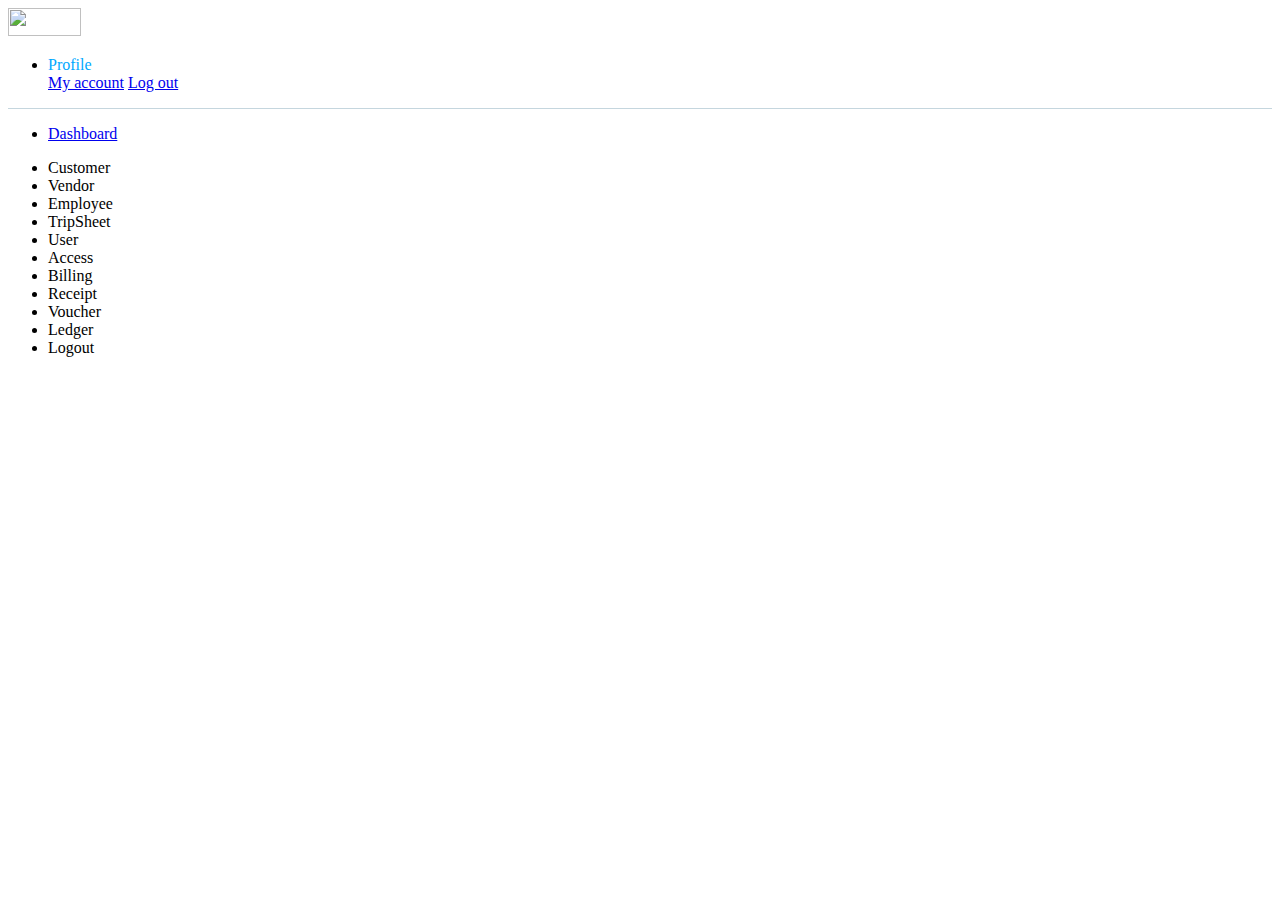
==== springboot-crud-rest-app/src/main/resources/public/index.html @ 7a880d1e "manpower invoice view ui changes" ====
<!DOCTYPE html>
<html ng-app="homeApp" lang="en" xmlns:th="http://www.thymeleaf.org">
  <title>Home</title>
  <meta charset="utf-8">
	<meta name="viewport" content="width=device-width, initial-scale=1">
<!--Local setup-->
<link rel="stylesheet" href="/css/bootstrap.min.css">
<link rel="stylesheet" href="/css/jquery.dataTables.min.css">
<link rel="stylesheet" href="/css/buttons.dataTables.min.css"> 
<link rel="stylesheet" href="/css/tempusdominus-bootstrap-4.min.css" />
<link rel="stylesheet" href="/css/font-awesome.min.css"> 
<link rel="stylesheet" href="/css/angular-toastr.css" />
<link rel="stylesheet" type="text/css" href="/css/fixedColumns.dataTables.css"/>
<link rel="stylesheet" type="text/css" href="/css/fixedHeader.dataTables.css"/>
<link rel="stylesheet" type="text/css" href="/css/select.dataTables.css"/>
<link rel="stylesheet" type="text/css" href="/css/index.css"/>
<script src="/js/jquery.min.js"></script>
<script src = "/js/jquery.dataTables.min.js"></script>
<script src="/js/bootstrap.min.js"></script>
<script src="/js/angular.min.js"></script>
<script src="/js/angular-resource.js"></script>
<script type="text/javascript" src="/js/angular-datatables.min.js"></script>
<script src="/js/angular-route.js"></script> 
<script src="/js/angular-filter.min.js"></script>
<script src="/js/angular-animate.js"></script>
<script src="/js/moment.js"></script>
<script type="text/javascript" src="/js/tempusdominus-bootstrap-4.min.js"></script>

<script src="/js/dataTables.buttons.min.js"></script>
<script src="/js/buttons.colVis.min.js"></script>
<script src="/js/buttons.flash.min.js"></script>
<script src="/js/jszip.min.js"></script>
<script src="/js/pdfmake.min.js"></script>
<script src="/js/vfs_fonts.js"></script>
<script src="/js/buttons.html5.min.js"></script>
<script src="/js/buttons.print.min.js"></script>
<script src="/js/dataTables.select.js"></script>
<script type="text/javascript" src="/js/dataTables.fixedColumns.js"></script> 
<script type="text/javascript" src="/js/dataTables.fixedHeader.js"></script>
<script type="text/javascript" src="/js/dataTables.lightColumnFilter.min.js"></script>
<script type="text/javascript"src="/js/angular-datatables.select.min.js"></script>
<script src="/js/angular-datatables.fixedcolumns.js"></script>
<script src="/js/angular-datatables.buttons.min.js"></script>
<script type="text/javascript" src="/js/angular-datatables.light-columnfilter.min.js"></script> 
<script src="/js/angular-toastr.tpls.js"></script> 

<!-- For Deployed war-->
 <!--  <link rel="stylesheet" href="/team/css/bootstrap.min.css">
 <link rel="stylesheet" href="/team/css/jquery.dataTables.min.css">
 <link rel="stylesheet" href="/team/css/buttons.dataTables.min.css"> 
<link rel="stylesheet" href="/team/css/tempusdominus-bootstrap-4.min.css" />
 <link rel="stylesheet" href="/team/css/font-awesome.min.css"> 
 <link rel="stylesheet" href="/team/css/angular-toastr.css" />
<link rel="stylesheet" type="text/css" href="/team/css/fixedColumns.dataTables.css"/>
<link rel="stylesheet" type="text/css" href="/team/css/fixedHeader.dataTables.css"/>
<link rel="stylesheet" type="text/css" href="/team/css/select.dataTables.css"/>
<link rel="stylesheet" type="text/css" href="/team/css/index.css"/>
<script src="/team/js/jquery.min.js"></script>
<script src="/team/js/jquery.dataTables.min.js"></script>
<script src="/team/js/bootstrap.min.js"></script>
<script src="/team/js/angular.min.js"></script>
<script src="/team/js/angular-resource.js"></script>
<script type="text/javascript" src="/team/js/angular-datatables.min.js"></script>
<script src="/team/js/angular-route.js"></script> 
<script src="/team/js/angular-filter.min.js"></script>
<script src="/team/js/angular-animate.js"></script>
<script src="/team/js/moment.js"></script>
<script type="text/javascript" src="/team/js/tempusdominus-bootstrap-4.min.js"></script>
<script src="/team/js/dataTables.buttons.min.js"></script>
<script src="/team/js/buttons.colVis.min.js"></script>
<script src="/team/js/buttons.flash.min.js"></script>
<script src="/team/js/jszip.min.js"></script>
<script src="/team/js/pdfmake.min.js"></script>
<script src="/team/js/vfs_fonts.js"></script>
<script src="/team/js/buttons.html5.min.js"></script>
<script src="/team/js/buttons.print.min.js"></script>
<script src="/team/js/dataTables.select.js"></script>
<script type="text/javascript" src="/team/js/dataTables.fixedColumns.js"></script> 
<script type="text/javascript" src="/team/js/dataTables.fixedHeader.js"></script>
<script type="text/javascript" src="/team/js/dataTables.lightColumnFilter.min.js"></script>
<script type="text/javascript" src="/team/js/angular-datatables.select.min.js"></script>
<script src="/team/js/angular-datatables.fixedcolumns.js"></script>
<script src="/team/js/angular-datatables.buttons.min.js"></script>
<script type="text/javascript" src="/team/js/angular-datatables.light-columnfilter.min.js"></script> 
<script src="/team/js/angular-toastr.tpls.js"></script> -->

<body >

<div ng-controller="indexController" style="width: 100%;height: 100%;">

<!--Navbar ng-controller="indexController" -->
 <nav class = "navbar navbar-expand-sm  navbar-dark" style="background: #fff;border-bottom: solid 1px #c5d6de;">
            <a class = "navbar-brand" href = "#">
               <img src = "img/sse.png" 
                  style="width: 73px;height: 28px;" alt = "">
            </a><i class="fa fa-bars fa-2x menu-toggle" aria-hidden="true" style="color: #004587;"></i>
            <ul class = "navbar-nav ml-auto">
              
                <li class="nav-item dropdown">
		        <a class="nav-link dropdown-toggle" id="navbarDropdownMenuLink-4" data-toggle="dropdown"
		          aria-haspopup="true" aria-expanded="false" style="color: #00a8ff;">
		          <i class="fa fa-user-circle fa-2x"></i><span> Profile </span></a>
		        <div class="dropdown-menu dropdown-menu-right dropdown-info" aria-labelledby="navbarDropdownMenuLink-4">
		          <a class="dropdown-item" href="#">My account</a>
		          <a class="dropdown-item" href="#">Log out</a>
		        </div>
		      </li>
 
            </ul>
            
         </nav>

<div id="wrapper" class="active">
      
      <!-- Sidebar -->
      <div id="sidebar-wrapperMain" >
      <ul id="sidebar_menu" class="sidebar-nav">
          <li class="sidebar-brand" ><a class="" href="#" id="home" ng-click="redirectUrl($event)"><i class="fa fa-dashboard subicon"  aria-hidden="true" style="color: #ac6bec;"></i>Dashboard</a></li>
      </ul>
      <ul  class="sidebar-nav">  
	<li class="sidebar-brand" id="customer_master" ng-click="redirectUrl($event)"><a><i class="fa fa-user subicon" aria-hidden="true" style="color: #ac6bec;"></i>Customer</a></li>
	<li class="sidebar-brand" id="vendor_master"  ng-click="redirectUrl($event)"><a><i class="fa fa-user-circle subicon"  style="color: #1b99cf;"></i>Vendor</a></li> 
	<li class="sidebar-brand" id="employee_master" ng-click="redirectUrl($event)" ><a><i class="fa fa-users subicon" aria-hidden="true"  style="color: #f29824;"></i>Employee</a></li> 
	<!-- <li class='sidebar-brand' ><a id="product_master"  ng-click="redirectUrl($event)">Product<i class="fa fa-product-hunt sub_icon" aria-hidden="true"></i></a></li> --> 
	<li class="sidebar-brand" id="vehicle_master" ng-click="redirectUrl($event)"><a><i class="fa fa-truck subicon" aria-hidden="true"  style="color: #46c35f;"></i>TripSheet</a></li>
	<li class="sidebar-brand" id="user_master" ng-click="redirectUrl($event)"><a><i class="fa fa-user subicon" aria-hidden="true"  style="color: #fa424a;"></i>User</a></li>
	<li class="sidebar-brand" id="userAccess_master" ng-click="redirectUrl($event)"><a><i class="fa fa-check-square-o subicon" aria-hidden="true"  style="color: #cd6724;"></i>Access</a></li>
	<li class="sidebar-brand" id="billing_master" ng-click="redirectUrl($event)"><a><i class="fa fa-money subicon" aria-hidden="true"  style="color: #21a788;"></i>Billing</a></li>
	<li class="sidebar-brand" id="receipt_master" ng-click="redirectUrl($event)"><a><i class="fa fa-address-book subicon" aria-hidden="true"  style="color: #ff561c;"></i>Receipt</a></li>
	<li class="sidebar-brand" id="voucher_master" ng-click="redirectUrl($event)"><a><i class="fa fa-address-book subicon" aria-hidden="true"  style="color: #46c35f;"></i>Voucher</a></li>
	<li class="sidebar-brand" id="ledger_master" ng-click="redirectUrl($event)"><a><i class="fa fa-address-book subicon" aria-hidden="true"  style="color: #b348ae;"></i>Ledger</a></li>
 	<li class="sidebar-brand" id="logout" ng-click="redirectUrl($event)"><a><i class="fa fa-sign-out subicon" aria-hidden="true"  style="color: #f29824;"></i>Logout</a></li>
      </ul>
        
      </div>
          
      <!-- Page content -->
      <div id="page-content-wrapper">
        <div class="page-content inset">
           <div class="row">
              <div class="col-md-12">
              <div ng-view ></div>
            </div>
          </div> 
         
        </div>
      </div>
      
    </div>
<!-- <div ng-view style="width: 100%;height: 90%;"></div> -->
</div>
<script>
	//	var localurl ="http://localhost:8086/";
 var localurl =location.origin;
var app = angular.module("homeApp", ["angular.filter","ngRoute","ngResource","datatables","datatables.buttons","ngAnimate", "toastr","datatables.fixedcolumns","datatables.light-columnfilter","datatables.select"]);
app.config(['$routeProvider',function($routeProvider) {
    $routeProvider
      .when("/", {
        templateUrl: 'Login.html',
        controller: 'myCtrl'
    }) 
    .when('/Dashboard/:username', {
        templateUrl: 'Dashboard.html',
        controller: 'EmpController'
    })
     .when('/home', {
        templateUrl: 'home.html',
        controller: 'HomeController'
    })
     .when('/customer_master', {
        templateUrl: 'customer.html',
        controller: 'CustomerController'
    })
     .when('/vendor_master', {
        templateUrl: 'vendor.html',
        controller: 'VendorController'
    })
     .when('/employee_master', {
        templateUrl: 'employee.html',
        controller: 'EmployeeController'
    })
     /* .when('/product_master', {
        templateUrl: 'product.html',
        controller: 'ProductController'
    }) */
     .when('/vehicle_master', {
        templateUrl: 'vehicle.html',
        controller: 'VehicleController'
    })
    .when('/userAccess_master', {
        templateUrl: 'userAccess.html',
        controller: 'UserAccessController'
    })
    .when('/billing_master', {
        templateUrl: 'billing.html',
        controller: 'BillingController'
    })
    .when('/receipt_master', {
        templateUrl: 'receipt.html',
        controller: 'ReceiptController'
    })
    .when('/voucher_master', {
        templateUrl: 'voucher.html',
        controller: 'VoucherController'
    })
    .when('/ledger_master', {
        templateUrl: 'ledger.html',
        controller: 'LedgerController'
    })
     .when('/user_master', {
        templateUrl: 'user.html',
        controller: 'UserController'
    });
    /* .voucher_master
    otherwise({
        redirectTo: '/Home'
    }); */
	
	
}]);

/* app.config(function ($qProvider) {
    $qProvider.errorOnUnhandledRejections(false);
}); */
app.controller('indexController',['$scope','$location', "$timeout", function ($scope, $location, $timeout) {
	$scope.user = {
	        username: '',
	        password: ''
	    }
	
	 $scope.redirectUrl= function (data){
		//console.log(data);
		var menuId = data.currentTarget.id;
		if(menuId == "home"){
			 $timeout( function(){
				// angular.element('#navMenu').trigger('click');
				 $location.path("/"+menuId);
				$("#title").text("Home");
				//angular.element('#menuToggle').css('z-index',"0");
		        }, 500 );
		}else if(menuId == "customer_master"){
			$timeout( function(){
				//angular.element('#navMenu').trigger('click');
				$location.path("/"+menuId);
				$("#title").text("Customer");
				//angular.element('#menuToggle').css('z-index',"0");
	        }, 500);
		}else if(menuId == "vendor_master"){
			$timeout( function(){
				//angular.element('#navMenu').trigger('click');
				$location.path("/"+menuId);
				$("#title").text("Vendor");
				//angular.element('#menuToggle').css('z-index',"0");
	        }, 500);
		}else if(menuId == "employee_master"){
			$timeout( function(){
				//angular.element('#navMenu').trigger('click');
				$location.path("/"+menuId);
				$("#title").text("Employee");
				//angular.element('#menuToggle').css('z-index',"0");
	        }, 500);
		}else if(menuId == "product_master"){
			$timeout( function(){
				//angular.element('#navMenu').trigger('click');
				$location.path("/"+menuId);
				$("#title").text("Product");
				//angular.element('#menuToggle').css('z-index',"0");
	        }, 500);
		}else if(menuId == "vehicle_master"){
			$timeout( function(){
				//angular.element('#navMenu').trigger('click');
				$location.path("/"+menuId);
				$("#title").text("Vehicle");
				//angular.element('#menuToggle').css('z-index',"0");
	        }, 500);
		}else if(menuId == "user_master"){
			$timeout( function(){
				//angular.element('#navMenu').trigger('click');
				$location.path("/"+menuId);
				$("#title").text("User");
				//angular.element('#menuToggle').css('z-index',"0");
	        }, 500);
		}else if(menuId == "userAccess_master"){
			$timeout( function(){
				//angular.element('#navMenu').trigger('click');
				$location.path("/"+menuId);
				$("#title").text("UserAccess");
				//angular.element('#menuToggle').css('z-index',"0");
	        }, 500);
		}else if(menuId == "billing_master"){
			$timeout( function(){
				//angular.element('#navMenu').trigger('click');
				$location.path("/"+menuId);
				$("#title").text("Billing");
				//angular.element('#menuToggle').css('z-index',"0");
	        }, 500);
		}else if(menuId == "receipt_master"){
			$timeout( function(){
				//angular.element('#navMenu').trigger('click');
				$location.path("/"+menuId);
				$("#title").text("Receipt"); 
				//angular.element('#menuToggle').css('z-index',"0");
	        }, 500);
			
		}else if(menuId == "voucher_master"){
			$timeout( function(){
				//angular.element('#navMenu').trigger('click');
				$location.path("/"+menuId);
				$("#title").text("Voucher"); 
				//angular.element('#menuToggle').css('z-index',"0");
	        }, 500);
		}else if(menuId == "ledger_master"){
			$timeout( function(){
				//angular.element('#navMenu').trigger('click');
				$location.path("/"+menuId);
				$("#title").text("Ledger");
				//angular.element('#menuToggle').css('z-index',"0");
	        }, 500);
		}
		$("#wrapper").toggleClass("active");
	} 
}]);
app.controller("myCtrl", ['$scope', '$window','$location','$rootScope', function($scope, $window, $location,$rootScope){
	//$scope.loggedIn = true;    
	//$window.location.href='http://localhost:8086/LoginPage.html';
	  
	}]);
app.controller("EmpController", ['$scope', '$routeParams' ,'$window' ,'$rootScope', function($scope, $routeParams , $window ,$rootScope ){
 

  if( $routeParams.username){
	  //$scope.loggedIn =$rootScope.loggedIn;
	  $scope.loggedIn =true;
	  $scope.username = $routeParams.username;
  }

	  
}]);
app.controller('HomeController', function ($scope, $routeParams,$rootScope) {
	console.log("alert");
	 $scope.logusername = $routeParams.username;
	 $rootScope.loggedIn =false;
});
app.controller('CustomerController',function ($scope,$http,$location,DTOptionsBuilder, DTColumnBuilder, DTColumnDefBuilder,toastr) {
	scope=$scope;
	$scope.listCustomerJson =[];
	/* $scope.listCustomerJson =[{customerId: "1111",customerName: "Demo",pan: "12354EWRWE",tan: "12354DFGDD",kyc: "123544UGDSCF",iec: "12354UUFFA",customerDetails:[{ customerAddr: "3,xyz street,mumbai", mobileNo: "123544", phoneNo: "123544",gstin: "12354RTUGF"},{ customerAddr: "3,xyz street,mumbai", mobileNo: "123544", phoneNo: "123544",gstin: "12354RTUGF"}]},
							  {customerId: "2222",customerName: "XYZ",pan: "12354EWRWE",tan: "12354DFGDD",kyc: "123544UGDSCF" ,iec: "12354UUFFA", customerDetails:[{ customerAddr: "3,xyz street,mumbai", mobileNo: "123544", phoneNo: "123544",gstin: "12354RTUGF"}]},
							  {customerId: "3333",customerName: "ABC",pan: "12354EWRWE",tan: "12354DFGDD",kyc: "123544UGDSCF" ,iec: "12354UUFFA", customerDetails:[{ customerAddr: "3,abc street,mumbai", mobileNo: "123544", phoneNo: "123544",gstin: "12354RTUGF"}]},
							  {customerId: "4444",customerName: "QWERT",pan: "12354EWRWE",tan: "12354DFGDD",kyc: "123544UGDSCF" ,iec: "12354UUFFA", customerDetails:[{ customerAddr: "3,sri street,mumbai", mobileNo: "123544", phoneNo: "123544",gstin: "12354RTUGF"}]}]; */				
	//$scope.customerDetails ={customerAddr: "",mobileNo: "",phoneNo: "",GSTIN: ""};
	
							  
	$scope.cm = {};
	$scope.cm.dtCustomer = DTOptionsBuilder.newOptions()
    .withOption('order', [0, 'asc'])
    .withButtons([
      {
        extend: 'collection',
        text: 'Export',
        buttons: [{
            extend: 'copyHtml5',
            title: 'Mylist'
          },
          {
            extend: 'pdfHtml5',
            title: 'My list'
          },
		  {
            extend: 'excel',
            title: 'Excel'
          },
		  {
            extend: 'csv',
            title: 'My list'
          }
        ]
      }
    ]);
$scope.createCust = function() {
$("#custModal").modal("show");
$(".custId").css("display","");
$(".addCust").css("display","block");
$(".updateCust").css("display","none");

//$scope.item = {customername:"",tan:"",kyc:"",pan:"",iec:"",perkmtrs:"",perkmlc2:"",perkmlc4:"",perkmcan6:"",perkmhcv9:"",perkmtrailer:"",fixedamttrs:"",fixedamtlc2:"",fixedamtlc4:"",fixedamtcan6:"",fixedamthcv9:"",fixedamttrailer:""};
$scope.item = {customername:"",tan:"",kyc:"",pan:"",iec:""};
$scope.item.customerDetails = [{customercode:"",branchname:"",customerAddr: "",state:"",mobileNo: "",phoneNo: "",gstin: ""}];
}

$scope.addCustomerDetails = function(data){
	$scope.item.customerDetails.push({customercode:"",branchname:"",customerAddr: "",state:"",mobileNo: "",phoneNo: "",gstin: ""});

}

$scope.deleteCustomerDetails = function(index){
	$scope.item.customerDetails.splice(index,1);

}
$scope.addItem = function(item) {
	 if(item.customername==""){
		 toastr.error('Please enter CustomerName');
		return;
	}/*else if(item.pan==""){
		 toastr.error('Please enter PAN');
		return;
	} else if(item.bankName==""){
		 toastr.error('Please enter Bank Name');
		return;
	}else if(item.branch==""){
		 toastr.error('Please enter Branch');
			return;
	}else if(item.accountNo==""){
		 toastr.error('Please enter Account Number');
			return;
	}else if(item.ifsc==""){
	 toastr.error('Please enter IFSC Code');
		return;
	}else if(item.contactPerson==""){
		 toastr.error('Please enter Contact Person');
		return;
	}else if(item.contactNo==""){
		 toastr.error('Please enter Contact Number');
			return;
	} */
	 else if(item.customerDetails[0].branchname==""){
		 toastr.error('Please enter BranchName');
		return;
	}
	else if(item.customerDetails[0].customercode==""){
		 toastr.error('Please enter CustomerCode');
		return;
	}else if(item.customerDetails[0].customerAddr==""){
		 toastr.error('Please enter Address');
			return;
	}else if(item.customerDetails[0].state==""){
		 toastr.error('Please enter State');
			return;
	}else if(item.customerDetails[0].mobileNo==""){
		 toastr.error('Please enter Mobile No');
			return;
	}else if(item.customerDetails[0].gstin==""){
		 toastr.error('Please enter GSTIN');
			return;
	}else{
	
	var url = localurl +"/api/v1/createcustomer";
	//$scope.listCustomerJson.push(angular.copy(item));
	    $http({
	        method : 'POST',
	        url : url,
	        data : angular.toJson($scope.item),
	        headers : {
	        'Content-Type' : 'application/json'
	        }
	        }).then(function (response) {
	            //$scope.listCustomerJson = response.data;
	            toastr.success('Data added successfully');
	        	$scope.initcust();
	        }, function error(response) {
	        	toastr.success('Sorry,Error occurred while creating customer..');
	          console.log(response.status);
	        });
	    $scope.item = {customername:"",tan:"",kyc:"",pan:"",iec:""};
	    $scope.item.customerDetails=[{customercode:"",branchname:"",customerAddr: "",state:"",mobileNo: "",phoneNo: "",gstin: ""}];
	}
	   
}
$scope.updateItem = function(item) {
 /* for(i in $scope.listCustomerJson) {
                if($scope.listCustomerJson[i].customerId == $scope.item.customerId) {
                    $scope.listCustomerJson[i] = $scope.item;
                }
         } */
         
         
	var url = localurl +"/api/v1/customerupdate";
	//$scope.listCustomerJson.push(angular.copy(item));
	console.log($scope.item);
	    $http({
	        method : 'PUT',
	        url : url,
	        data : angular.toJson($scope.item),
	        headers : {
	        'Content-Type' : 'application/json'
	        }
	        }).then(function (response) {
	            //$scope.listCustomerJson = response.data;
	            toastr.success('Data updated successfully');
	        	$scope.initcust();
	        }, function error(response) {
	        	toastr.success('Data not updated');
	          console.log(response.status);
	        });
         
         
}
$scope.removeItem = function(item){
//$scope.listCustomerJson.splice(index,1);
	console.log(item.id);
	var url=localurl +"/api/v1/customer/"+item.id;
	 $http({
		    method : 'DELETE',
		    url : url,
		   }).then(function successCallback(response) {
			   toastr.success('Data deleted successfully');
			   $scope.initcust();
		   }, function errorCallback(response) {
			   toastr.success('Data not deleted');
		    console.log(response.statusText);
		   });
}
 $scope.editCustomer = function(index){
   $("#custModal").modal("show");
   $(".custId").css("display","none");
   $(".addCust").css("display","none");
   $(".updateCust").css("display","block");
for(i in $scope.listCustomerJson) {
        if($scope.listCustomerJson[i].id == index.id) {
            $scope.item = angular.copy($scope.listCustomerJson[i]);
        }
    }
 }	
 
 $scope.initcust =function(){
	 
	 var url=localurl +"/api/v1/customerlist";
	 $http({
		    method : 'GET',
		    url : url,
		   }).then(function successCallback(response) {
		   $scope.listCustomerJson = response.data;
		   }, function errorCallback(response) {
		    console.log(response.statusText);
		   });
 }
$scope.initcustState =function(){
	 
	 var url=localurl +"/api/v1/statestaticdata";
	 $http({
		    method : 'GET',
		    url : url,
		   }).then(function successCallback(response) {
		   $scope.listStateJson = response.data;
		   }, function errorCallback(response) {
		    console.log(response.statusText);
		   });
 }
 $scope.initcust();
 $scope.initcustState();
});
app.controller('VendorController', function ($scope ,$http,$location,DTOptionsBuilder, DTColumnBuilder, DTColumnDefBuilder,toastr) {
	$scope.listVendorJson=[];
	 /* $scope.listVendorJson =[{vendorid: "1111",vendorName: "Demo",pan: "12354EWRWE",tan: "12354DFGDD",kyc: "123544UGDSCF",iec: "12354UUFFA",bankName:"ICICI",branch:"Chennai",accountNo:"232434",ifsc:"ICIC0003",contactPerson:"Dinesh",contactNo:"868755487",vendorVehicle:[{drivername: "Siva",mobileno: "234234",vehicleno: "555",vehicleType: "CAN3",FC: "4455",insurance: "555",RCno: "888",roadTax: "33",pollutioncert: "4324",goodPermit: "23423",statePermit: "2342"}],vendorAddress:[{ vendoraddr: "3,xyz street,mumbai", mobileno: "123544", phoneno: "123544",gstin: "12354RTUGF"},{ vendoraddr: "3,xyz street,mumbai", mobileno: "123544", phoneno: "123544",gstin: "12354RTUGF"}]},
	                        {vendorid: "2222",vendorName: "XYZ",pan: "12354EWRWE",tan: "12354DFGDD",kyc: "123544UGDSCF" ,iec: "12354UUFFA",bankName:"HDFC",branch:"Chennai",accountNo:"232434",ifsc:"ICIC0003",contactPerson:"Dinesh",contactNo:"868755487",vendorVehicle:[{drivername: "Siva",mobileno: "234234",vehicleno: "555",vehicleType: "CAN3",FC: "4455",insurance: "555",RCno: "888",roadTax: "33",pollutioncert: "4324",goodPermit: "23423",statePermit: "2342"}], vendorAddress:[{ vendoraddr: "3,xyz street,mumbai", mobileno: "123544", phoneno: "123544",gstin: "12354RTUGF"}]},
	                        {vendorid: "3333",vendorName: "ABC",pan: "12354EWRWE",tan: "12354DFGDD",kyc: "123544UGDSCF" ,iec: "12354UUFFA",bankName:"ICICI",branch:"Chennai",accountNo:"232434",ifsc:"ICIC0003",contactPerson:"Dinesh",contactNo:"868755487",vendorVehicle:[{drivername: "Siva",mobileno: "234234",vehicleno: "555",vehicleType: "CAN3",FC: "4455",insurance: "555",RCno: "888",roadTax: "33",pollutioncert: "4324",goodPermit: "23423",statePermit: "2342"}], vendorAddress:[{ vendoraddr: "3,abc street,mumbai", mobileno: "123544", phoneno: "123544",gstin: "12354RTUGF"}]},
	                        {vendorid: "4444",vendorName: "QWERT",pan: "12354EWRWE",tan: "12354DFGDD",kyc: "123544UGDSCF" ,iec: "12354UUFFA",bankName:"AXIS",branch:"Chennai",accountNo:"232434",ifsc:"ICIC0003",contactPerson:"Dinesh",contactNo:"868755487",vendorVehicle:[{drivername: "Siva",mobileno: "234234",vehicleno: "555",vehicleType: "CAN3",FC: "4455",insurance: "555",RCno: "888",roadTax: "33",pollutioncert: "4324",goodPermit: "23423",statePermit: "2342"}], vendorAddress:[{ vendoraddr: "3,sri street,mumbai", mobileno: "123544", phoneno: "123544",gstin: "12354RTUGF"}]}];	 */ 		
	
    $scope.item = {vendorcode:"",vendorname:"",tan:"",kyc:"",pan:"",iec:"",bankName:"",branch:"",accountNo:"",ifsc:"",contactPerson:"",contactNo:""};
    $scope.item.vendorAddress=[{vendoraddrid:"",vendoraddr: "",state:"",mobileno: "",phoneno: "",gstin: ""}];
    $scope.item.vendorvehicle = [{driverName: "",mobileNo: "",vehicleNo: "",vehicleType: "",fc: "",insurance: "",rCNo: "",roadTax: "",pollutioncert: "",goodPermit: "",statePermit: "",fcdate:"",insurancedate:""}];
                        
	$scope.vm = {};
	$scope.vm.dtVendor = DTOptionsBuilder.newOptions()
    .withOption('order', [0, 'asc'])
    .withButtons([
      {
        extend: 'collection',
        text: 'Export',
        buttons: [{
            extend: 'copyHtml5',
            title: 'Mylist'
          },
          {
            extend: 'pdfHtml5',
            title: 'My list'
          },
		  {
            extend: 'excel',
            title: 'Excel'
          },
		  {
            extend: 'csv',
            title: 'My list'
          }
        ]
      }
    ]);
$scope.createVendor = function() {
$("#venModal").modal('show');
$(".venId").css("display","");
$(".addVen").css("display","block");
$(".updateVen").css("display","none");
$scope.item = {vendorcode:"",vendorname:"",tan:"",kyc:"",pan:"",iec:"",bankName:"",branch:"",accountNo:"",ifsc:"",contactPerson:"",contactNo:""};
$scope.item.vendorAddress=[{vendoraddrid:"",vendoraddr: "",state:"",mobileno: "",phoneno: "",gstin: ""}];
$scope.item.vendorvehicle = [{driverName: "",mobileNo: "",vehicleNo: "",vehicleType: "",fc: "",insurance: "",rCNo: "",roadTax: "",pollutioncert: "",goodPermit: "",statePermit: "",fcdate:"",insurancedate:""}];
}

$scope.addVendorDetails = function(data){
	$scope.item.vendorAddress.push({vendoraddrid:"",vendoraddr: "",state:"",mobileno: "",phoneno: "",gstin: ""});

}
$scope.addVendorVehDetails = function(data){
	$scope.item.vendorvehicle.push({driverName: "",mobileNo: "",vehicleNo: "",vehicleType: "",fc: "",insurance: "",rCNo: "",roadTax: "",pollutioncert: "",goodPermit: "",statePermit: "",fcdate:"",insurancedate:""});

}
$scope.deleteVendorVehDetails = function(index){
	$scope.item.vendorvehicle.splice(index,1);

}
$scope.deleteVendorDetails = function(index){
	$scope.item.vendorAddress.splice(index,1);

}
$scope.addItem = function(item) {
	if(item.vendorcode==""){
		 toastr.error('Please enter VendorCode');
		return;
	}else if(item.vendorname==""){
		 toastr.error('Please enter VendorName');
		return;
	}else if(item.pan==""){
		 toastr.error('Please enter PAN');
		return;
	}else if(item.bankName==""){
		 toastr.error('Please enter Bank Name');
		return;
	}else if(item.branch==""){
		 toastr.error('Please enter Branch');
			return;
	}else if(item.accountNo==""){
		 toastr.error('Please enter Account Number');
			return;
	}else if(item.ifsc==""){
	 toastr.error('Please enter IFSC Code');
		return;
	}else if(item.contactPerson==""){
		 toastr.error('Please enter Contact Person');
		return;
	}else if(item.contactNo==""){
		 toastr.error('Please enter Contact Number');
			return;
	}else if(item.vendorAddress[0].customerAddr==""){
		 toastr.error('Please enter Address');
			return;
	}else if(item.vendorAddress[0].state==""){
		 toastr.error('Please enter State');
			return;
	}else if(item.vendorAddress[0].mobileno==""){
		 toastr.error('Please enter Mobile No');
			return;
	}else if(item.vendorAddress[0].gstin==""){
		 toastr.error('Please enter GSTIN');
			return;
	}else{
		//$scope.listVendorJson.push(angular.copy(item));
		var url = localurl +"/api/v1/createvendor";
			//$scope.listCustomerJson.push(angular.copy(item));
			    $http({
			        method : 'POST',
			        url : url,
			        data : angular.toJson($scope.item),
			        headers : {
			        'Content-Type' : 'application/json'
			        }
			        }).then(function (response) {
			            //$scope.listCustomerJson = response.data;
			            toastr.success('Data added successfully');
			        	$scope.initven();
			        }, function error(response) {
			        	toastr.success('Data not added');
			          console.log(response.status);
			        });
	    $scope.item = {vendorcode:"",vendorname:"",tan:"",kyc:"",pan:"",iec:"",bankName:"",branch:"",accountNo:"",ifsc:"",contactPerson:"",contactNo:""};
		$scope.item.vendorAddress=[{vendoraddrid:"",vendoraddr: "",state:"",mobileno: "",phoneno: "",gstin: ""}];
		$scope.item.vendorvehicle = [{driverName: "",mobileNo: "",vehicleNo: "",vehicleType: "",fc: "",insurance: "",rCNo: "",roadTax: "",pollutioncert: "",goodPermit: "",statePermit: "",fcdate:"",insurancedate:""}];
	}
	
}
$scope.updateItem = function(item) {
/* for(i in $scope.listVendorJson) {
              if($scope.listVendorJson[i].vendorId == $scope.item.vendorId) {
                  $scope.listVendorJson[i] = $scope.item;
              }
       } */
	var url = localurl +"/api/v1/vendorrupdate";
	//$scope.listCustomerJson.push(angular.copy(item));
	console.log($scope.item);
	    $http({
	        method : 'PUT',
	        url : url,
	        data : angular.toJson($scope.item),
	        headers : {
	        'Content-Type' : 'application/json'
	        }
	        }).then(function (response) {
	            //$scope.listCustomerJson = response.data;
	            toastr.success('Data updated successfully');
	        	$scope.initven();
	        }, function error(response) {
	        	toastr.success('Data not updated');
	          console.log(response.status);
	        });
}
$scope.removeItem = function(item){
//$scope.listVendorJson.splice(index,1);

	console.log(item.id);
	var url=localurl +"/api/v1/vendor/"+item.id;
	 $http({
		    method : 'DELETE',
		    url : url,
		   }).then(function successCallback(response) {
			   toastr.success('Data deleted successfully');
			   $scope.initven();
		   }, function errorCallback(response) {
			   toastr.success('Data not deleted');
		    console.log(response.statusText);
		   });
}
$scope.editVendor = function(index){
 $("#venModal").modal('show');
 $(".venId").css("display","none");
 $(".addVen").css("display","none");
 $(".updateVen").css("display","block");
for(i in $scope.listVendorJson) {
      if($scope.listVendorJson[i].id == index.id) {
          $scope.item = angular.copy($scope.listVendorJson[i]);
      }
  }
}
	
$scope.initven =function(){
	
	 var url=localurl +"/api/v1/vendorlist";
	 $http({
		    method : 'GET',
		    url : url,
		   }).then(function successCallback(response) {
		   $scope.listVendorJson = response.data;
		   }, function errorCallback(response) {
		    console.log(response.statusText);
		   });
}
$scope.initvenState =function(){
	 
	 var url=localurl +"/api/v1/statestaticdata";
	 $http({
		    method : 'GET',
		    url : url,
		   }).then(function successCallback(response) {
		   $scope.listvenStateJson = response.data;
		   }, function errorCallback(response) {
		    console.log(response.statusText);
		   });
}

$scope.initven();
$scope.initvenState();

});
app.controller('EmployeeController', function ($scope ,$http,$location,DTOptionsBuilder, DTColumnBuilder, DTColumnDefBuilder,toastr) {
	 $scope.listEmployeeJson =[];
	/* $scope.listEmployeeJson =[{empid: "1111",empname: "Demo", role: "Supervisor", designation: "GradeA",mobileNo:"34534545",address:"ABC nagar",PAN:"3fsdf4sd",DOB:"22/7/1991",fatherName:"xzsd",salaryPackage:"8000"},
							  {empId: "2222",empName: "XYZ", empRole: "Employee", designation: "GradeB",mobileNo:"34534545",address:"ABC nagar",PAN:"3fsdf4sd",DOB:"22/7/1991",fatherName:"xzsd",salaryPackage:"8000"},
							  {empId: "3333",empName: "ABC", empRole: "Manager", designation: "GradeC",mobileNo:"34534545",address:"ABC nagar",PAN:"3fsdf4sd",DOB:"22/7/1991",fatherName:"xzsd",salaryPackage:"8000"},
							  {empId: "4444",empName: "QWERT", empRole: "Sales Executive", designation: "GradeD",mobileNo:"34534545",address:"ABC nagar",PAN:"3fsdf4sd",DOB:"22/7/1991",fatherName:"xzsd",salaryPackage:"8000"}];	 */			
	$scope.em = {};
	$scope.em.dtOptions = DTOptionsBuilder.newOptions()
    .withOption('order', [0, 'asc'])
    .withButtons([
      {
        extend: 'collection',
        text: 'Export',
        buttons: [{
            extend: 'copyHtml5',
            title: 'Mylist'
          },
          {
            extend: 'pdfHtml5',
            title: 'My list'
          },
		  {
            extend: 'excel',
            title: 'Excel'
          },
		  {
            extend: 'csv',
            title: 'My list'
          }
        ]
      }
    ]);
$scope.createEmp = function() {
$("#empModal").modal('show');
$(".empId").css("display","");
$(".addEmp").css("display","block");
$(".updateEmp").css("display","none");
$scope.item = {};
}
$scope.addItem = function(item) {
	
	var url = localurl +"/api/v1/employees";
	//$scope.listCustomerJson.push(angular.copy(item));
	    $http({
	        method : 'POST',
	        url : url,
	        data : angular.toJson($scope.item),
	        headers : {
	        'Content-Type' : 'application/json'
	        }
	        }).then(function (response) {
	            //$scope.listCustomerJson = response.data;
	            toastr.success('Data added successfully');
	        	$scope.init();
	        }, function error(response) {
	        	toastr.success('Data not added');
	          console.log(response.status);
	        });
$scope.listEmployeeJson.push(item);
$scope.item = {};

}
$scope.updateItem = function(item) {
 /* for(i in $scope.listEmployeeJson) {
                if($scope.listEmployeeJson[i].empid == $scope.item.empid) {
                    $scope.listEmployeeJson[i] = $scope.item;
                }
         } */
         
	var url = localurl +"/api/v1/employeeupdate";
	//$scope.listCustomerJson.push(angular.copy(item));
	console.log($scope.item);
	    $http({
	        method : 'PUT',
	        url : url,
	        data : angular.toJson($scope.item),
	        headers : {
	        'Content-Type' : 'application/json'
	        }
	        }).then(function (response) {
	            //$scope.listCustomerJson = response.data;
	            toastr.success('Data updated successfully');
	        	$scope.init();
	        }, function error(response) {
	        	toastr.success('Data not updated');
	          console.log(response.status);
	        });
}
$scope.removeItem = function(item){
//$scope.listEmployeeJson.splice(index,1);
	console.log(item.id);
	var url=localurl +"/api/v1/employee/"+item.id;
	 $http({
		    method : 'DELETE',
		    url : url,
		   }).then(function successCallback(response) {
			   toastr.success('Data deleted successfully');
			   $scope.init();
		   }, function errorCallback(response) {
			   toastr.success('Data not deleted');
		    console.log(response.statusText);
		   });
}
 $scope.editEmp = function(index){
 
   $("#empModal").modal('show');
   $(".empId").css("display","none");
   $(".addEmp").css("display","none");
   $(".updateEmp").css("display","block");
for(i in $scope.listEmployeeJson) {
        if($scope.listEmployeeJson[i].empid == index.empid) {
            $scope.item = angular.copy($scope.listEmployeeJson[i]);
        }
    }
 }	
 $scope.init =function(){
	 $('#datetimepicker4').datetimepicker({
	        format: 'DD/MM/YYYY'
	    });
	 
	 
	 var url=localurl +"/api/v1/employeelist";
	 $http({
		    method : 'GET',
		    url : url,
		   }).then(function successCallback(response) {
		   $scope.listEmployeeJson = response.data;
		   }, function errorCallback(response) {
		    console.log(response.statusText);
		   });
 }
 $scope.init();
});
app.controller('ProductController', function ($scope ,$http,$location,DTOptionsBuilder, DTColumnBuilder, DTColumnDefBuilder,toastr) {
	$scope.listProductJson=[];
	/* $scope.listProductJson =[{productCode:"1111",productId: "1111",productName: "WashingMachine", HSNSAC: "4566", TaxType: "0%"},
							  {productCode:"2222",productId: "1223",productName: "Cooler", HSNSAC: "3456", TaxType: "12%"},
							  {productCode:"3333",productId: "3456",productName: "Fan", HSNSAC: "2345", TaxType: "5%"},
							  {productCode:"4444",productId: "5643",productName: "Furniture", HSNSAC: "1234", TaxType: "18%"}];	 */			
	$scope.pm = {};
	$scope.pm.dtProduct = DTOptionsBuilder.newOptions()
    .withOption('order', [0, 'asc'])
    .withButtons([
      {
        extend: 'collection',
        text: 'Export',
        buttons: [{
            extend: 'copyHtml5',
            title: 'Mylist'
          },
          {
            extend: 'pdfHtml5',
            title: 'My list'
          },
		  {
            extend: 'excel',
            title: 'Excel'
          },
		  {
            extend: 'csv',
            title: 'My list'
          }
        ]
      }
    ]);
$scope.createProduct = function() {
$("#prodModal").modal('show');
$(".prodId").css("display","");
$(".addProd").css("display","block");
$(".updateProd").css("display","none");
$scope.item = {};
}
$scope.addItem = function(item) {
	var url = localurl +"/api/v1/createproduct";
	//$scope.listCustomerJson.push(angular.copy(item));
	    $http({
	        method : 'POST',
	        url : url,
	        data : angular.toJson($scope.item),
	        headers : {
	        'Content-Type' : 'application/json'
	        }
	        }).then(function (response) {
	            //$scope.listCustomerJson = response.data;
	            toastr.success('Data added successfully');
	        	$scope.initProduct();
	        }, function error(response) {
	        	toastr.success('Data not added');
	          console.log(response.status);
	        });
//$scope.listProductJson.push(item);
$scope.item = {};

}
$scope.updateItem = function(item) {
/* for(i in $scope.listProductJson) {
               if($scope.listProductJson[i].productCode == $scope.item.productCode) {
                   $scope.listProductJson[i] = $scope.item;
               }
        } */
        
	var url = localurl +"/api/v1/productupdate";
	//$scope.listCustomerJson.push(angular.copy(item));
	console.log($scope.item);
	    $http({
	        method : 'PUT',
	        url : url,
	        data : angular.toJson($scope.item),
	        headers : {
	        'Content-Type' : 'application/json'
	        }
	        }).then(function (response) {
	            //$scope.listCustomerJson = response.data;
	            toastr.success('Data updated successfully');
	        	$scope.initProduct();
	        }, function error(response) {
	        	toastr.success('Data not updated');
	          console.log(response.status);
	        });
}
$scope.removeItem = function(item){
//$scope.listProductJson.splice(index,1);
	console.log(item.id);
	var url=localurl +"/api/v1/product/"+item.id;
	 $http({
		    method : 'DELETE',
		    url : url,
		   }).then(function successCallback(response) {
			   toastr.success('Data deleted successfully');
			   $scope.initProduct();
		   }, function errorCallback(response) {
			   toastr.success('Data not deleted');
		    console.log(response.statusText);
		   });
}
$scope.editProduct = function(index){

  $("#prodModal").modal('show');
  $(".prodId").css("display","none");
  $(".addProd").css("display","none");
  $(".updateProd").css("display","block");
for(i in $scope.listProductJson) {
       if($scope.listProductJson[i].productcode == index.productcode) {
           $scope.item = angular.copy($scope.listProductJson[i]);
       }
   }
}	
$scope.initProduct = function(){
	 var url=localurl +"/api/v1/productlist";
	 $http({
		    method : 'GET',
		    url : url,
		   }).then(function successCallback(response) {
		   $scope.listProductJson = response.data;
		   }, function errorCallback(response) {
		    console.log(response.statusText);
		   });
}
$scope.initProduct();
});
app.controller('VehicleController', function ($scope, $timeout,$window ,$filter,$http,$location,DTOptionsBuilder, DTColumnBuilder, DTColumnDefBuilder,toastr,multipartForm) {
	$scope.listVehicleJson ={};
	 //$scope.listCustJson=[];
	 //$scope.listVenJson=[];
	 $scope.listdataJson=[];
	 $scope.getTruckType=[];
	 $scope.tempperkmchargevendor="0";
	 $scope.tempfreightAmtCust="0";
	 $scope.tempfreightAmtVen="0";
	 $scope.getTempCustVen={};
	
	 //$scope.vehlistdataJson=[];
	/* $scope.listVehicleJson =[{codeId: "1111",truckNo: "3455", rcno: "4566", fcDate: "23/4/2019", truckType: "Transport truck"},
							  {codeId: "1223",truckNo: "56767", rcno: "3456", fcDate: "23/4/2019", truckType: "Dump truck"},
							  {codeId: "3456",truckNo: "5675", rcno: "2345", fcDate: "23/4/2019", truckType: "Garbage truck"},
							  {codeId: "5643",truckNo: "56756", rcno: "1234", fcDate: "23/4/2019", truckType: "Box truck"}]; */				
	/*$scope.trip = [{loadNo: "1111",tripNo: "2222",origin: "NEEMAM",destination: "EGMORE",invoiceNO: "234322",dateTime: "23/4/2019",truckType: "CAN2",truckNo: "TN2323200",driverName: "Siva",noOfCase: "3",OPKM: "2",CLSKM: "5",diffKM: "4",advance: "500",perKMchargeCustomer: "6.5",perKMchargeVendor: "7.6",profit: "400",tollBill: "654787",policeBill: "57890",freightAmt: "700",haltingCharge: "700",remarks: "good"},
					{loadNo: "1111",tripNo: "2222",origin: "NEEMAM",destination: "EGMORE",invoiceNO: "234322",dateTime: "23/4/2019",truckType: "CAN2",truckNo: "TN2323200",driverName: "Siva",noOfCase: "3",OPKM: "2",CLSKM: "5",diffKM: "4",advance: "500",perKMchargeCustomer: "6.5",perKMchargeVendor: "7.6",profit: "400",tollBill: "654787",policeBill: "57890",freightAmt: "700",haltingCharge: "700",remarks: "good"}];
							  
	*/	
	$scope.trip = {customername:"",vendorname:"",loadNo: "",tripNo: "",origin: "",destination: "",invoiceNO: "",dateTime: "",truckType: "",truckno: "",driverName: "",noOfCase: "",opkm: "0",clskm: "0",diffKM: "0",advance: "0",perkmchargecustomer: "0",perkmchargevendor: "0",gatein:"",gateout:"",haltedTime:"",customerhalt:"0",vendorhalt:"0",profit: "0",tollBill: "",policeBill: "",freightAmtCust: "0",freightAmtVen:"0",haltingCharge: "0",discount:"0",remarks: "",customerrate:0,vendorrate:0,customerperkm:0,vendorperkm:0};
	scope=$scope;
	$scope.vehm = {};
	$scope.vehm.dtVehicle = DTOptionsBuilder.newOptions()
    .withOption('order', [0, 'asc'])
    .withButtons([
      {
        extend: 'collection',
        text: 'Export',
        buttons: [{
            extend: 'copyHtml5',
            title: 'Mylist'
          },
          {
            extend: 'pdfHtml5',
            title: 'My list'
          },
		  {
            extend: 'excel',
            title: 'Excel'
          },
		  {
            extend: 'csv',
            title: 'My list'
          }
        ]
      }
    ]);
	
	$scope.validateOrigin =function(data){
		
		if(data && $scope.listdataJson.indexOf(data) == -1) {
			 toastr.error('Invalid Data');
			}
	}
	//existing code
	$scope.getCommonDetails =function(item){
		
		if(item){
		var url=localurl +"/api/v1/customervendorobjectfromtripsheet";
		 $http({
			    method : 'GET',
			    url : url,
			    params: {name: item}
			   }).then(function successCallback(response) {
			   console.log(response);
			   var respData=response.data[0];
			   if(respData.customername){
				   $scope.getTempCustVen =respData;
				   $scope.trip.truckno="";
			   }
			   }, function errorCallback(response) {
			    console.log(response.statusText);
			   });
		}
	}
	
	$scope.getFindcustomer =function(item){
			
			if(item){
			var url=localurl +"/api/v1/findcustomername?customercode="+item;
			 $http({
				    method : 'GET',
				    url : url
				    //params: {name: item}
				   }).then(function successCallback(response) {
				   console.log(response);
				   var respData=response.data;
				   if(respData.status){
					   $scope.trip.customername =respData.status;
					   $scope.trip.truckno="";
				   }
				   }, function errorCallback(response) {
				    console.log(response.statusText);
				    $scope.trip.customername="";
				   });
			}else{
				$scope.trip.customername="";
			}
		}
	
	$scope.getFindvendorByTruckno =function(item){
		
		if(item){
		var url=localurl +"/api/v1/vendornamebytruckno";
		 $http({
			    method : 'GET',
			    url : url,
			    params: {truckno: item}
			   }).then(function successCallback(response) {
			   console.log(response);
			   var respData=response.data;
			   if(respData[0]){
				   $scope.trip.vendorname =respData[0];
				   // $scope.trip.customername =respData.status;
				  // $scope.trip.truckno="";
			   }
			   }, function errorCallback(response) {
			    console.log(response.statusText);
			    $scope.trip.vendorname ="";
			   });
		}else{
			$scope.trip.vendorname ="";
		}
	}
	
	$scope.changeBasedNumber =function(item){
		if(item !="" && item !=undefined){
		 $scope.tempperkmchargecustomer="";
		$scope.tempperkmchargevendor="";
		$scope.tempfreightAmtCust="";
		$scope.tempfreightAmtVen="";
	 angular.forEach($scope.vehlistdataJson,function(value,index){
			 if(value.vehicleNo ==item){
				 $scope.trip.truckType=value.vehicleType;
			 }
	 })
				 $scope.tempperkmchargevendor=$scope.trip.vendorperkm ? $scope.trip.vendorperkm : 0 ;
				 $scope.tempfreightAmtVen=$scope.trip.vendorrate ? $scope.trip.vendorrate : 0 ;
				 $scope.trip.opkm=$scope.trip.opkm? $scope.trip.opkm : 0 ;
				 $scope.trip.clskm=$scope.trip.clskm ? $scope.trip.clskm : 0 ;
				 $scope.trip.diffKM=$scope.trip.diffKM ? $scope.trip.diffKM : 0 ;
				 $scope.trip.perkmchargevendor=$scope.trip.perkmchargevendor ? $scope.trip.perkmchargevendor : 0 ;
				 $scope.trip.perkmchargecustomer=$scope.trip.perkmchargecustomer? $scope.trip.perkmchargecustomer : 0 ;
				 $scope.trip.tollBill=$scope.trip.tollBill ? $scope.trip.tollBill : 0 ;
				 $scope.trip.policeBill=$scope.trip.policeBill ? $scope.trip.policeBill : 0 ;
				 
				 
				 //set customer perkm and fixed
				  var tempcustVen =$scope.getTempCustVen;
				// if($scope.getTempCustVen.customername && $scope.trip.destination){
					 if($scope.trip.origin && $scope.trip.destination){
					  $scope.tempfreightAmtCust=$scope.trip.customerrate ? $scope.trip.customerrate : 0 ;
					  $scope.tempperkmchargecustomer=$scope.trip.customerperkm ? $scope.trip.customerperkm : 0 ;
					 
					    if($scope.trip.truckType=="LCV2"){
						   $scope.checkDisabled =false;
						  // $scope.tempfreightAmtCust=tempcustVen.fixedamtlc2;
						  //$scope.tempperkmchargecustomer=tempcustVen.perkmlc2;
					   }else if($scope.trip.truckType=="LCV4"){
						   $scope.checkDisabled =false;
						   //$scope.tempperkmchargecustomer=tempcustVen.perkmlc4;
						   //$scope.tempfreightAmtCust=tempcustVen.fixedamtlc4;
					   }else if($scope.trip.truckType=="CAN6"){
						   $scope.checkDisabled =false;
						   //$scope.tempperkmchargecustomer=tempcustVen.perkmcan6;
						  // $scope.tempfreightAmtCust=tempcustVen.fixedamtcan6;
					   }else if($scope.trip.truckType=="HCV9"){
						   $scope.checkDisabled =true;
						  // $scope.tempperkmchargecustomer=tempcustVen.perkmhcv9;
						  // $scope.tempfreightAmtCust=tempcustVen.fixedamthcv9;
						  // $scope.tempfreightAmtCust= 0 ;
						  // $scope.tempperkmchargecustomer= 0 ;
					   }else if($scope.trip.truckType=="TARUS"){
						   $scope.checkDisabled =true;
						  // $scope.tempperkmchargecustomer=tempcustVen.perkmtrs;
						  // $scope.tempfreightAmtCust=tempcustVen.fixedamttrs;
						  
					   }else if($scope.trip.truckType=="TRALIER"){
						   $scope.checkDisabled =true;
						 //  $scope.tempperkmchargecustomer=tempcustVen.perkmtrailer;
						 //  $scope.tempfreightAmtCust=tempcustVen.fixedamttrailer;
						  
						 } 
						 if($scope.checkDisabled){
								 $scope.trip.customerperkm=0;
								 $scope.trip.vendorperkm=0;
								 $scope.trip.opkm=0;
								 $scope.trip.clskm=0;
								 $scope.trip.diffKM=0;
								 $scope.trip.perkmchargecustomer=0;
								 $scope.trip.perkmchargevendor=0;
						 }
				   }else{
					   toastr.error('Origin and Destination are mandatory to proceed further');
				   } 	 
			// }
			 
        // })
		
		}else{
			toastr.error('Please Choose Truck Type');
		}	
		$scope.addAmtoFrieght();
	}
	
	/* $scope.haltingCharge =function(){
		
		$scope.trip.freightAmtCust=eval($scope.trip.haltingCharge)+eval($scope.trip.freightAmtCust);
		
	} */
	$scope.calculateKm=function(opkm,clskm){
		if(opkm){
			if(eval(opkm)<eval(clskm)){
				$scope.trip.diffKM=(parseInt(clskm)? parseInt(clskm):0)-(parseInt(opkm)? parseInt(opkm):0);
				$scope.trip.perkmchargevendor=(parseInt($scope.trip.diffKM)? parseInt($scope.trip.diffKM):0) * (parseInt($scope.tempperkmchargevendor)? parseInt($scope.tempperkmchargevendor):0);
				$scope.trip.perkmchargecustomer=(parseInt($scope.trip.diffKM)? parseInt($scope.trip.diffKM):0) * (parseInt($scope.tempperkmchargecustomer)? parseInt($scope.tempperkmchargecustomer):0);
			}else{
				toastr.error('Close Kms should lesser than Open Kms');
				$scope.trip.diffKM="";
			}
		}else{
			toastr.error('Please Enter OpKms');
		}
		
	}
	 
	$scope.calculateDate=function(startDate,endDate){
			 startDate =new Date(startDate)
			endDate = new Date(endDate)
		if(startDate < endDate){ 	
		 var diff = endDate.getTime() - startDate.getTime();
	        var days = Math.floor(diff / (60 * 60 * 24 * 1000));
	        var hours = Math.floor(diff / (60 * 60 * 1000)) - (days * 24);
	        var minutes = Math.floor(diff / (60 * 1000)) - ((days * 24 * 60) + (hours * 60));
	        var seconds = Math.floor(diff / 1000) - ((days * 24 * 60 * 60) + (hours * 60 * 60) + (minutes * 60));
	        scope.trip.haltedTime = days +" Days "+ hours +" Hr " +minutes+" Min";
	        var dayminus =days;
	        dayminus =dayminus?dayminus:0;
	        if(scope.trip.truckType !="" && scope.trip.truckType =="EICHER"){
	        	scope.trip.customerhalt=(parseInt(dayminus)? parseInt(dayminus):0)*800;
	        	scope.trip.vendorhalt=(parseInt(dayminus)? parseInt(dayminus):0)*500;
	        }else if(scope.trip.truckType !="" && scope.trip.truckType =="HCV9"){
	        	scope.trip.customerhalt=(parseInt(dayminus)? parseInt(dayminus):0)*1000;
	        	scope.trip.vendorhalt=(parseInt(dayminus)? parseInt(dayminus):0)*900;
	        }else if(scope.trip.truckType !="" && scope.trip.truckType =="TARUS"){
	        	scope.trip.customerhalt=(parseInt(dayminus)? parseInt(dayminus):0)*1500;
	        	scope.trip.vendorhalt=(parseInt(dayminus)? parseInt(dayminus):0)*1200;
	        }
	        $scope.addAmtoFrieght();
	        //return { day: days, hour: hours, minute: minutes, second: seconds };
		 }else{
			//toastr.error('Please select the date and time correctly');
			scope.trip.gatein ="";
			scope.trip.gateout ="";
			angular.element('#gatedate').triggerHandler('click');
		} 
	}
	$scope.addAmtoFrieght =function(){
		
		/* if(typeof($scope.trip.freightAmtCust)=="undefined"){
			$scope.trip.freightAmtCust='0';
		}
		if(typeof($scope.trip.freightAmtVen)=="undefined" || typeof($scope.trip.freightAmtVen)=="number" ){
			$scope.trip.freightAmtVen='0';
		}
		if(typeof($scope.trip.policeBill)=="undefined"){
			$scope.trip.policeBill='0';
		}
		if(typeof($scope.trip.tollBill)=="undefined"){
			$scope.trip.tollBill='0';
		}
		if(typeof($scope.trip.haltingCharge)=="undefined"){
			$scope.trip.haltingCharge='0';
		} */
		$scope.trip.freightAmtCust=(parseInt($scope.trip.policeBill)? parseInt($scope.trip.policeBill):0)+(parseInt($scope.trip.tollBill)? parseInt($scope.trip.tollBill):0)+(parseInt($scope.tempfreightAmtCust)? parseInt($scope.tempfreightAmtCust):0)+(parseInt($scope.trip.customerhalt)? parseInt($scope.trip.customerhalt):0)+(parseInt($scope.trip.perkmchargecustomer)? parseInt($scope.trip.perkmchargecustomer):0);
		$scope.trip.freightAmtVen=(parseInt($scope.trip.policeBill)? parseInt($scope.trip.policeBill):0)+(parseInt($scope.trip.tollBill)? parseInt($scope.trip.tollBill):0)+(parseInt($scope.tempfreightAmtVen)? parseInt($scope.tempfreightAmtVen):0)+(parseInt($scope.trip.perkmchargevendor)? parseInt($scope.trip.perkmchargevendor):0)+(parseInt($scope.trip.vendorhalt)? parseInt($scope.trip.vendorhalt):0);
		$scope.trip.freightAmtVen =(parseInt($scope.trip.freightAmtVen)? parseInt($scope.trip.freightAmtVen):0) - (parseInt($scope.trip.advance)? parseInt($scope.trip.advance):0);
		$scope.trip.profit=(parseInt($scope.trip.freightAmtCust)? parseInt($scope.trip.freightAmtCust):0) - (parseInt($scope.trip.freightAmtVen)? parseInt($scope.trip.freightAmtVen):0);
	}
	
/* $scope.addAmtoFrieghtVen =function(data){
		
		if(typeof($scope.trip.freightAmtCust)=="undefined"){
			$scope.trip.freightAmtCust='0';
		}
		if(typeof($scope.trip.freightAmtVen)=="undefined" || typeof($scope.trip.freightAmtVen)=="number" ){
			$scope.trip.freightAmtVen='0';
		}
		if(typeof($scope.trip.tollBill)=="undefined"){
			$scope.trip.tollBill='0';
		}
		$scope.trip.freightAmtVen=eval($scope.trip.tollBill)+eval(data)+eval($scope.tempfreightAmtVen);
		//$scope.trip.freightAmtVen=eval($scope.trip.freightAmtVen)+eval(data);
	} */
$scope.createVehicle = function() {
$("#vehModal").modal('show');
$(".vehId").css("display","");
$(".addVeh").css("display","block");
$(".updateVeh").css("display","none");

}
$scope.createTrip = function() {
$scope.checkDisabled =false;
$('#tripModal').modal('show');
$(".addVeh").css("display","block");
$(".updateVeh").css("display","none");
//$scope.trip={};
$scope.trip = {customername:"",vendorname:"",loadNo: "",tripNo: "",origin: "",destination: "",invoiceNO: "",dateTime: "",truckType: "",truckno: "",driverName: "",noOfCase: "",opkm: "0",clskm: "0",diffKM: "0",advance: "0",perkmchargecustomer: "0",perkmchargevendor: "0",gatein:"",gateout:"",haltedTime:"",customerhalt:"0",vendorhalt:"0",profit: "0",tollBill: "",policeBill: "",freightAmtCust: "0",freightAmtVen:"0",haltingCharge: "0",discount:"0",remarks: "",customerrate:0,vendorrate:0,customerperkm:0,vendorperkm:0};
}
$scope.addTripItem = function(item) {
	  
	 if(!$scope.checkDisabled){
		 if(item.opkm==""){
			 toastr.error('Please enter opKm');
				return;
		}else if(item.clskm==""){
			 toastr.error('Please enter Clskm');
				return;
		}
	 }
	if(item.loadno==""){
		 toastr.error('Please enter Load Number');
		return;
	}else if(item.tripNo==""){
		 toastr.error('Please enter Trip Number');
		return;
	}
	else if(item.origin==""){
		 toastr.error('Please enter Origin');
		return;
	}else if(item.destination==""){
		 toastr.error('Please enter Destination');
			return;
	}else if(item.invoiceNo==""){
		 toastr.error('Please enter Invoice Number');
			return;
	}else if(item.datetime==""){
		 toastr.error('Please enter Date');
			return;
	}else if(item.truckno==""){
		 toastr.error('Please enter Truck Number');
			return;
	}else if(item.truckType==""){
		 toastr.error('Please enter Truck Type');
			return;
	}else if(item.driverName==""){
		 toastr.error('Please enter Driver Name');
			return;
	}else if(item.noOfCase==""){
		 toastr.error('Please enter No Of Case');
			return;
	}else if(item.advance==""){
		 toastr.error('Please enter Advance');
			return;
	}else if(item.tollBill==""){
		 toastr.error('Please enter Toll Bill');
			return;
	}else if(item.policeBill==""){
		 toastr.error('Please enter Police Bill');
			return;
	}else if(item.haltingCharge==""){
		 toastr.error('Please enter Halting Charge');
			return;
	}else if(item.discount==""){
		 toastr.error('Please enter Discount');
			return;
	}
	else{
//$scope.listVehicleJson.push(item);
var url = localurl +"/api/v1/createtripsheet";
	//$scope.listCustomerJson.push(angular.copy(item));
	    $http({
	        method : 'POST',
	        url : url,
	        data : angular.toJson(item),
	        headers : {
	        'Content-Type' : 'application/json'
	        }
	        }).then(function (response) {
	            //$scope.listCustomerJson = response.data;
	            toastr.success('Data added successfully');
	        	$scope.initVeh();
	        }, function error(response) {
	        	toastr.success('Data not added');
	          console.log(response.status);
	        });
	    $scope.trip = {customername:"",vendorname:"",loadNo: "",tripNo: "",origin: "",destination: "",invoiceNO: "",dateTime: "",truckType: "",truckno: "",driverName: "",noOfCase: "",opkm: "0",clskm: "0",diffKM: "0",advance: "0",perkmchargecustomer: "0",perkmchargevendor: "0",gatein:"",gateout:"",haltedTime:"",customerhalt:"0",vendorhalt:"0",profit: "0",tollBill: "",policeBill: "",freightAmtCust: "0",freightAmtVen:"0",haltingCharge: "0",discount:"0",remarks: "",customerrate:0,vendorrate:0,customerperkm:0,vendorperkm:0};
	}
}

$scope.closeUpload =function(){
	$("#uploadDiv").css("display","none");
};
$scope.openUpload =function(){
	$("#uploadDiv").css("display","block");
};
$scope.submitFileUpload =function(){
	 $scope.tripListPending=[];
	var uploadUrl = '/api/v1/upload';
    multipartForm.post(uploadUrl, $scope.file);
};
$scope.submitUpload =function(){
	console.log("submit");
	 var fd = new FormData()
     for (var i in $scope.files) {
         fd.append("uploadedFile", $scope.files[i]);
     }
     var xhr = new XMLHttpRequest()
     xhr.upload.addEventListener("progress", $scope.uploadProgress, false)
     xhr.addEventListener("load", $scope.uploadComplete, false)
     xhr.addEventListener("error", $scope.uploadFailed, false)
     xhr.addEventListener("abort", $scope.uploadCanceled, false)
     xhr.open("POST", "/fileupload")
     //scope.progressVisible = true
     xhr.send(fd)
};


$scope.uploadProgress =function(evt) {
    
}

$scope.uploadComplete = function(evt) {
    /* This event is raised when the server send back a response */
    alert(evt.target.responseText);
}

$scope.uploadFailed = function(evt) {
    alert("There was an error attempting to upload the file.");
}

$scope.uploadCanceled = function(evt) {
    alert("The upload has been canceled by the user or the browser dropped the connection.");
}

$scope.setFiles = function(element) {
    $scope.$apply(function(scope) {
      console.log('files:', element.files);
      // Turn the FileList object into an Array
        $scope.files = []
        for (var i = 0; i < element.files.length; i++) {
          $scope.files.push(element.files[i])
        }
    // scope.progressVisible = false
      });
    };

$scope.updateItem = function(item) {
/* for(i in $scope.listVehicleJson) {
               if($scope.listVehicleJson[i].codeId == $scope.item.codeId) {
                   $scope.listVehicleJson[i] = $scope.item;
               }
        } */
	var url = localurl +"/api/v1/updatetripsheet";
	//$scope.listCustomerJson.push(angular.copy(item));
	console.log($scope.item);
	    $http({
	        method : 'PUT',
	        url : url,
	        data : angular.toJson($scope.trip),
	        headers : {
	        'Content-Type' : 'application/json'
	        }
	        }).then(function (response) {
	            //$scope.listCustomerJson = response.data;
	            toastr.success('Data updated successfully');
	        	$scope.initVeh();
	        }, function error(response) {
	        	toastr.success('Data not updated');
	          console.log(response.status);
	        });
	    //$scope.trip = {loadNo: "",tripNo: "",origin: "",destination: "",invoiceNO: "",dateTime: "",truckType: "",truckno: "",driverName: "",noOfCase: "",opkm: "0",clskm: "0",diffKM: "0",advance: "0",perkmchargecustomer: "0",perkmchargevendor: "0",gatein:"",gateout:"",haltedTime:"",customerhalt:"0",vendorhalt:"0",profit: "0",tollBill: "",policeBill: "",freightAmtCust: "0",freightAmtVen:"0",haltingCharge: "0",discount:"0",remarks: ""};
}
$scope.removeItem = function(item){
//$scope.listVehicleJson.splice(index,1);
	var url=localurl +"/api/v1/tripsheet/"+item.tripid;
	 $http({
		    method : 'DELETE',
		    url : url,
		   }).then(function successCallback(response) {
			   toastr.success('Data deleted successfully');
			   $scope.initVeh();
		   }, function errorCallback(response) {
			   toastr.success('Data not deleted');
		    console.log(response.statusText);
		   });
}
$scope.editVehicle = function(index){
	$('#tripModal').modal('show');
  //$("#vehModal").modal('show');
  $(".vehId").css("display","none");
  $(".addVeh").css("display","none");
  $(".updateVeh").css("display","block");
for(i in $scope.listVehicleJson) {
       if($scope.listVehicleJson[i].truckno == index.truckno) {
           $scope.trip = angular.copy($scope.listVehicleJson[i]);
       }
   }
}
$scope.newtabTrip =function(){
	 var w = $window.open();
	  var html = $(".tripItems").html();
	  $(w.document.head).append("<link rel='stylesheet' href='https://maxcdn.bootstrapcdn.com/bootstrap/4.3.1/css/bootstrap.min.css'>");
	  var scriptjquery = document.createElement( 'script' );
	  scriptjquery.type = 'text/javascript';
	  scriptjquery.src = 'https://ajax.googleapis.com/ajax/libs/jquery/3.3.1/jquery.min.js';
	  $(w.document.head).append( scriptjquery );
	  var scriptbootstrap = document.createElement( 'script' );
	  scriptbootstrap.type = 'text/javascript';
	  scriptbootstrap.src = 'https://maxcdn.bootstrapcdn.com/bootstrap/4.3.1/js/bootstrap.min.js';
	  $(w.document.head).append( scriptbootstrap );
	  $(w.document.body).html(html);
	setTimeout(function(){ 
	    w.print();
	}, 500);
}
$scope.initVeh =function(){
	 $('#datetimepicker5').datetimepicker(/* {
	        format: 'DD/MM/YYYY'
	    } */);
	
	 /* $("#startdate").datetimepicker({
	        todayBtn:  1,
	        autoclose: true,
	    }).on('changeDate', function (selected) {
	        var minDate = new Date(selected.date.valueOf());
	        $('#enddate').datepicker('setStartDate', minDate);
	    }); */
	 /* $('#datetimepicker_gateIn').datetimepicker({
		        format: 'DD/MM/YYYY'
		    });
	 $('#datetimepicker_gateOut').datetimepicker({
		        format: 'DD/MM/YYYY'
		    }); */
	 var url=localurl +"/api/v1/triplist";
	 $http({
		    method : 'GET',
		    url : url,
		   }).then(function successCallback(response) {
		   $scope.listVehicleJson = response.data;
		   }, function errorCallback(response) {
		    console.log(response.statusText);
		   });
}
$scope.getCustVenList =function(){
	 var url=localurl +"/api/v1/customercodelist";
	 $http({
		    method : 'GET',
		    url : url,
		   }).then(function successCallback(response) {
			 //$scope.listCustJson = response.data;
			 $scope.listdataJson=response.data;  
		   /* angular.forEach(response.data,function(value,index){
			   if(value.customername || value.vendorname){
				   $scope.listdataJson.push(value.customername ? value.customername : value.vendorname);  
			   }
			   
		   }); */
		   }, function errorCallback(response) {
		    console.log(response.statusText);
		   });
}
$scope.getTruckList =function(){
	 var url=localurl +"/api/v1/vehiclelist";
	 $http({
		    method : 'GET',
		    url : url,
		   }).then(function successCallback(response) {
		   //$scope.listCustJson = response.data;
		    $scope.vehlistdataJson = []; 
           /*  var values = [ 
            {name: 'Binary Search'}, 
            {name: 'Linear Search'}, 
            {name: 'Interpolation Search'} 
            ];   
            angular.forEach(values, function (value, key) { 
                $scope.names.push(value.name); 
            }); */ 
		   $scope.vehlistdataJson=response.data;
		   }, function errorCallback(response) {
		    console.log(response.statusText);
		   });
}
$scope.getTruckNo = function(selectedType) {

    // get the selected bank object from the banks array
    var filteredBank = $filter('filter')($scope.vehlistdataJson, selectedType);
    $scope.getTruckType.push(filteredBank[0].vehicleNo);
    // return the branches of the selected bank
    //return filteredBank[0].vehicleNo;
    
};
 
$scope.initVeh();
$scope.getCustVenList();
$scope.getTruckList();
	
$scope.bay=function() {
	var xmlhttp;
	if (window.XMLHttpRequest) {// code for IE7+, Firefox, Chrome, Opera, Safari
		xmlhttp = new XMLHttpRequest();
		var myWindow = $window.open('', '', 'width=2000,height=1000');
		  $(myWindow.document.head).append("<link rel='stylesheet' href='https://maxcdn.bootstrapcdn.com/bootstrap/4.3.1/css/bootstrap.min.css'>");
		  var scriptjquery = document.createElement( 'script' );
		  scriptjquery.type = 'text/javascript';
		  scriptjquery.src = 'https://ajax.googleapis.com/ajax/libs/jquery/3.3.1/jquery.min.js';
		  $(myWindow.document.head).append( scriptjquery );
		  var scriptbootstrap = document.createElement( 'script' );
		  scriptbootstrap.type = 'text/javascript';
		  scriptbootstrap.src = 'https://maxcdn.bootstrapcdn.com/bootstrap/4.3.1/js/bootstrap.min.js';
		  $(myWindow.document.head).append( scriptbootstrap );
		  
		myWindow.document.write("<body style='font: bold; font-size: xxx-small; line-height: 0.5cm;'><img src=\"img/sse.png height='42px' width='42px'\"><h1 align='center'>SSE LOGISTICS PRIVATE LIMITED</h1> ");
						//+ "<h4  align='center'>484, Pantheon Plaza, Pantheon Road, Egmore, Chennai - 600 008. INDIA</h4>"
						//+ "<h4  align='center'>Ph:+91-44-1111 4444, 2222 3333  FAX:+91-44-5559-5555</h4>");
		
		//$(myWindow.document.body).append("<div class='container'><div class='row'><div class='col-xs-5'><div class='panel panel-default'><div class='panel-heading'><h3 class='panel-title'>Company Details</h3></div><div class='panel-body'><dl class='dl-horizontal'><dt>Name</dt><dd><strong>Acme Corporation</strong></dd><dt>Industry</dt><dd>Software Development</dd><dt>Address</dt><dd>Field 3, Moon</dd><dt>Phone</dt><dd>123.4456.4567</dd><dt>Email</dt><dd>mainl@acme.com</dd><dt>Tax NO</dt><dd class='mono'>123456789</dd><dt>Tax Office</dt><dd>A' Moon</dd></div></div></div><div class='col-xs-7'><div class='panel panel-default'><div class='panel-heading'><h3 class='panel-title'>Customer Details</h3></div><div class='panel-body'><dl class='dl-horizontal'><dt>Name</dt><dd>Microsoft Corporation</dd><dt>Industry</dt><dd>Software Development</dd><dt>Address</dt><dd>One Microsoft Way Redmond, WA 98052-7329, USA</dd><dt>Phone</dt><dd>(425) 882-8080</dd><dt>Email</dt><dd>contact@microsoft.com</dd><dt>Tax NO</dt><dd class='mono'>123456789</dd><dt>&nbsp;</dt><dd>&nbsp;</dd></div></div></div></div></div>");
		$(myWindow.document.body).append("<table border='1'; cellpadding=0.1; cellspacing=5; align='center' >"
						+ "<tr><td><b>FROM</b></td><td><b>TO</b></td>"
						+ "<td>DATE</td><td>VEHICLETYPE</td><td>VEHICLENO </td><td>DRIVERNAME</td>" + "</tr><tr><td><b> " +  $scope.trip.from
						+ "   </b></td><td><b>" + $scope.trip.to + "</b></td>" + "<td>" + $scope.trip.date
						+ "</td><td>" + $scope.trip.vehicleType + "</td><td>" + $scope.trip.vehicleNo + " </td><td>"+$scope.trip.driverName+"</td>"
						+ "</tr></table>");
		$(myWindow.document.body).append("");
		
		$(myWindow.document).close();
		$(myWindow).focus();
		$(myWindow).print();
		$(myWindow).close();
	} else {// code for IE6, IE5
		xmlhttp = new ActiveXObject("Microsoft.XMLHTTP");
	}
	xmlhttp.onreadystatechange = function() {
		if (xmlhttp.readyState == 4 && xmlhttp.status == 200) {
			document.getElementById("myDiv").innerHTML = xmlhttp.responseText;
		}
	}
	
	xmlhttp.send();
}
});
app.controller('UserController', function ($scope,$http,$location,DTOptionsBuilder, DTColumnBuilder, DTColumnDefBuilder,toastr) {
	$scope.listUserJson=[];
	/* $scope.listUserJson =[{codeId: "1111",userId: "1111",userName: "Demo", email: "Supervisor@gamil.com", password: "GradeA", retypepassword: "GradeA", userRole: "Supervisor"},
						  {codeId: "2222",userId: "2222",userName: "XYZ", email: "Employee@gmail.com", password: "GradeB", retypepassword: "GradeA", userRole: "Employee"},
						  {codeId: "3333",userId: "3333",userName: "ABC", email: "Manager@gmail.com", password: "GradeC", retypepassword: "GradeA", userRole: "Manager"},
						  {codeId: "4444",userId: "4444",userName: "QWERT", email: "SalesExecutive@gmail.com", password: "GradeD", retypepassword: "GradeA", userRole: "SalesExecutive"}]; */				
	$scope.um = {};
	$scope.um.dtUser = DTOptionsBuilder.newOptions()
    .withOption('order', [0, 'asc'])
    .withButtons([
      {
        extend: 'collection',
        text: 'Export',
        buttons: [{
            extend: 'copyHtml5',
            title: 'Mylist'
          },
          {
            extend: 'pdfHtml5',
            title: 'My list'
          },
		  {
            extend: 'excel',
            title: 'Excel'
          },
		  {
            extend: 'csv',
            title: 'My list'
          }
        ]
      }
    ]);
$scope.createUser = function() {
$("#usrModal").modal('show');
$(".usrId").css("display","");
$(".addUsr").css("display","block");
$(".updateUsr").css("display","none");
$scope.item = {};
}
$scope.addItem = function(item) {
//$scope.listUserJson.push(item);
var url = localurl +"/api/v1/createuser";
	//$scope.listCustomerJson.push(angular.copy(item));
	    $http({
	        method : 'POST',
	        url : url,
	        data : angular.toJson($scope.item),
	        headers : {
	        'Content-Type' : 'application/json'
	        }
	        }).then(function (response) {
	            //$scope.listCustomerJson = response.data;
	            toastr.success('Data added successfully');
	        	$scope.initUser();
	        }, function error(response) {
	        	toastr.success('Data not added');
	          console.log(response.status);
	        });
$scope.item = {};

}
$scope.updateItem = function(item) {
/* for(i in $scope.listUserJson) {
            if($scope.listUserJson[i].codeId == $scope.item.codeId) {
                $scope.listUserJson[i] = $scope.item;
            }
     } */
	var url = localurl +"/api/v1/userupdate";
	//$scope.listCustomerJson.push(angular.copy(item));
	console.log($scope.item);
	    $http({
	        method : 'PUT',
	        url : url,
	        data : angular.toJson($scope.item),
	        headers : {
	        'Content-Type' : 'application/json'
	        }
	        }).then(function (response) {
	            //$scope.listCustomerJson = response.data;
	            toastr.success('Data updated successfully');
	        	$scope.initUser();
	        }, function error(response) {
	        	toastr.success('Data not updated');
	          console.log(response.status);
	        });
}
$scope.removeItem = function(item){
//$scope.listUserJson.splice(index,1);
	var url=localurl +"/api/v1/user/"+item.id;
	 $http({
		    method : 'DELETE',
		    url : url,
		   }).then(function successCallback(response) {
			   toastr.success('Data deleted successfully');
			   $scope.initUser();
		   }, function errorCallback(response) {
			   toastr.success('Data not deleted');
		    console.log(response.statusText);
		   });
}
$scope.editCustomer = function(index){

$("#usrModal").modal('show');
$(".usrId").css("display","none");
$(".addUsr").css("display","none");
$(".updateUsr").css("display","block");
for(i in $scope.listUserJson) {
    if($scope.listUserJson[i].codeId == index.codeId) {
        $scope.item = angular.copy($scope.listUserJson[i]);
    }
}
}
$scope.initUser =function(){
	
	 var url=localurl +"/api/v1/userlist";
	 $http({
		    method : 'GET',
		    url : url,
		   }).then(function successCallback(response) {
		   $scope.listUserJson = response.data;
		   }, function errorCallback(response) {
		    console.log(response.statusText);
		   });
}
$scope.initUser();
});

app.controller('UserAccessController', function ($scope,DTOptionsBuilder, DTColumnBuilder, DTColumnDefBuilder) {
	
	$scope.listUserAccessJson =[{permissionScreen: "Customer",addPerm: true, editPerm: true, delPerm: true, viewPerm: true, reportPerm: true},
								  {permissionScreen: "vendor",addPerm: true, editPerm: true, delPerm: true, viewPerm: true, reportPerm: true},
								  {permissionScreen: "Billing",addPerm: true, editPerm: true, delPerm: true, viewPerm: true, reportPerm: true},
								  {permissionScreen: "Product",addPerm: true, editPerm: true, delPerm: true, viewPerm: true, reportPerm: true}];				
});
app.controller('BillingController',function ($compile,$scope, $window,DTOptionsBuilder, DTColumnBuilder, DTColumnDefBuilder,$http,$resource,$location, $q,$timeout,toastr,multipartForm) {
	$scope.file = {};
	$scope.customerInvoice={fromdate:"",todate:""};
	$scope.vendorInvoice={fromdate:"",todate:"",truckno:""};
	$scope.customerView={fromdate:"",todate:""};
	$scope.vendorView={fromdate:"",todate:"",vendorname:""};
	$scope.checkedValue=[];
	$scope.checkedVendorValue=[];
	$scope.listBillingJson =[{customerName: "SAI Sakthi",shipperName: "xyzz", consignorName: "ABCCC", billingDetails: {}},
							  {customerName: "Samsang",shipperName: "ABCCC", consignorName: "ABCCC", billingDetails: {}},
							  {customerName: "titan",shipperName: "ABCCC", consignorName: "ABCCC",billingDetails: {}},
							  {customerName: "sonaata",shipperName: "ABCCC", consignorName: "ABCCC", billingDetails: {}}];	
	 /* $scope.customerInvoiceJson =[{id:"1",loadNo: "23678",datetime: "1-Apr-2019", invoiceNo: "7345300022", origin: "NEMAM",customerName:"HCCBPL REDHILLS DEPOT",destination:"POOCHIATHIPATTU",truckno: "TN3QU2333", truckType: "TRS", noOfCase: "1123",opkm:"678",clskm:"788",diffKM: "100", perkmchargecustomer: "330", freightAmtCust: "2000",advance:"",discount:"1000",grandTotal:""},
								{id:"2",loadNo: "2008",datetime: "1-Apr-2019", invoiceNo: "7345300022", origin: "NEMAM",customerName:"HCCBPL REDHILLS DEPOT",destination:"POOCHIATHIPATTU",truckno: "TN3QU2333", truckType: "TRS", noOfCase: "1123",opkm:"678",clskm:"788",diffKM: "100", perkmchargecustomer: "330", freightAmtCust: "1000",advance:"500",discount:"",grandTotal:""},
								{id:"3",loadNo: "2998",datetime: "1-Apr-2019", invoiceNo: "7345300022", origin: "NEMAM",customerName:"HCCBPL REDHILLS DEPOT",destination:"POOCHIATHIPATTU",truckno: "TN3QU2333", truckType: "TRS", noOfCase: "1123",opkm:"678",clskm:"788",diffKM: "100", perkmchargecustomer: "330", freightAmtCust: "500",advance:"",discount:"200",grandTotal:""},
								{id:"4",loadNo: "23678",datetime: "1-Apr-2019", invoiceNo: "7345300022", origin: "NEMAM",customerName:"HCCBPL REDHILLS DEPOT",destination:"POOCHIATHIPATTU",truckno: "TN3QU2333", truckType: "TRS", noOfCase: "1123",opkm:"678",clskm:"788",diffKM: "100", perkmchargecustomer: "330", freightAmtCust: "2000",advance:"100",discount:"",grandTotal:""},
								{id:"5",loadNo: "20002",datetime: "1-Apr-2019", invoiceNo: "7345300022", origin: "NEMAM",customerName:"HCCBPL REDHILLS DEPOT",destination:"POOCHIATHIPATTU",truckno: "TN3QU2333", truckType: "TRS", noOfCase: "1123",opkm:"678",clskm:"788",diffKM: "100", perkmchargecustomer: "330", freightAmtCust: "400",advance:"",discount:"400",grandTotal:""},
								{id:"6",loadNo: "23",datetime: "1-Apr-2019", invoiceNo: "7345300022", origin: "NEMAM",customerName:"HCCBPL REDHILLS DEPOT",destination:"POOCHIATHIPATTU",truckno: "TN3QU2333", truckType: "TRS", noOfCase: "1123",opkm:"678",clskm:"788",diffKM: "100", perkmchargecustomer: "330", freightAmtCust: "3000",advance:"400",discount:"",grandTotal:""}]; */	
	$scope.customerInvoiceJson =[];
	$scope.vendorInvoiceJson =[];
	$scope.customerViewList=[];
	$scope.vendorViewList =[];
	$scope.vendorNameList =[];
	$scope.criteriaCust = {};
	$scope.criteriaView = {};
	/* $scope.vendorInvoiceJson =[{id:"1",loadNo: "23678",datetime: "1-Apr-2019", invoiceNo: "7345300022", origin: "NEMAM",customerName:"HCCBPL REDHILLS DEPOT",destination:"POOCHIATHIPATTU",truckno: "TN3QU2333", truckType: "TRS", noOfCase: "1123",opkm:"678",clskm:"788",diffKM: "100", perkmchargecustomer: "330", freightAmtCust: "2000",advance:"",discount:"1000",grandTotal:""},
		{id:"2",loadNo: "2008",datetime: "1-Apr-2019", invoiceNo: "7345300022", origin: "NEMAM",customerName:"HCCBPL REDHILLS DEPOT",destination:"POOCHIATHIPATTU",truckno: "TN3QU2333", truckType: "TRS", noOfCase: "1123",opkm:"678",clskm:"788",diffKM: "100", perkmchargecustomer: "330", freightAmtCust: "1000",advance:"500",discount:"",grandTotal:""},
		{id:"3",loadNo: "2998",datetime: "1-Apr-2019", invoiceNo: "7345300022", origin: "NEMAM",customerName:"HCCBPL REDHILLS DEPOT",destination:"POOCHIATHIPATTU",truckno: "TN3QU2333", truckType: "TRS", noOfCase: "1123",opkm:"678",clskm:"788",diffKM: "100", perkmchargecustomer: "330", freightAmtCust: "500",advance:"",discount:"200",grandTotal:""},
		{id:"4",loadNo: "23678",datetime: "1-Apr-2019", invoiceNo: "7345300022", origin: "NEMAM",customerName:"HCCBPL REDHILLS DEPOT",destination:"POOCHIATHIPATTU",truckno: "TN3QU2333", truckType: "TRS", noOfCase: "1123",opkm:"678",clskm:"788",diffKM: "100", perkmchargecustomer: "330", freightAmtCust: "2000",advance:"100",discount:"",grandTotal:""},
		{id:"5",loadNo: "20002",datetime: "1-Apr-2019", invoiceNo: "7345300022", origin: "NEMAM",customerName:"HCCBPL REDHILLS DEPOT",destination:"POOCHIATHIPATTU",truckno: "TN3QU2333", truckType: "TRS", noOfCase: "1123",opkm:"678",clskm:"788",diffKM: "100", perkmchargecustomer: "330", freightAmtCust: "400",advance:"",discount:"400",grandTotal:""},
		{id:"6",loadNo: "23",datetime: "1-Apr-2019", invoiceNo: "7345300022", origin: "NEMAM",customerName:"HCCBPL REDHILLS DEPOT",destination:"POOCHIATHIPATTU",truckno: "TN3QU2333", truckType: "TRS", noOfCase: "1123",opkm:"678",clskm:"788",diffKM: "100", perkmchargecustomer: "330", freightAmtCust: "3000",advance:"400",discount:"",grandTotal:""}]; */
	$scope.checked=false;
/* 	$scope.toggleAll = function(selectAll, selectedItems) {
        for (var id in selectedItems) {
            if (selectedItems.hasOwnProperty(id)) {
                selectedItems[id] = selectAll;
            }
        }
    };
 $scope.toggleOne= function(selectedItems) {
        for (var id in selectedItems) {
            if (selectedItems.hasOwnProperty(id)) {
                if(!selectedItems[id]) {
                	$scope.selectAll = false;
                    return;
                }
            }
        }
        $scope.selectAll = true;
    };
	//vendor datatable
	 //var bm = $scope;
	 $scope.selected = {};
	 $scope.selectAll = false;
	 $scope.toggleAll = $scope.toggleAll;
	 $scope.toggleOne = $scope.toggleOne;
	 $scope.dtInstance = {};
	 
	 $scope.getTableData = function() {
		    var deferred = $q.defer();
		    deferred.resolve($scope.customerInvoiceJson); 
		    return deferred.promise;
		};
	
	 var titleHtml = '<input type="checkbox" ng-model="bm.selectAll" ng-click="bm.toggleAll(bm.selectAll,bm.selected)">';

		//$scope.bm.dtOptions = DTOptionsBuilder.newOptions()fromFnPromise
		$scope.dtOptions = DTOptionsBuilder.fromSource($scope.getTableData) 
         .withPaginationType('full_numbers')
         .withOption('createdRow', function(row, data, dataIndex) {
            // Recompiling so we can bind Angular directive to the DT
            $compile(angular.element(row).contents())($scope);
        })
        	.withOption('headerCallback', function(header) {
            if (!$scope.headerCompiled) {
                // Use this headerCompiled field to only compile header once
                $scope.headerCompiled = true;
                $compile(angular.element(header).contents())($scope);
            }
        })
		        .withOption('scrollY', '300px')
		        .withOption('scrollX', '100%')
		        .withOption('scrollCollapse', true)
		        .withFixedColumns({
		            leftColumns: 1,
		            rightColumns: 1
		        });
	
		$scope.dtColumns = [
	        DTColumnBuilder.newColumn(null).withTitle(titleHtml)
	            .renderWith(function(data, type, full, meta) {
	            	$scope.selected[full.id] = false;
	                return '<input type="checkbox" ng-model="$scope.selected[' + data.id + ']" ng-click="$scope.toggleOne($scope.selected)">';
	            }), 
	           
	        	DTColumnBuilder.newColumn('LRNO').withTitle('LRNO'),
	            DTColumnBuilder.newColumn('date').withTitle('date'),
	            DTColumnBuilder.newColumn('invoiceNo').withTitle('invoiceNo'),
	            DTColumnBuilder.newColumn('origin').withTitle('origin'),
	            DTColumnBuilder.newColumn('customerName').withTitle('customerName'),
	            DTColumnBuilder.newColumn('destination').withTitle('destination'),
	            DTColumnBuilder.newColumn('truckNo').withTitle('truckNo'),
	            DTColumnBuilder.newColumn('truckType').withTitle('truckType'),
	            DTColumnBuilder.newColumn('noOfCase').withTitle('noOfcase'),
	            DTColumnBuilder.newColumn('opKms').withTitle('opkms'),
	            DTColumnBuilder.newColumn('clsKms').withTitle('clskms'),
	            DTColumnBuilder.newColumn('totalkms').withTitle('totalkms'),
	            DTColumnBuilder.newColumn('forKms').withTitle('forkms'),
	            DTColumnBuilder.newColumn('tRTypeFixed').withTitle('tRTypeFixed'),
	            DTColumnBuilder.newColumn('advance').withTitle('advance'),
	            DTColumnBuilder.newColumn('grandTotal').withTitle('grandTotal')
	           // DTColumnBuilder.newColumn(null).withTitle('Action')
	    ]; 
     */
		 
    /*  $scope.settings = {
		      selectAll: false
		    } */
		    
		    
	
	$scope.saveInArray =function(index){
    	 if($scope.customerInvoiceJson[index].checked) {
    	      $scope.checkedValue.push($scope.customerInvoiceJson[index]);
    	    } else {
    	       var newIndex = $scope.checkedValue.map(function(e) { return e.loadno; }).indexOf($scope.customerInvoiceJson[index].loadno);
    	       // for compare instead of "loadNo" you should use that field is unique. ie: e.uniqueField
    	       // and $scope.customerInvoiceJson[index].uniqueField
    	       if(newIndex !== -1)
    	          $scope.checkedValue.splice(newIndex,1);
    	    }
     }
	$scope.saveVendorInArray =function(index){
   	 if($scope.vendorInvoiceJson[index].checked) {
   	      $scope.checkedVendorValue.push($scope.vendorInvoiceJson[index]);
   	    } else {
   	       var newIndex = $scope.checkedVendorValue.map(function(e) { return e.loadno; }).indexOf($scope.vendorInvoiceJson[index].loadno);
   	       // for compare instead of "loadNo" you should use that field is unique. ie: e.uniqueField
   	       // and $scope.customerInvoiceJson[index].uniqueField
   	       if(newIndex !== -1)
   	          $scope.checkedVendorValue.splice(newIndex,1);
   	    }
    }
	$scope.init_Billing =function(){
		 /* $('#datetimepicker_billDate').datetimepicker({
		        format: 'DD/MM/YYYY'
		    }); 
		    $('#datetimepicker_billvenDate').datetimepicker({
		        format: 'DD/MM/YYYY'
		    });*/
		    $('#datetimepicker_startBillDate').datetimepicker({
		        format: 'DD/MM/YYYY'
		    });
		    $('#datetimepicker_endBillDate').datetimepicker({
		        format: 'DD/MM/YYYY'
			});
			$('#datetimepicker_fromdate').datetimepicker({
		        format: 'MM/DD/YYYY'
			});
			$('#datetimepicker_todate').datetimepicker({
		        format: 'MM/DD/YYYY'
			});
			$('#datetimepicker_fromvendordate').datetimepicker({
		        format: 'MM/DD/YYYY'
			});
			$('#datetimepicker_tovendordate').datetimepicker({
		        format: 'MM/DD/YYYY'
			});
			$('#datetimepicker_fromcustview').datetimepicker({
		        format: 'DD/MM/YYYY'
			});
			$('#datetimepicker_tocustview').datetimepicker({
		        format: 'DD/MM/YYYY'
			});
			
			$('#datetimepicker_custinvoicedate').datetimepicker({
		        format: 'DD/MM/YYYY'
			});
			
			$('#datetimepicker_veninvoicedate').datetimepicker({
		        format: 'DD/MM/YYYY'
			});
			$('#datetimepicker_mpinvoicedate').datetimepicker({
		        format: 'DD/MM/YYYY'
			});
			var bm = $scope;
			bm.dtInstanceCallback = function(instance) {
			 	bm.dtInstance = instance;
	    };
	    
	    bm.dtOptions = DTOptionsBuilder.newOptions()
			        .withOption('scrollY', '300px')
			        .withOption('scrollX', '100%')
			        .withOption('scrollCollapse', true)
			        .withFixedColumns({
			            leftColumns: 1,
			            rightColumns: 1
			        });
	    
	}
	/* $scope.addKmsandFixed =function(kms,fix){

angular.forEach($scope.customerInvoiceJson, function(value, key) {
  //this.push(key + ': ' + value);
  value.forKms=kms;
  value.tRTypeFixed=fix;
  value.grandTotal=(value.totalkms * value.forKms)+value.tRTypeFixed -value.advance;
});
	}; */
	

	$scope.searchcustItem =function(){
		if($scope.customerInvoice.fromdate==""){
			 toastr.error('Please enter From date');
			return;
		}else if($scope.customerInvoice.todate==""){
			 toastr.error('Please enter To date');
			return;
		}else{
			var url=localurl +"/api/v1/customerinvoicelist";
			 $http({
				    method : 'GET',
				    url : url,
				    params: $scope.customerInvoice,
				   }).then(function successCallback(response) {
				   $scope.customerInvoiceJson = response.data;
				   $scope.checkedValue=[];
				   }, function errorCallback(response) {
				    console.log(response.statusText);
				   });
		}
		
	};
	
	$scope.searchvenItem =function(){
		if($scope.vendorInvoice.fromdate==""){
			 toastr.error('Please enter From date');
			return;
		}else if($scope.vendorInvoice.todate==""){
			 toastr.error('Please enter To date');
			return;
		}else if($scope.vendorInvoice.truckno==""){
			 toastr.error('Please enter Truck No');
			return;
		}else{
			var url=localurl +"/api/v1/vendorinvoicelistintripsheet";
			 $http({
				    method : 'GET',
				    url : url,
				    params: $scope.vendorInvoice,
				   }).then(function successCallback(response) {
				   $scope.vendorInvoiceJson = response.data;
				   $scope.checkedVendorValue=[];
				   }, function errorCallback(response) {
				    console.log(response.statusText);
				   });
		}
		
	};
	
	$scope.searchcustView =function(){
		if($scope.customerView.fromdate=="" || $scope.customerView.fromdate== undefined){
			 toastr.error('Please enter From date');
			return;
		}else if($scope.customerView.todate=="" || $scope.customerView.todate==undefined){
			 toastr.error('Please enter To date');
			return;
		}/*else if($scope.customerView.customername=="" || $scope.customerView.customername== undefined){
			 toastr.error('Please enter CustomerName');
			return;
		}*/else{
			var url=localurl +"/api/v1/invoicelistincustomer";
			 $http({
				    method : 'GET',
				    url : url,
				    params: $scope.customerView,
				   }).then(function successCallback(response) {
				   $scope.customerViewList = response.data;
				   }, function errorCallback(response) {
				    console.log(response.statusText);
				   });
		}
		
	};
	
	$scope.searchvenView =function(){
		if($scope.vendorView.fromdate=="" || $scope.vendorView.fromdate== undefined){
			 toastr.error('Please enter From date');
			return;
		}else if($scope.vendorView.todate=="" || $scope.vendorView.todate== undefined){
			 toastr.error('Please enter To date');
			return;
		}else if($scope.vendorView.vendorname=="" || $scope.vendorView.vendorname== undefined){
			 toastr.error('Please enter VendorName');
			return;
		}else{
			var url=localurl +"/api/v1/vendorinvoicelistinvendor";
			 $http({
				    method : 'GET',
				    url : url,
				    params: $scope.vendorView,
				   }).then(function successCallback(response) {
				   $scope.vendorViewList = response.data;
				   }, function errorCallback(response) {
				    console.log(response.statusText);
				   });
		}
		
	};
	
	$scope.resetcustItem=function() {
		$scope.customerInvoice={fromdate:"",todate:""};
		$scope.customerInvoiceJson=[];
	}

	$scope.resetvenItem=function() {
		$scope.vendorInvoice={fromdate:"",todate:"",truckno:""};
		$scope.vendorInvoiceJson=[];
	}
	$scope.resetvenView=function() {
		$scope.vendorView={fromdate:"",todate:"",vendorname:""};
		//$scope.initvenView();
		$scope.vendorViewList=[];
	}
	
	$scope.resetcustView=function() {
		//$scope.initView();
		$scope.customerView={fromdate:"",todate:""};
		$scope.customerViewList=[];
	}
	
	$scope.custInvoicePrint=function() {
		var xmlhttp;
		if (window.XMLHttpRequest) {// code for IE7+, Firefox, Chrome, Opera, Safari
			xmlhttp = new XMLHttpRequest();
			var myWindow = $window.open('', '', 'width=2000,height=1000');
			myWindow.document.write('<html><head><title>Invoice</title><link rel="stylesheet" type="text/css" href="css/pdfstyle.css"></head><body>');
			$(myWindow.document.body).append($("table[id=custpdfInvoice]").clone(true));
			myWindow.document.write('</body></html>');
			setTimeout(function(){ 
			$(myWindow)[0].focus();
			$(myWindow)[0].print();
			$(myWindow)[0].close();
			 }, 1000);
		} else {// code for IE6, IE5
			xmlhttp = new ActiveXObject("Microsoft.XMLHTTP");
		}
		xmlhttp.onreadystatechange = function() {
			if (xmlhttp.readyState == 4 && xmlhttp.status == 200) {
				document.getElementById("myDiv").innerHTML = xmlhttp.responseText;
			}
		}
		
		xmlhttp.send();
	}
	
	$scope.venInvoicePrint=function() {
		var xmlhttp;
		if (window.XMLHttpRequest) {// code for IE7+, Firefox, Chrome, Opera, Safari
			xmlhttp = new XMLHttpRequest();
			var myWindows = $window.open('', '', 'width=2000,height=1000');
			myWindows.document.write('<html><head><title>Invoice</title><link rel="stylesheet" type="text/css" href="css/pdfstyle.css"></head><body>');
			$(myWindows.document.body).append($("table[id=venpdfInvoice]").clone(true));
			myWindows.document.write('</body></html>');
			setTimeout(function(){ 
			$(myWindows)[0].focus();
			$(myWindows)[0].print();
			$(myWindows)[0].close();
			 }, 1000);
		} else {// code for IE6, IE5
			xmlhttp = new ActiveXObject("Microsoft.XMLHTTP");
		}
		xmlhttp.onreadystatechange = function() {
			if (xmlhttp.readyState == 4 && xmlhttp.status == 200) {
				document.getElementById("myvenDiv").innerHTML = xmlhttp.responseText;
			}
		}
		
		xmlhttp.send();
	}
	
	$scope.custViewPrint=function() {
		var xmlhttp;
		if (window.XMLHttpRequest) {// code for IE7+, Firefox, Chrome, Opera, Safari
			xmlhttp = new XMLHttpRequest();
			var custViewWindows = $window.open('', '', 'width=2000,height=1000');
			custViewWindows.document.write('<html><head><title>Invoice</title><link rel="stylesheet" type="text/css" href="css/pdfstyle.css"></head><body>');
			$(custViewWindows.document.body).append($("table[id=custViewInvoice]").clone(true));
			custViewWindows.document.write('</body></html>');
			setTimeout(function(){ 
			$(custViewWindows)[0].focus();
			$(custViewWindows)[0].print();
			$(custViewWindows)[0].close();
			 }, 1000);
		} else {// code for IE6, IE5
			xmlhttp = new ActiveXObject("Microsoft.XMLHTTP");
		}
		xmlhttp.onreadystatechange = function() {
			if (xmlhttp.readyState == 4 && xmlhttp.status == 200) {
				document.getElementById("mycustviewDiv").innerHTML = xmlhttp.responseText;
			}
		}
		
		xmlhttp.send();
	}
	
	$scope.venViewPrint=function() {
		var xmlhttp;
		if (window.XMLHttpRequest) {// code for IE7+, Firefox, Chrome, Opera, Safari
			xmlhttp = new XMLHttpRequest();
			var venViewWindows = $window.open('', '', 'width=2000,height=1000');
			venViewWindows.document.write('<html><head><title>Invoice</title><link rel="stylesheet" type="text/css" href="css/pdfstyle.css"></head><body>');
			$(venViewWindows.document.body).append($("table[id=venViewInvoice]").clone(true));
			venViewWindows.document.write('</body></html>');
			setTimeout(function(){ 
			$(venViewWindows)[0].focus();
			$(venViewWindows)[0].print();
			$(venViewWindows)[0].close();
			 }, 1000);
		} else {// code for IE6, IE5
			xmlhttp = new ActiveXObject("Microsoft.XMLHTTP");
		}
		xmlhttp.onreadystatechange = function() {
			if (xmlhttp.readyState == 4 && xmlhttp.status == 200) {
				document.getElementById("myvenviewDiv").innerHTML = xmlhttp.responseText;
			}
		}
		
		xmlhttp.send();
	}
	/* $scope.redirectToTab = function(){
        $window.open('billing.html', '', 'width=2000,height=1000');
    }; */
	$scope.addKmsandFixedVendor =function(kms,fix){
		angular.forEach($scope.vendorInvoiceJson, function(value, key) {
		  value.forKms=kms;
		  value.tRTypeFixed=fix;
		  value.grandTotal=(value.totalkms * value.forKms)+value.tRTypeFixed -value.advance;
		});
	};
	$scope.closeUpload =function(){
		$("#uploadDiv").css("display","none");
	};
	
	$scope.openUpload =function(){
		$("#uploadDiv").css("display","block");
	};
	$scope.removeInvoice  =function(index){
		$scope.customerInvoiceJson.splice(index,1);
		//$scope.bm.dtInstance.rerender();
	};
	
	$scope.calculateTotal =function(){
		$scope.grandTotalList={totaltrip:"",customername:"",invoiceNo:"",truckno:"",trucktype:"",totalkm:0,totalcase:0,totalkmpercharge:0,totalfreightamt:0,totaladvance:0,totaldiscount:0,netamount:0,paymentstatus:"",receiptnumber:"",leakage:"",cancatload:""};
		angular.forEach($scope.checkedValue, function(value, key) {
			$scope.grandTotalList.customername = value.customername;
			$scope.grandTotalList.truckno = value.truckno;
			$scope.grandTotalList.trucktype = value.truckType;
			$scope.grandTotalList.totalkm += parseInt(value.diffKM)? parseInt(value.diffKM):0;
			$scope.grandTotalList.totalcase +=parseInt(value.noOfCase)?parseInt(value.noOfCase):0;;
			$scope.grandTotalList.totalkmpercharge +=parseInt(value.perkmchargecustomer)?parseInt(value.perkmchargecustomer):0;;
			$scope.grandTotalList.totalfreightamt +=parseInt(value.freightAmtCust)?parseInt(value.freightAmtCust):0;
			$scope.grandTotalList.totaladvance +=parseInt(value.advance)?parseInt(value.advance):0;
			$scope.grandTotalList.totaldiscount +=parseInt(value.discount)? parseInt(value.discount):0;
		});
		$scope.grandTotalList.totaltrip=$scope.checkedValue.length;
		$scope.grandTotalList.netTempamount =(parseInt($scope.grandTotalList.totalkmpercharge) ?parseInt($scope.grandTotalList.totalkmpercharge) :0) + (parseInt($scope.grandTotalList.totalfreightamt)?parseInt($scope.grandTotalList.totalfreightamt):0);
		var adCount =(parseInt($scope.grandTotalList.totaldiscount) ? parseInt($scope.grandTotalList.totaldiscount): 0) +(parseInt($scope.grandTotalList.totaladvance) ? parseInt($scope.grandTotalList.totaladvance): 0);
		$scope.grandTotalList.netamount =(parseInt($scope.grandTotalList.netTempamount) ? parseInt($scope.grandTotalList.netTempamount): 0) - (parseInt(adCount) ? parseInt(adCount):0);
		console.log($scope.grandTotalList);
	};
	
	$scope.addLeakTotal =function(leak){
		$scope.grandTotalList.leakage=parseInt(leak) ? parseInt(leak): 0;
		$scope.grandTotalList.netTempamount =(parseInt($scope.grandTotalList.totalkmpercharge) ?parseInt($scope.grandTotalList.totalkmpercharge) :0) + (parseInt($scope.grandTotalList.totalfreightamt)?parseInt($scope.grandTotalList.totalfreightamt):0);
		var adCount =(parseInt($scope.grandTotalList.totaldiscount) ? parseInt($scope.grandTotalList.totaldiscount): 0) +(parseInt($scope.grandTotalList.totaladvance) ? parseInt($scope.grandTotalList.totaladvance): 0);
		var leakamt = (parseInt(adCount) ? parseInt(adCount):0) +(parseInt($scope.grandTotalList.leakage) ? parseInt($scope.grandTotalList.leakage):0)
		$scope.grandTotalList.netamount =(parseInt($scope.grandTotalList.netTempamount) ? parseInt($scope.grandTotalList.netTempamount): 0) - (parseInt(leakamt) ? parseInt(leakamt):0);
		
		//$scope.grandTotalList.netamount =(parseInt($scope.grandTotalList.netTempamount) ? parseInt($scope.grandTotalList.netTempamount): 0) - (parseInt(leak) ? parseInt(leak): 0);
	}
	
	$scope.calculateVendorTotal =function(){
		$scope.grandTotalVendorList={totaltrip:"",vendorname:"",invoiceNo:"",truckno:"",trucktype:"",totalkm:0,totalcase:0,totalkmpercharge:0,totalfreightamt:0,totaladvance:0,totaldiscount:0,netamount:0,paymentstatus:"",receiptnumber:"",leakage:"",cancatload:""};
		angular.forEach($scope.checkedVendorValue, function(value, key) {
			$scope.grandTotalVendorList.vendorname = value.vendorname;
			$scope.grandTotalVendorList.truckno = value.truckno;
			$scope.grandTotalVendorList.trucktype = value.truckType;
			
			$scope.grandTotalVendorList.totalkm += parseInt(value.diffKM)? parseInt(value.diffKM):0;
			$scope.grandTotalVendorList.totalcase +=parseInt(value.noOfCase)?parseInt(value.noOfCase):0;;
			$scope.grandTotalVendorList.totalkmpercharge +=parseInt(value.perkmchargecustomer)?parseInt(value.perkmchargecustomer):0;;
			$scope.grandTotalVendorList.totalfreightamt +=parseInt(value.freightAmtCust)?parseInt(value.freightAmtCust):0;
			$scope.grandTotalVendorList.totaladvance +=parseInt(value.advance)?parseInt(value.advance):0;
			$scope.grandTotalVendorList.totaldiscount +=parseInt(value.discount)? parseInt(value.discount):0;
		});
		$scope.grandTotalVendorList.totaltrip=$scope.checkedVendorValue.length;
		$scope.grandTotalVendorList.netTempamount =(parseInt($scope.grandTotalVendorList.totalkmpercharge) ?parseInt($scope.grandTotalVendorList.totalkmpercharge) :0) + (parseInt($scope.grandTotalVendorList.totalfreightamt)?parseInt($scope.grandTotalVendorList.totalfreightamt):0);
		var adVenCount =(parseInt($scope.grandTotalVendorList.totaldiscount) ? parseInt($scope.grandTotalVendorList.totaldiscount): 0) +(parseInt($scope.grandTotalVendorList.totaladvance) ? parseInt($scope.grandTotalVendorList.totaladvance): 0);
		$scope.grandTotalVendorList.netamount =(parseInt($scope.grandTotalVendorList.netTempamount) ? parseInt($scope.grandTotalVendorList.netTempamount): 0) - (parseInt(adVenCount) ? parseInt(adVenCount):0);
		console.log($scope.grandTotalVendorList);
	} 
	
	$scope.addVendorLeakTotal =function(leak){
		$scope.grandTotalVendorList.leakage=parseInt(leak) ? parseInt(leak): 0;
		$scope.grandTotalVendorList.netamount =(parseInt($scope.grandTotalVendorList.netTempamount) ? parseInt($scope.grandTotalVendorList.netTempamount): 0) - (parseInt(leak) ? parseInt(leak): 0);
	}
	$scope.resetCustomerInvoice =function(){
		$scope.customerInvoice={fromdate:"",todate:""};
		$scope.customerInvoiceJson =[];
		$scope.grandTotalList={totaltrip:"",customername:"",invoiceNo:"",truckno:"",trucktype:"",totalkm:0,totalcase:0,totalkmpercharge:0,totalfreightamt:0,totaladvance:0,totaldiscount:0,netamount:0,paymentstatus:"",receiptnumber:"",leakage:"",cancatload:""};
	}
	$scope.resetVendorInvoice =function(){
		$scope.vendorInvoice={fromdate:"",todate:"",truckno:""};
		$scope.vendorInvoiceJson =[];
		$scope.grandTotalVendorList={totaltrip:"",vendorname:"",invoiceNo:"",truckno:"",trucktype:"",totalkm:0,totalcase:0,totalkmpercharge:0,totalfreightamt:0,totaladvance:0,totaldiscount:0,netamount:0,paymentstatus:"",receiptnumber:"",leakage:"",cancatload:""};
	}
	$scope.saveCustomerInvoice =function(){
		$scope.custPrintData={};
		$scope.custcallBackdata={invoiceid:"",loadnnumber:[]};
		
		angular.forEach($scope.checkedValue, function(list, key) {
    		$scope.custcallBackdata.loadnnumber.push(list.loadno);
    	});
		//$scope.grandTotalList.cancatload=$scope.custcallBackdata.loadnnumber;
		$scope.grandTotalList.cancatload=$scope.custcallBackdata.loadnnumber.map(function(obj){return obj;}).join(','); 
		if($scope.grandTotalList.truckType=="" && $scope.customerInvoiceJson ==""){
			 toastr.error("Sorry,Can't save before complete calculation");
			return;
		}/* else if($scope.grandTotalList.customerbranch==""){
			 toastr.error('Please enter Customer Branch');
			return;
		}else if($scope.grandTotalList.invoicedate==""){
			 toastr.error('Please enter Invoice Date');
			return;
		}else if($scope.grandTotalList.grandTotal==0 && scope.grandTotalList.itemDetails[0].item==""){
			 toastr.error('Please fill the required fields');
				return;
		} */
		else if($scope.grandTotalList.custinvoicedate =="" || $scope.grandTotalList.custinvoicedate == undefined){
			toastr.error('Invoice Date mandatory to proceed save');
		}else{
			var url = localurl +"/api/v1/createcustomerinvoice";
		    $http({
		        method : 'POST',
		        url : url,
		        data : angular.toJson($scope.grandTotalList),
		        headers : {
		        'Content-Type' : 'application/json'
		        }
		        }).then(function (response) {
		        	$scope.custcallBackdata.invoiceid=response.data.customerinvoiceid;
		        	
		        	$scope.custPrintData=response.data;
		        	$scope.custPrintData.tripRate =(parseInt($scope.custPrintData.totalkmpercharge) ? parseInt($scope.custPrintData.totalkmpercharge): 0) + (parseInt($scope.custPrintData.totalfreightamt) ? parseInt($scope.custPrintData.totalfreightamt): 0);
		        	$scope.custPrintData.advLeak =(parseInt($scope.custPrintData.totaladvance) ? parseInt($scope.custPrintData.totaladvance): 0) + (parseInt($scope.custPrintData.leakage) ? parseInt($scope.custPrintData.leakage): 0);
		        	$scope.custPrintData.totalAmountInWords = inWords(parseInt($scope.custPrintData.netamount));
		        	$scope.getCustDetails($scope.custPrintData.customername);
		        	
		        }, function error(response) {
		        	toastr.error('Data not added');
		          console.log(response.status);
		        });
		}
		}
	
	
	$scope.getCustDetails =function(data){
		
	 	//$scope.custDetailResp=[];
		var url=localurl +"/api/v1/customerlistbycusname?name="+data;
		 $http({
			    method : 'GET',
			    url : url
			    //params: data,
			   }).then(function successCallback(response) {
			  // $scope.custDetailResp = response.data[0];
				//$scope.custPrintData.custAddr = response.data[0].customerDetails[0].customerAddr ?  response.data[0].customerDetails[0].customerAddr :"";
				$scope.custPrintData.custAddr = response.data[0] ?  response.data[0] :"";
				$scope.updateBilledTrip($scope.custcallBackdata);
			   }, function errorCallback(response) {
			    console.log(response.statusText);
			   }); 
	}
	
	$scope.getVenDetails =function(data){
		
	 	//$scope.custDetailResp=[];
		var url=localurl +"/api/v1/vendoristbyvendname/"+data;
		 $http({
			    method : 'GET',
			    url : url
			    //params: data,
			   }).then(function successCallback(response) {
			  // $scope.custDetailResp = response.data[0];
			  $scope.venPrintData.venAddr = response.data[0][1] ?  response.data[0][1] :"";
			   $scope.updateVenBilledTrip($scope.vencallBackdata);
			   }, function errorCallback(response) {
			    console.log(response.statusText);
			   }); 
	}
	
	$scope.updateBilledTrip =function(data){
		var url = localurl +"/api/v1/updatecustomerinvoice";
		$http({
	        method : 'PUT',
	        url : url,
	        data : angular.toJson(data),
	        headers : {
	        'Content-Type' : 'application/json'
	        }
	        }).then(function (response) {
	        	if(response.data.status=="Updated Successfully"){
	        		$scope.customerInvoiceJson = [];
					$scope.checkedValue=[];
					$scope.grandTotalList={truckNo:"",truckType:"",totalKM:0,totalCase:0,totalPerKMCharge:0,totalfreightAmt:0,totalAdvance:0,totalDiscount:0,NetAmount:0};
					toastr.success('Billed successfully');
					$scope.custInvoicePrint();
	        	}
	        }, function error(response) {
	        	toastr.error('Not able to Bill');
	          console.log(response.status);
	        });
	}
$scope.saveVendorInvoice =function(){
	$scope.venPrintData={};
	$scope.vencallBackdata={invoiceid:"",loadnnumber:[]};
	
	angular.forEach($scope.checkedVendorValue, function(list, key) {
		$scope.vencallBackdata.loadnnumber.push(list.loadno);
	});
	//$scope.grandTotalVendorList.cancatload=$scope.vencallBackdata.loadnnumber;
	$scope.grandTotalVendorList.cancatload=$scope.vencallBackdata.loadnnumber.map(function(obj){return obj;}).join(','); 
	if($scope.grandTotalVendorList.truckType=="" && $scope.vendorInvoiceJson==''){
		 toastr.error("Sorry,Can't save before complete calculation");
		return;
	}else if($scope.grandTotalVendorList.veninvoicedate =="" ||$scope.grandTotalVendorList.veninvoicedate ==undefined){
		toastr.error('Invoice Date mandatory to proceed save');
	}else{
		var url = localurl +"/api/v1/createvendorinvoice";
		    $http({
		        method : 'POST',
		        url : url,
		        data : angular.toJson($scope.grandTotalVendorList),
		        headers : {
		        'Content-Type' : 'application/json' 
		        }
		        }).then(function (response) {
		        	$scope.vencallBackdata.invoiceid=response.data.vendorinvoiceid;
		        	
		        	$scope.venPrintData=response.data;
		        	$scope.venPrintData.tripRate =(parseInt($scope.venPrintData.totalkmpercharge) ? parseInt($scope.venPrintData.totalkmpercharge): 0) + (parseInt($scope.venPrintData.totalfreightamt) ? parseInt($scope.venPrintData.totalfreightamt): 0);
		        	$scope.venPrintData.advLeak =(parseInt($scope.venPrintData.totaladvance) ? parseInt($scope.venPrintData.totaladvance): 0) + (parseInt($scope.venPrintData.leakage) ? parseInt($scope.venPrintData.leakage): 0);
		        	$scope.venPrintData.totalAmountInWords = inWords(parseInt($scope.venPrintData.netamount));
		        	$scope.getVenDetails($scope.venPrintData.truckno);
		        	//$scope.updateVenBilledTrip($scope.vencallBackdata);
		            //toastr.success('Data added successfully');
		        }, function error(response) {
		        	toastr.success('Data not added');
		          console.log(response.status);
		        });
	}
	}
	
$scope.updateVenBilledTrip =function(data){
	var url = localurl +"/api/v1/updatevendorinvoice";
	$http({
        method : 'PUT',
        url : url,
        data : angular.toJson(data),
        headers : {
        'Content-Type' : 'application/json'
        }
        }).then(function (response) {
        	if(response.data.status=="Updated Successfully"){
        		$scope.vendorInvoiceJson = [];
				$scope.checkedVendorValue=[];
				$scope.grandTotalVendorList={totaltrip:"",vendorname:"",invoiceNo:"",truckno:"",trucktype:"",totalkm:0,totalcase:0,totalkmpercharge:0,totalfreightamt:0,totaladvance:0,totaldiscount:0,netamount:0,paymentstatus:"",receiptnumber:"",leakage:"",cancatload:""};
				toastr.success('Billed successfully');
				$scope.venInvoicePrint();
        	}
        }, function error(response) {
        	toastr.error('Not able to Bill');
          console.log(response.status);
        });
}
	$scope.custViewModal =function(data){
		$scope.custviewData =data;
		$scope.custviewData.tripRate =(parseInt($scope.custviewData.totalkmpercharge) ? parseInt($scope.custviewData.totalkmpercharge): 0) + (parseInt($scope.custviewData.totalfreightamt) ? parseInt($scope.custviewData.totalfreightamt): 0);
    	$scope.custviewData.advLeak =(parseInt($scope.custviewData.totaladvance) ? parseInt($scope.custviewData.totaladvance): 0) + (parseInt($scope.custviewData.leakage) ? parseInt($scope.custviewData.leakage): 0);
		$scope.custviewData.totalAmountInWords = inWords(parseInt($scope.custviewData.netamount));
		$("#custviewModal").modal("show");
	}
	$scope.showCustDetails =function(customer,data,amt,date){
		 $scope.custviewdetail={custviewAmt:"",custviewDateAmt:"",custname:""};
		 $scope.customerViewDetails=[];
		var url=localurl +"/api/v1/findtriprecordbycustomerinvoiceid?customerinvoiceid="+data;
		 $http({
			    method : 'GET',
			    url : url
			   }).then(function successCallback(response) {
			   $scope.customerViewDetails=response.data;
			   $scope.custviewdetail.custviewAmt=amt;
			   $scope.custviewdetail.custviewDateAmt=date;
			   $scope.custviewdetail.custname=customer;
			   $("#custViewDetailModal").modal("show");
			   }, function errorCallback(response) {
			    console.log(response.statusText);
			   });
	}
	
	
	$scope.showVenDetails =function(customer,data,amt,date){
		 $scope.venviewdetail={venviewAmt:"",venviewDateAmt:"",venname:""};
		 $scope.vendorViewDetails=[];
		var url=localurl +"/api/v1/findtriprecordbyvendorinvoiceid?vendorinvoiceid="+data;
		 $http({
			    method : 'GET',
			    url : url
			   }).then(function successCallback(response) {
			   $scope.vendorViewDetails=response.data;
			   $scope.venviewdetail.venviewAmt=amt;
			   $scope.venviewdetail.venviewDateAmt=date;
			   $scope.venviewdetail.venname=customer;
			   $("#venViewDetailModal").modal("show");
			   }, function errorCallback(response) {
			    console.log(response.statusText);
			   });
	}
	$scope.venViewModal =function(data){
		$scope.venviewData =data;
		$scope.venviewData.tripRate =(parseInt($scope.venviewData.totalkmpercharge) ? parseInt($scope.venviewData.totalkmpercharge): 0) + (parseInt($scope.venviewData.totalfreightamt) ? parseInt($scope.venviewData.totalfreightamt): 0);
    	$scope.venviewData.advLeak =(parseInt($scope.venviewData.totaladvance) ? parseInt($scope.venviewData.totaladvance): 0) + (parseInt($scope.venviewData.leakage) ? parseInt($scope.venviewData.leakage): 0);
		$scope.venviewData.totalAmountInWords = inWords(parseInt($scope.venviewData.netamount));
		$("#venviewModal").modal("show");
	}
	
	$scope.removevendorInvoice  =function(index){
		$scope.vendorInvoiceJson.splice(index,1);
	};
	$scope.closeVendorUpload =function(){
		$("#uploadVendorDiv").css("display","none");
	};
	$scope.openVendorUpload =function(){
		$("#uploadVendorDiv").css("display","block");
	};
	
	$scope.initView =function(){
		var url=localurl +"/api/v1/listcustomerinvoice";
		 $http({
			    method : 'GET',
			    url : url
			   }).then(function successCallback(response) {
			   $scope.customerViewList = response.data;
			   }, function errorCallback(response) {
			    console.log(response.statusText);
			   });
	};
	$scope.initvenView =function(){
		var url=localurl +"/api/v1/listvendorinvoice";
		 $http({
			    method : 'GET',
			    url : url
			   }).then(function successCallback(response) {
			   $scope.vendorNameList = response.data;
			   }, function errorCallback(response) {
			    console.log(response.statusText);
			   });
	};
	$scope.calculateAmountTax =function(data){
		console.log(data);
		var amt =$scope.customerInvoiceJson.amount * $scope.customerInvoiceJson.quantity;
		$scope.customerInvoiceJson.totalAmount =amt + amt * data;
	}
	
	$scope.getTotalTruckNo =function(){
		 $scope.trucknoJson = []; 
		 var url=localurl +"/api/v1/vehiclelist";
		 $http({
			    method : 'GET',
			    url : url,
			   }).then(function successCallback(response) {
			   //$scope.listCustJson = response.data;
			   
	           /*  var values = [ 
	            {name: 'Binary Search'}, 
	            {name: 'Linear Search'}, 
	            {name: 'Interpolation Search'} 
	            ];   
	            angular.forEach(values, function (value, key) { 
	                $scope.names.push(value.name); 
	            }); */ 
			   $scope.trucknoJson=response.data;
			   }, function errorCallback(response) {
			    console.log(response.statusText);
			   });
	}
	
	
	$scope.maptoDescription =function(data){
		//$scope.manpower.description=data;
		data.description=data.item;
		//angular.forEach($scope.manpower,function(item,i){
			angular.forEach($scope.itemJson,function(value,index){
				 if(value.itemname==data.item){
					 data.hsn =value.hsncode;
					 data.taxpercentage=value.taxpercentage;
				 }
			 });
		$scope.getTotalItem(data);
		 
	}
	$scope.loadbindData =function(data){
		$scope.manpowerBilling.customerbranch="";
		 angular.forEach($scope.custlistJson,function(value,index){
		if(data==value.name){
			$scope.custAddr=value.address;
		}
		}) 
		//$scope.manpowerBilling.customerstate="";
	}
	$scope.loadbindStateData =function(data){
		//$scope.manpowerBilling.customerbranch="";
		 angular.forEach($scope.custAddr,function(value,index){
		if(data==value.customerAddr || data==value.vendoraddr){
			$scope.manpowerBilling.customerstate=value.state;
		}
		}) 
	}
	$scope.getItem =function(){
		$scope.manpowerBilling={customercode:"",customername:"",customerbranch:"",customerstate:"",grandTotal:0,invoicedate:""};
		$scope.savempItem={itemDetails:{}};
		$scope.grandTotal=0;
		$scope.manpower=[{item:"",description:"",hsn:"",quantity:0,unitprice:0,taxpercentage:"",total:0,withoutTax:0,igst:0,cgst:0,sgst:0}];
		 $scope.itemJson = []; 
		 var url=localurl +"/api/v1/manpowerinvoicestaticfeild";
		 $http({
			    method : 'GET',
			    url : url,
			   }).then(function successCallback(response) {
			   $scope.itemJson=response.data;
			   }, function errorCallback(response) {
			    console.log(response.statusText);
			   });
	}
	$scope.getCustVenListmanPower =function(){
		//$scope.custlistJson=[{name:"",branch:""}];
		$scope.custlistJson=[];
		 $scope.users={name:"",code:"",address:""};
		 var url=localurl +"/api/v1/combinenameslist";
		 $http({
			    method : 'GET',
			    url : url,
			   }).then(function successCallback(response) {
			   //$scope.listCustJson = response.data;
			   angular.forEach(response.data,function(value,index){
				   if(value.customername || value.vendorname){
					   $scope.users.name=value.customername ? value.customername : value.vendorname;
					   $scope.users.code=value.customercode ? value.customercode : value.vendorcode;
					   if(value.customerDetails==undefined){
						   $scope.users.address=value.vendorAddress;
						  // $scope.users.state=value.vendorAddress[0].state ? value.vendorAddress[0].state : "";
					   }else if(value.vendorAddress==undefined){
						   $scope.users.address=value.customerDetails;
						   //$scope.users.state=value.customerDetails[0].state ? value.customerDetails[0].state : "";
					   }
					   
					   $scope.custlistJson.push(angular.copy($scope.users));
					   //$scope.custlistJson.push(value.customername ? value.customername : value.vendorname);  
				   }
				  
			   });
			
			   }, function errorCallback(response) {
			    console.log(response.statusText);
			   });
	}
	$scope.getTotalItem =function(manpower){
		
		manpower.withoutTax =(parseInt(manpower.quantity)?parseInt(manpower.quantity):0) * (parseInt(manpower.unitprice)?parseInt(manpower.unitprice):0);
		manpower.igst= (parseInt(manpower.withoutTax)?parseInt(manpower.withoutTax):0) * ((parseInt(manpower.taxpercentage)?parseInt(manpower.taxpercentage):0)/100);
		manpower.cgst= (parseInt(manpower.igst)?parseInt(manpower.igst):0) /2;
		manpower.sgst= (parseInt(manpower.igst)?parseInt(manpower.igst):0) /2;
		manpower.total= (parseInt(manpower.withoutTax)?parseInt(manpower.withoutTax):0) +(parseInt(manpower.igst)?parseInt(manpower.igst):0);
		//$scope.grandItem();
		if($scope.manpowerBilling.customerstate=="Tamil Nadu"){
			manpower.igst=0;
		}else{
			manpower.cgst=0;
			manpower.sgst=0;
		}
		$scope.manpowerBilling.grandTotal=0;
		 angular.forEach($scope.manpower,function(value,index){
				$scope.manpowerBilling.grandTotal +=(parseInt(value.total)?parseInt(value.total):0);
			 });
	}
	
	/* $scope.grandItem =function(){
		
	} */
	
	 $scope.savemanPowerItem =function(){
		$scope.savempItem=$scope.manpowerBilling;
		$scope.savempItem.itemDetails=$scope.manpower;
		if($scope.savempItem.grandTotal){
			$scope.grandTotalAmtInWords=inWords(parseInt($scope.savempItem.grandTotal));
		}
		if($scope.savempItem.customername==""){
			 toastr.error('Please enter CustomerName');
			return;
		}else if($scope.savempItem.customerbranch==""){
			 toastr.error('Please enter Customer Branch');
			return;
		}/* else if($scope.savempItem.customerstate==""){
			 toastr.error('Please enter Customer State');
			return;
		} */else if($scope.savempItem.invoicedate==""){
			 toastr.error('Please enter Invoice Date');
			return;
		}else if($scope.savempItem.grandTotal==0 && scope.savempItem.itemDetails[0].item==""){
			 toastr.error('Please fill the required fields');
				return;
		}else{
			  var url=localurl +"/api/v1/manpowercreate";
			   $http({
			        method : 'POST',
			        url : url,
			        data : angular.toJson($scope.savempItem),
			        headers : {
			        'Content-Type' : 'application/json'
			        }
			        }).then(function (response) {
			        	
			        console.log(response);
			        	if(response.status==200){
			        		toastr.success('Added Successfully...');
			        		
			        		$scope.savemanPowerItemPrint();
			        		 /* angular.forEach($scope.manpower,function(value,index){
			     				$scope.manpowerBilling.grandTotal +=(parseInt(value.total)?parseInt(value.total):0);
			     			 }); */
			        	}
			        }, function error(response) {
			        	toastr.error('Error while Payment process');
			          console.log(response.status);
			        }); 
		}
		//$scope.savempItem.grandTotal=$scope.grandTotal;
		
	}
	
	$scope.savemanPowerItemPrint=function() {
		var xmlhttp;
		if (window.XMLHttpRequest) {// code for IE7+, Firefox, Chrome, Opera, Safari
			xmlhttp = new XMLHttpRequest();
			var mprintWindows = $window.open('', '', 'width=2000,height=1000');
			mprintWindows.document.write('<html><head><title>Man Power Invoice</title><link rel="stylesheet" type="text/css" href="css/pdfstyle.css"></head><body>');
			$(mprintWindows.document.body).append($("div[id=manPowerInvoice]").clone(true));
			mprintWindows.document.write('</body></html>');
			setTimeout(function(){ 
			$(mprintWindows)[0].focus();
			$(mprintWindows)[0].print();
			$(mprintWindows)[0].close();
			scope.resetItem();
			 }, 1000);
		} else {// code for IE6, IE5
			xmlhttp = new ActiveXObject("Microsoft.XMLHTTP");
		}
		xmlhttp.onreadystatechange = function() {
			if (xmlhttp.readyState == 4 && xmlhttp.status == 200) {
				document.getElementById("mPrintDiv").innerHTML = xmlhttp.responseText;
			}
		}
		
		xmlhttp.send();
	}
	
	$scope.resetItem=function(){
		$scope.manpower=[{item:"",description:"",hsn:"",quantity:0,unitprice:0,taxpercentage:"",total:0,withoutTax:0,igst:0,cgst:0,sgst:0}];
		$scope.grandTotal=0;
		$scope.manpowerBilling={customercode:"",customername:"",customerbranch:"",customerstate:"",grandTotal:"",invoicedate:""};
		$scope.savempItem={itemDetails:{}};
	}
	$scope.addRowItem = function(data){
		$scope.manpower.push({item:"",description:"",hsn:"",quantity:0,unitprice:0,taxpercentage:"",total:0,withoutTax:0,igst:0,cgst:0,sgst:0});
	}
	$scope.deleteRowItem = function(index){
		$scope.manpower.splice(index,1);
	}
	 $scope.initmpcustList =function(){
		 $scope.mpCustomerlist=[];
		 var url=localurl +"/api/v1/customerlist";
		 $http({
			    method : 'GET',
			    url : url,
			   }).then(function successCallback(response) {
			   $scope.mpCustomerlist=response.data;
			   }, function errorCallback(response) {
			    console.log(response.statusText);
			   });
	 }
	 
	 $scope.initmpvenList =function(){
		 $scope.mpVendorlist=[];
			 var url=localurl +"/api/v1/vendorlist";
			 $http({
				    method : 'GET',
				    url : url,
				   }).then(function successCallback(response) {
					   $scope.mpVendorlist=response.data;
				   }, function errorCallback(response) {
				    console.log(response.statusText);
				   });
		 }

	$scope.navRedirect =function(event){
		 $(".nav").find(".active").removeClass("active");
		   $(event).addClass("active");
		   var currEvent=$(event.target).attr('bind-attr');
		  if(currEvent =="customerView"){
			  $('#CustomerInvoice').hide();
			  $('#VendorInvoice').hide();
			  $('#customerView').show();
			  $('#customerView').addClass("active");
			  //$scope.initView();
		  }else if(currEvent =="VendorInvoice"){
			  $('#CustomerInvoice').hide();
			  $('#VendorInvoice').show();
			  $('#customerView').hide();
			  $('#VendorInvoice').addClass("active");
			  $('#vendorView').hide();
			  $scope.getTotalTruckNo();
			  var vm = $scope;
				vm.dtInstanceCallback = function(instance) {
				 	vm.dtInstance = instance;
		    };
		    
		    vm.dtOptions = DTOptionsBuilder.newOptions()
				        .withOption('scrollY', '300px')
				        .withOption('scrollX', '100%')
				        .withOption('scrollCollapse', true)
				        .withFixedColumns({
				            leftColumns: 1,
				            rightColumns: 1
				        }); 
		   $scope.grandTotalVendorList={totaltrip:"",vendorname:"",invoiceNo:"",truckno:"",trucktype:"",totalkm:0,totalcase:0,totalkmpercharge:0,totalfreightamt:0,totaladvance:0,totaldiscount:0,netamount:0,paymentstatus:"",receiptnumber:"",leakage:"",cancatload:""};
		  }else if(currEvent =="CustomerInvoice"){
			  $('#CustomerInvoice').show();
			  $('#CustomerInvoice').addClass("active");
			  $('#VendorInvoice').hide();
			  $('#customerView').hide();
			  $('#vendorView').hide();
			 $scope.grandTotalList={totaltrip:"",customername:"",invoiceNo:"",truckno:"",trucktype:"",totalkm:0,totalcase:0,totalkmpercharge:0,totalfreightamt:0,totaladvance:0,totaldiscount:0,netamount:0,paymentstatus:"",receiptnumber:"",leakage:"",cancatload:""};
		  }else if(currEvent =="manPowerBilling"){
			  $('#manPowerBilling').show();
			  $('#manPowerBilling').addClass("active");
			  $('#CustomerInvoice').hide();
			  $('#VendorInvoice').hide();
			  $('#customerView').hide();
			  $('#vendorView').hide();
			  $scope.getCustVenListmanPower();
			  $scope.getItem();
			 $scope.grandTotalList={totaltrip:"",customername:"",invoiceNo:"",truckno:"",trucktype:"",totalkm:0,totalcase:0,totalkmpercharge:0,totalfreightamt:0,totaladvance:0,totaldiscount:0,netamount:0,paymentstatus:"",receiptnumber:"",leakage:"",cancatload:""};
		  }else if(currEvent =="manPowerView"){
			  $('#manPowerBilling').hide();
			  $('#manPowerView').show();
			  $('#manPowerView').addClass("active");
			  $('#CustomerInvoice').hide();
			  $('#VendorInvoice').hide();
			  $('#customerView').hide();
			  $('#vendorView').hide();
			  $scope.initmpcustList();
			  $scope.initmpvenList();
			  //$scope.getCustVenListmanPower();
			  //$scope.getItem();
			 //$scope.grandTotalList={totaltrip:"",customername:"",invoiceNo:"",truckno:"",trucktype:"",totalkm:0,totalcase:0,totalkmpercharge:0,totalfreightamt:0,totaladvance:0,totaldiscount:0,netamount:0,paymentstatus:"",receiptnumber:"",leakage:"",cancatload:""};
		  }else{
			  $('#vendorView').show();
			  $('#vendorView').addClass("active");
			  $('#CustomerInvoice').hide();
			  $('#VendorInvoice').hide();
			  $('#customerView').hide();
			  $scope.initvenView();
		  }
	}
	$scope.init_Billing();
	scope=$scope;
});
app.controller('ReceiptController', function ($scope,$timeout,$http,toastr,DTOptionsBuilder, DTColumnBuilder, DTColumnDefBuilder) {
	
	$scope.listReceiptJson =[{instrumentType: "Sew",shipperName: "xyzz", consignorName: "ABCCC", billingDetails: {}},
							  {instrumentType: "Software",shipperName: "ABCCC", consignorName: "ABCCC", billingDetails: {}},
							  {instrumentType: "Equipment",shipperName: "ABCCC", consignorName: "ABCCC",billingDetails: {}},
							  {instrumentType: "sonaata",shipperName: "ABCCC", consignorName: "ABCCC", billingDetails: {}}];				
	
	$scope.paymentJson =[{paymenttype: "",instrumentdate: "", amount: "", instrumentno:""}];	
	$scope.paymentvenJson =[{paymenttype: "",instrumentdate: "", amount: "", instrumentno:""}];	
	 $scope.customerpaymentList =[];
	 $scope.vendorpaymentList =[];
	$scope.customerPayment={fromdate:"",todate:""};
	$scope.vendorPayment={fromdate:"",todate:"",vendorname:""};
	$scope.checkedcustPaymentValue=[];
	$scope.checkedvenPaymentValue=[];
	$scope.commoncustList={custreceiptDate:"",totalamount:0};
	$scope.commonvenList={venreceiptDate:"",totalamount:0};
	
	  
	$scope.dtInstanceCallback = function(instance) {
		$scope.dtInstance = instance;
 	};
 
 	$scope.dtOptions = DTOptionsBuilder.newOptions()
		        .withOption('scrollY', '300px')
		        .withOption('scrollX', '100%')
		        .withOption('scrollCollapse', true)
		        .withFixedColumns({
		            leftColumns: 1,
		            rightColumns: 1
		        });
	$scope.deletepaymentIndex =function(index){
		$scope.paymentJson.splice(index,1);		
	}
 	$scope.addNewpayment =function(){
 		$scope.paymentJson.push({paymenttype: "",instrumentdate: "", amount: "", instrumentno:""}); 		
 	}
 	$scope.calculatepaymentTotal =function(){
 		$scope.commoncustList={custreceiptDate:"",totalamount:0};
 		$scope.paymentJson =[{paymenttype: "",instrumentdate: "", amount: "", instrumentno:""}];
 		$scope.existCustomerName=$scope.checkedcustPaymentValue[0].customername;
 		angular.forEach($scope.checkedcustPaymentValue, function(value, key) {
 			if($scope.existCustomerName == value.customername){
 				$scope.commoncustList.totalamount +=parseInt(value.netamount)?parseInt(value.netamount):0;
 			}else{
 				toastr.warning('Please check same customer');
 				$scope.commoncustList.totalamount =0;
 				$scope.existCustomerName="";
 				return;
 			}
 			
		});
 	}
 	$scope.calculatevenpaymentTotal =function(){
 		$scope.commonvenList={venreceiptDate:"",totalamount:0};
 		$scope.paymentvenJson =[{paymenttype: "",instrumentdate: "", amount: "", instrumentno:""}];
 		$scope.existVendorName=$scope.checkedvenPaymentValue[0].vendorname;
 		angular.forEach($scope.checkedvenPaymentValue, function(value, key) {
 			if($scope.existVendorName == value.vendorname){
 				$scope.commonvenList.totalamount +=parseInt(value.netamount)?parseInt(value.netamount):0;
 			}else{
 				toastr.warning('Please check same vendor');
 				$scope.commonvenList.totalamount =0;
 				$scope.existVendorName ="";
 				return;
 			}
		});
 	}
 $scope.checkcustPayInArray =function(item){
	 if(item.checked) {
	      $scope.checkedcustPaymentValue.push(item);
	    } else {
	       var newIndex = $scope.checkedcustPaymentValue.map(function(e) { return e.customerinvoiceid; }).indexOf(item.customerinvoiceid);
	       // for compare instead of "loadNo" you should use that field is unique. ie: e.uniqueField
	       // and $scope.customerInvoiceJson[index].uniqueField
	       if(newIndex !== -1)
	          $scope.checkedcustPaymentValue.splice(newIndex,1);
	    }
 }
 
 $scope.checkvenPayInArray =function(item){
	 if(item.checked) {
	      $scope.checkedvenPaymentValue.push(item);
	    } else {
	       var newIndex = $scope.checkedvenPaymentValue.map(function(e) { return e.vendorinvoiceid; }).indexOf(item.vendorinvoiceid);
	       // for compare instead of "loadNo" you should use that field is unique. ie: e.uniqueField
	       // and $scope.customerInvoiceJson[index].uniqueField
	       if(newIndex !== -1)
	          $scope.checkedvenPaymentValue.splice(newIndex,1);
	    }
 }
 
 $scope.searchcustPaymentItem =function(){
		if($scope.customerPayment.fromdate=="" || $scope.customerPayment.fromdate== undefined){
			 toastr.error('Please enter From date');
			return;
		}else if($scope.customerPayment.todate=="" || $scope.customerPayment.todate==undefined){
			 toastr.error('Please enter To date');
			return;
		}/* else if($scope.customerPayment.customername=="" || $scope.customerPayment.customername== undefined){
			 toastr.error('Please enter CustomerName');
			return;
		} */else{
			var url=localurl +"/api/v1/invoicelistincustomer";
			 $http({
				    method : 'GET',
				    url : url,
				    params: $scope.customerPayment,
				   }).then(function successCallback(response) {
				   $scope.customerpaymentList = response.data;
				   }, function errorCallback(response) {
				    console.log(response.statusText);
				   });
		}
		
	};
	
	 $scope.searchvenPaymentItem =function(){
			if($scope.vendorPayment.fromdate=="" || $scope.vendorPayment.fromdate== undefined){
				 toastr.error('Please enter From date');
				return;
			}else if($scope.vendorPayment.todate=="" || $scope.vendorPayment.todate==undefined){
				 toastr.error('Please enter To date');
				return;
			}else if($scope.vendorPayment.vendorname=="" || $scope.vendorPayment.vendorname== undefined){
				 toastr.error('Please enter CustomerName');
				return;
			}else{
				var url=localurl +"/api/v1/vendorinvoicelistinvendor";
				 $http({
					    method : 'GET',
					    url : url,
					    params: $scope.vendorPayment,
					   }).then(function successCallback(response) {
					   $scope.vendorpaymentList = response.data;
					   }, function errorCallback(response) {
					    console.log(response.statusText);
					   });
			}
			
		};
		
		 $scope.searchcustPaymentItemView =function(){
				if($scope.customerPaymentView.fromdate=="" || $scope.customerPaymentView.fromdate== undefined){
					 toastr.error('Please enter From date');
					return;
				}else if($scope.customerPaymentView.todate=="" || $scope.customerPaymentView.todate==undefined){
					 toastr.error('Please enter To date');
					return;
				}else if($scope.customerPaymentView.customername=="" || $scope.customerPaymentView.customername== undefined){
					 toastr.error('Please enter CustomerName');
					return;
				}else{
					var url=localurl +"/api/v1/customerinvoicebydatename";
					 $http({
						    method : 'GET',
						    url : url,
						    params: $scope.customerPaymentView,
						   }).then(function successCallback(response) {
						   $scope.customerpaymentListView = response.data;
						   }, function errorCallback(response) {
						    console.log(response.statusText);
						   });
				}
				
			};
			
			$scope.searchvenPaymentItemView =function(){
				if($scope.vendorPaymentView.fromdate=="" || $scope.vendorPaymentView.fromdate== undefined){
					 toastr.error('Please enter From date');
					return;
				}else if($scope.vendorPaymentView.todate=="" || $scope.vendorPaymentView.todate==undefined){
					 toastr.error('Please enter To date');
					return;
				}else if($scope.vendorPaymentView.vendorname=="" || $scope.vendorPaymentView.vendorname== undefined){
					 toastr.error('Please enter CustomerName');
					return;
				}else{
					var url=localurl +"/api/v1/vendorinvoicelistinvendor";
					 $http({
						    method : 'GET',
						    url : url,
						    params: $scope.vendorPaymentView,
						   }).then(function successCallback(response) {
						   $scope.vendorpaymentListView = response.data;
						   }, function errorCallback(response) {
						    console.log(response.statusText);
						   });
				}
				
			};
		 $scope.searchmanpowerviewDetails =function(){
			 $scope.mppaymentViewList=[];
				/* if($scope.manpowerview.fromdate=="" || $scope.manpowerview.fromdate== undefined){
					 toastr.error('Please enter From date');
					return;
				}else if($scope.manpowerview.todate=="" || $scope.manpowerview.todate==undefined){
					 toastr.error('Please enter To date');
					return;
				}else if($scope.manpowerview.customername=="" || $scope.manpowerview.customername== undefined){
					 toastr.error('Please enter CustomerName');
					return;
				}else{ */
					var url=localurl +"/api/v1/listcustomerbydatenamecompletestatus";
					 $http({
						    method : 'GET',
						    url : url,
						    params: $scope.manpowerview,
						   }).then(function successCallback(response) {
						   $scope.mppaymentViewList = response.data;
						   }, function errorCallback(response) {
						    console.log(response.statusText);
						   });
				//}
				
			};
	$scope.saveCustPayment =function(){
		$scope.custPaymentcallBackdata={paymentid:"",invoiceid:[]};
		$scope.custPaymentsubmitData={customerreceiptdate:$scope.commoncustList.custreceiptDate,customerpayment:[]};
		$scope.custPaymentsubmitData.customerpayment=$scope.paymentJson;
		var url = localurl +"/api/v1/createcustomerpayment";
		$scope.checkCredit=false;
		$scope.checkamt=0;
		angular.forEach($scope.paymentJson, function(value, key) {
			if(value.paymenttype =="Credit"){
				$scope.checkCredit=true;
			}
			if($scope.existCustomerName){
				value.customername =$scope.existCustomerName;
			}else{
				toastr.warning('Please check same customer');
				return;
			}
			
			$scope.checkamt +=parseInt(value.amount)?parseInt(value.amount):0;
 			//$scope.commoncustList.totalamount +=parseInt(value.netamount)?parseInt(value.netamount):0;;
		});
		
		if($scope.commoncustList.totalamount == 0){
		toastr.warning('No data');
		return;	
		}
		if($scope.commonvenList.custreceiptDate ==""){
			toastr.warning('Please select Receipt Date..');
			return;	
		}
		if($scope.checkCredit){
			if($scope.commoncustList.totalamount ==$scope.checkamt){
				//toastr.success('matched');
				
				    $http({
				        method : 'POST',
				        url : url,
				        data : angular.toJson($scope.custPaymentsubmitData),
				        headers : {
				        'Content-Type' : 'application/json'
				        }
				        }).then(function (response) {
				            $scope.custPaymentcallBackdata.paymentid=response.data.cuspaymentid;
				        	angular.forEach($scope.checkedcustPaymentValue, function(list, key) {
				        		$scope.custPaymentcallBackdata.invoiceid.push(list.customerinvoiceid);
				        	});
				        	$scope.updatecustomerInvoice();
				        }, function error(response) {
				        	toastr.error('Error while Payment process');
				          console.log(response.status);
				        });
			}else{
				toastr.error('Amount does not match');
			}
			
		}else{
			if($scope.commoncustList.totalamount <=$scope.checkamt){
				//toastr.success('Matched');
				$http({
			        method : 'POST',
			        url : url,
			        data : angular.toJson($scope.custPaymentsubmitData),
			        headers : {
			        'Content-Type' : 'application/json'
			        }
			        }).then(function (response) {
			            //$scope.listCustomerJson = response.data;
			           // toastr.success('Data added successfully');
			            $scope.custPaymentcallBackdata.paymentid=response.data.cuspaymentid;
			        	angular.forEach($scope.checkedcustPaymentValue, function(list, key) {
			        		$scope.custPaymentcallBackdata.invoiceid.push(list.customerinvoiceid);
			        	});
			        	$scope.updatecustomerInvoice();
			        }, function error(response) {
			        	toastr.error('Error while Payment process');
			          console.log(response.status);
			        });
			}else{
				toastr.error('Invoice and Receipt Amount is not matched..');
			}
			
		}
	}
	
	$scope.updatecustomerInvoice=function(){
		var url = localurl +"/api/v1/updatecustomerpaymentid";
		$http({
	        method : 'PUT',
	        url : url,
	        data : angular.toJson($scope.custPaymentcallBackdata),
	        headers : {
	        'Content-Type' : 'application/json'
	        }
	        }).then(function (response) {
	            //$scope.listCustomerJson = response.data;
	            toastr.success('Payment registered successfully');
	            $scope.initcustPayment();
	        }, function error(response) {
	        	toastr.error('Payment not registered');
	          console.log(response.status);
	        });
	}
	
	
	
	$scope.saveVenPayment =function(){
		
		$scope.venPaymentcallBackdata={paymentid:"",invoiceid:[]};
		$scope.venPaymentsubmitData={vendorreceiptdate:$scope.commonvenList.venreceiptDate,vendorpayment:[]};
		$scope.venPaymentsubmitData.vendorpayment=$scope.paymentvenJson;
		var url = localurl +"/api/v1/createvendorpayment";
		$scope.checkvenCredit=false;
		$scope.checkvenamt=0;
		angular.forEach($scope.paymentvenJson, function(value, key) {
			if(value.paymenttype =="Credit"){
				$scope.checkvenCredit=true;
			}
			if($scope.existVendorName){
				value.vendorname =$scope.existVendorName;
			}else{
				toastr.warning('Please check same vendor');
				return;
			}
			$scope.checkvenamt +=parseInt(value.amount)?parseInt(value.amount):0;
		});
		if($scope.commonvenList.totalamount == 0){
			toastr.warning('No data');
			return;	
		}
		if($scope.commonvenList.venreceiptDate ==""){
			toastr.warning('Please select Receipt Date..');
			return;	
		}
		if($scope.checkvenCredit){
			if($scope.commonvenList.totalamount ==$scope.checkvenamt){
				//toastr.success('matched');
				
				    $http({
				        method : 'POST',
				        url : url,
				        data : angular.toJson($scope.venPaymentsubmitData),
				        headers : {
				        'Content-Type' : 'application/json'
				        }
				        }).then(function (response) {
				            $scope.venPaymentcallBackdata.paymentid=response.data.vendpaymentid;
				        	angular.forEach($scope.checkedvenPaymentValue, function(list, key) {
				        		$scope.venPaymentcallBackdata.invoiceid.push(list.vendorinvoiceid);
				        	});
				        	$scope.updatevendorInvoice();
				        }, function error(response) {
				        	toastr.error('Error while Payment process');
				          console.log(response.status);
				        });
			}else{
				toastr.error('Amount does not match');
			}
			
		}else{
			if($scope.commonvenList.totalamount <=$scope.checkvenamt){
				//toastr.success('Matched');
				$http({
			        method : 'POST',
			        url : url,
			        data : angular.toJson($scope.venPaymentsubmitData),
			        headers : {
			        'Content-Type' : 'application/json'
			        }
			        }).then(function (response) {
			            //$scope.listCustomerJson = response.data;
			           // toastr.success('Data added successfully');
			        	$scope.venPaymentcallBackdata.paymentid=response.data.venpaymentid;
			        	angular.forEach($scope.checkedvenPaymentValue, function(list, key) {
			        		$scope.venPaymentcallBackdata.invoiceid.push(list.vendorinvoiceid);
			        	});
			        	$scope.updatevendorInvoice();
			        }, function error(response) {
			        	toastr.error('Error while Payment process');
			          console.log(response.status);
			        });
			}else{
				toastr.error('Invoice and Receipt Amount is not matched..');
			}
			
		}
	}
	
	$scope.updatevendorInvoice=function(){
		var url = localurl +"/api/v1/updatevendorpaymentid";
		$http({
	        method : 'PUT',
	        url : url,
	        data : angular.toJson($scope.venPaymentcallBackdata),
	        headers : {
	        'Content-Type' : 'application/json'
	        }
	        }).then(function (response) {
	            toastr.success('Payment registered successfully');
	            $scope.initvenPayment();
	        }, function error(response) {
	        	toastr.error('Payment not registered');
	          console.log(response.status);
	        });
	}
	
	/* $scope.calculatePaymentAmountTax =function(data){
		console.log(data);
		var amt =$scope.paymentJson.amount * $scope.paymentJson.quantity;
		$scope.paymentJson.totalAmount =amt + amt * data;
	} */
	$scope.init_Inst =function(){
		 $('#datetimepicker_custfromrepbill').datetimepicker({
		        format: 'DD/MM/YYYY'
		    });
		 $('#datetimepicker_custtorepbill').datetimepicker({
		        format: 'DD/MM/YYYY'
		    });
		 $('#datetimepicker_venfromrepbill').datetimepicker({
		        format: 'DD/MM/YYYY'
		    });
		 $('#datetimepicker_ventorepbill').datetimepicker({
		        format: 'DD/MM/YYYY'
		    });
		 $('#datetimepicker_custreceiptDate').datetimepicker({
		        format: 'DD/MM/YYYY'
		    });
		 $('#datetimepicker_venreceiptDate').datetimepicker({
		        format: 'DD/MM/YYYY'
		    });
		 $('#datetimepicker_custfrompaymp').datetimepicker({
		        format: 'DD/MM/YYYY'
		    });
		 $('#datetimepicker_custtopaymp').datetimepicker({
		        format: 'DD/MM/YYYY'
		    });
		 $('#datetimepicker_mpreceiptDate').datetimepicker({
		        format: 'DD/MM/YYYY'
		    });
		 $('#datetimepicker_mpinstDate').datetimepicker({
		        format: 'DD/MM/YYYY'
		    });
		 $('#datetimepicker_custfromcustpayview').datetimepicker({
		        format: 'DD/MM/YYYY'
		    });
		 $('#datetimepicker_custtocustpayview').datetimepicker({
		        format: 'DD/MM/YYYY'
		    });
		 
		 $('#datetimepicker_custfromvenpayview').datetimepicker({
		        format: 'DD/MM/YYYY'
		    });
		 $('#datetimepicker_custtovenpayview').datetimepicker({
		        format: 'DD/MM/YYYY'
		    });
		 $scope.initcustPayment();
	}
	
	 
	 
	 $('#datetimepicker_startBillDate1').datetimepicker({
	        format: 'DD/MM/YYYY'
	    });
	    $('#datetimepicker_endBillDate2').datetimepicker({
	        format: 'DD/MM/YYYY'
	    });
	    
	    $scope.initcustPayment =function(){
	    	$scope.paymentJson =[{paymenttype: "",instrumentdate: "", amount: "", instrumentno:""}];
	    	$scope.customerpaymentList =[];
	    	$scope.customerpayList =[];
	    	$scope.customerPayment={fromdate:"",todate:""};
	    	$scope.checkedcustPaymentValue=[];
	    	$scope.commoncustList={custreceiptDate:"",totalamount:0};
	    	$scope.customerpaymentList=[];
			var url=localurl +"/api/v1/listcustomerinvoice";
			 $http({
				    method : 'GET',
				    url : url
				   }).then(function successCallback(response) {
				   $scope.customerpayList = response.data;
				   }, function errorCallback(response) {
				    console.log(response.statusText);
				   });
		};
		
	 $scope.initvenPayment =function(){
		 $scope.paymentvenJson =[{paymenttype: "",instrumentdate: "", amount: "", instrumentno:""}];	
		 $scope.vendorpaymentList =[];
		 $scope.vendorPayment={fromdate:"",todate:"",vendorname:""};
		 $scope.checkedvenPaymentValue=[];
		 $scope.vendorpaymentList=[];
		 $scope.commonvenList={venreceiptDate:"",totalamount:0};
			var url=localurl +"/api/v1/listvendorinvoice";
			 $http({
				    method : 'GET',
				    url : url
				   }).then(function successCallback(response) {
				   $scope.vendorpayList = response.data;
				   }, function errorCallback(response) {
				    console.log(response.statusText);
				   });
		};
		
		 $scope.searchmanpowerPaymentItem =function(){
				if($scope.customermanpowerPay.fromdate=="" || $scope.customermanpowerPay.fromdate== undefined){
					 toastr.error('Please enter From date');
					return;
				}else if($scope.customermanpowerPay.todate=="" || $scope.customermanpowerPay.todate==undefined){
					 toastr.error('Please enter To date');
					return;
				}else if($scope.customermanpowerPay.customername=="" || $scope.customermanpowerPay.customername== undefined){
					 toastr.error('Please enter CustomerName');
					return;
				}else{
					var url=localurl +"/api/v1/listcustomerbydatename";
					 $http({
						    method : 'GET',
						    url : url,
						    params: $scope.customermanpowerPay,
						   }).then(function successCallback(response) {
						   $scope.customerpaymentList = response.data;
						   }, function errorCallback(response) {
						    console.log(response.statusText);
						   });
				}
				
			};		
			
	$scope.getPayItem =function(){
		$scope.customermanpowerPay={fromdate:"",todate:"",customername:""};
    	$scope.checkedmanpowerPaymentValue=[];
    	$scope.commonmpList={custreceiptDate:"",totalamount:0};
		 $scope.customervendorpayList=[];
		 var url=localurl +"/api/v1/combinenameslist";
		 $http({
			    method : 'GET',
			    url : url,
			   }).then(function successCallback(response) {
			   //$scope.listCustJson = response.data;
			   angular.forEach(response.data,function(value,index){
				   if(value.customername || value.vendorname){
					   $scope.customervendorpayList.push(value.customername ? value.customername : value.vendorname);  
				   }
				   
			   });
			   }, function errorCallback(response) {
			    console.log(response.statusText);
			   });
	}
	
	$scope.checkmanpowerPayInArray =function(item){
		 if(item.checked) {
		      $scope.checkedmanpowerPaymentValue.push(item);
		    } else {
		       var newIndex = $scope.checkedmanpowerPaymentValue.map(function(e) { return e.customerinvoiceid; }).indexOf(item.customerinvoiceid);
		       // for compare instead of "loadNo" you should use that field is unique. ie: e.uniqueField
		       // and $scope.customerInvoiceJson[index].uniqueField
		       if(newIndex !== -1)
		          $scope.checkedmanpowerPaymentValue.splice(newIndex,1);
		    }
	 }
	$scope.calculatemanpowerpaymentTotal =function(){
 		$scope.commonmpList={custreceiptDate:"",totalamount:0};
 		$scope.mppaymentJson =[{paymenttype: "",instrumentdate: "", amount: "", instrumentno:""}];
 		$scope.existmpCustomerName=$scope.checkedmanpowerPaymentValue[0].customername;
 		angular.forEach($scope.checkedmanpowerPaymentValue, function(value, key) {
 			if($scope.existmpCustomerName == value.customername){
 				$scope.commonmpList.totalamount +=parseInt(value.grandTotal)?parseInt(value.grandTotal):0;
 			}else{
 				toastr.warning('Please tick same customer');
 				$scope.commonmpList.totalamount =0;
 				$scope.existmpCustomerName="";
 				return;
 			}
 			
		});
 	}
	$scope.deleteMppaymentIndex =function(index){
		$scope.mppaymentJson.splice(index,1);		
	}
 	$scope.addNewMppayment =function(){
 		$scope.mppaymentJson.push({paymenttype: "",instrumentdate: "", amount: "", instrumentno:""}); 		
 	}
	$scope.savempPayment =function(){
		$scope.mpPaymentcallBackdata={paymentid:"",invoiceid:[]};
		$scope.mpPaymentsubmitData={customerreceiptdate:$scope.commonmpList.custreceiptDate,customerpayment:[]};
		$scope.mpPaymentsubmitData.customerpayment=$scope.mppaymentJson;
		var url = localurl +"/api/v1/createmanpowerpayment";
		$scope.checkCredit=false;
		$scope.checkmpamt=0;
		angular.forEach($scope.mppaymentJson, function(value, key) {
			if(value.paymenttype =="Credit"){
				$scope.checkCredit=true;
			}
			if($scope.existmpCustomerName){
				value.customername =$scope.existmpCustomerName;
			}else{
				toastr.warning('Please tick same customer');
				return;
			}
			
			$scope.checkmpamt +=parseInt(value.amount)?parseInt(value.amount):0;
 			//$scope.commoncustList.totalamount +=parseInt(value.netamount)?parseInt(value.netamount):0;;
		});
		
		if($scope.commonmpList.totalamount == 0){
		toastr.warning('No data');
		return;	
		}
		if($scope.commonmpList.custreceiptDate ==""){
			toastr.warning('Please select Receipt Date..');
			return;	
		}
		if($scope.checkCredit){
			if($scope.commonmpList.totalamount ==$scope.checkmpamt){
				//toastr.success('matched');
				
				    $http({
				        method : 'POST',
				        url : url,
				        data : angular.toJson($scope.mpPaymentsubmitData),
				        headers : {
				        'Content-Type' : 'application/json'
				        }
				        }).then(function (response) {
				            $scope.mpPaymentcallBackdata.paymentid=response.data.status;
				        	angular.forEach($scope.checkedmanpowerPaymentValue, function(list, key) {
				        			$scope.mpPaymentcallBackdata.invoiceid.push(list.manpowerid);
				        	});
				        	$scope.updatempInvoice();
				        }, function error(response) {
				        	toastr.error('Error while Payment process');
				          console.log(response.status);
				        });
			}else{
				toastr.error('Amount does not match');
			}
			
		}else{
			if($scope.commoncustList.totalamount <=$scope.checkamt){
				//toastr.success('Matched');
				$http({
			        method : 'POST',
			        url : url,
			        data : angular.toJson($scope.custPaymentsubmitData),
			        headers : {
			        'Content-Type' : 'application/json'
			        }
			        }).then(function (response) {
			            //$scope.listCustomerJson = response.data;
			           // toastr.success('Data added successfully');
			            $scope.mpPaymentcallBackdata.paymentid=response.data.status;
			        	angular.forEach($scope.checkedmanpowerPaymentValue, function(list, key) {
			        		$scope.mpPaymentcallBackdata.invoiceid.push(list.manpowerid);
			        	});
			        	$scope.updatempInvoice();
			        }, function error(response) {
			        	toastr.error('Error while Payment process');
			          console.log(response.status);
			        });
			}else{
				toastr.error('Invoice and Receipt Amount is not matched..');
			}
			
		}
	}
	$scope.updatempInvoice=function(){
		var url = localurl +"/api/v1/updatemanpowerpaymentid";
		$http({
	        method : 'PUT',
	        url : url,
	        data : angular.toJson($scope.mpPaymentcallBackdata),
	        headers : {
	        'Content-Type' : 'application/json'
	        }
	        }).then(function (response) {
	            //$scope.listCustomerJson = response.data;
	            toastr.success('Payment registered successfully');
	            $scope.getPayItem();
	        }, function error(response) {
	        	toastr.error('Payment not registered');
	          console.log(response.status);
	        });
	}
	$scope.getmpInitialize=function(){
		 $('#datetimepicker_custfromviewdetails').datetimepicker({
		        format: 'DD/MM/YYYY'
		    });
		 $('#datetimepicker_custtoviewdetails').datetimepicker({
		        format: 'DD/MM/YYYY'
		    });
		 $scope.getPayItem();
	}
	$scope.initcustPaymentView=function(){
		$scope.customerPaymentView={fromdate:"",todate:"",customername:""};
	 }
 	$scope.initvenPaymentView=function(){
 		$scope.vendorPaymentView={fromdate:"",todate:"",vendorname:""};
	 }
	$scope.navRedirect =function(event){
		
		 $(".nav").find(".active").removeClass("active");
		   $(event).addClass("active");
		   var currEvent=$(event.target).attr('bind-attr');
		  if(currEvent =="view"){
			  $('#Payment').hide();
			  $('#Receipt').hide();
			  $('#view').show();
			  $('#manpowerReceipt').hide();
			  $('#vendorview').hide();
			  $('#manpowerview').hide();
			  $scope.initcustPaymentView();
		  }else if(currEvent =="vendorview"){
			  $('#Payment').hide();
			  $('#Receipt').hide();
			  $('#view').hide();
			  $('#vendorview').show();
			  $('#manpowerReceipt').hide();
			  $('#manpowerview').hide();
			  $scope.initvenPaymentView();
		  }else if(currEvent =="vendorPayment"){
			  $('#Payment').hide();
			  $('#Receipt').show();
			  $('#view').hide();
			  $('#manpowerReceipt').hide();
			  $('#vendorview').hide();
			  $('#manpowerview').hide();
			  $scope.initvenPayment();
		  }else if(currEvent =="manpowerReceipt"){
			  $('#Payment').hide();
			  $('#Receipt').hide();
			  $('#view').hide();
			  $('#manpowerReceipt').show();
			  $('#vendorview').hide();
			  $('#manpowerview').hide();
			  $scope.getPayItem();
			  //$scope.getCustVenListmanPowerpay();
		  }else if(currEvent =="manpowerview"){
			  $('#Payment').hide();
			  $('#Receipt').hide();
			  $('#view').hide();
			  $('#manpowerReceipt').hide();
			  $('#manpowerview').show();
			  $('#vendorview').hide();
			  $scope.getmpInitialize();
			  //$scope.getCustVenListmanPowerpay();
		  }else{
			  $('#Payment').show();
			  $('#Receipt').hide();
			  $('#view').hide();
			  $('#vendorview').hide();
			  $('#manpowerReceipt').hide();
			  $('#manpowerview').hide();
			  //$scope.initcustPayment();
		  }
	}
	$scope.init_Inst();
	
	 /* $timeout(function() { 
		   $('#datetimepicker_custinstDate').datetimepicker({
		        format: 'DD/MM/YYYY'
		    });  
		 $('#datetimepicker_veninstDate').datetimepicker({
		        format: 'DD/MM/YYYY'
		    });
		 
		 }, 2000); */
	scope=$scope;
});

app.controller('VoucherController', function ($scope,$timeout,$http,toastr,DTOptionsBuilder, DTColumnBuilder, DTColumnDefBuilder) {
	$scope.custCreditList=[];
	$scope.custCreditStatusList=[];
	 $scope.checkedcustvoucher=[];
	 //$scope.checkedcustvoucherstatus=[];
	 $scope.venCreditList=[];
	 $scope.venCreditStatusList=[];
	 $scope.checkedvenvoucher=[];
	// $scope.checkedvenvoucherstatus=[];
	 $scope.statusCheque = ["Pending","Realized","Presented","Bounced","Returned"];
	 $scope.checkedcustcheque=[];
	 $scope.checkedvencheque=[];
	$scope.navVoucherRedirect =function(event){
		 $(".nav").find(".active").removeClass("active");
		   $(event).addClass("active");
		   var currEvent=$(event.target).attr('bind-attr');
		  if(currEvent =="customerCredit"){
			  $('#customerCredit').show();
			  $('#vendorCredit').hide();
			  $('#customerCheque').hide();
			   $('#vendorCheque').hide();
			   $scope.initcustList();
			  // $scope.init_custCredit();
				//$scope.init_custCreditStatus();
		  }else if(currEvent =="vendorCredit"){
			  $('#customerCredit').hide();
			  $('#vendorCredit').show();
			  $('#customerCheque').hide();
			   $('#vendorCheque').hide();
			   $scope.initvenList();
			  // $scope.init_venCredit();
				//$scope.init_venCreditStatus();
		  }else if(currEvent =="customerCheque"){
			  $('#customerCredit').hide();
			  $('#vendorCredit').hide();
			  $('#customerCheque').show();
			   $('#vendorCheque').hide();
			   $scope.init_custChequeStatus();
		  }else if(currEvent =="vendorCheque"){
			  $('#customerCredit').hide();
			  $('#vendorCredit').hide();
			  $('#customerCheque').hide();
			   $('#vendorCheque').show();
			   $scope.init_venChequeStatus();
		  }
	}
	
	 $scope.searchcustCreditItem =function(custName){
		 $scope.commoncustMatches={totalcreditamount:0,totalotheramount:0};
			if(custName !="" || custName != undefined){
				var url=localurl +"/api/v1/findcustomer/"+custName;
				 $http({
					    method : 'GET',
					    url : url/* ,
					    params: {name: custName} */
					   }).then(function successCallback(response) {
					   $scope.custCreditList = response.data;
					   }, function errorCallback(response) {
					    console.log(response.statusText);
					   });
			}else{
				toastr.success('Please Select Customer Name..');
			}
			
		};
		
		/* $scope.greaterThan = function(prop, val){
		    return function(pay){
		      if (pay[prop] > val) return true;
		    }
		  } */
		  $scope.nonCredit = function (pay) {
			  if(pay.paymenttype !="Credit"){
				  if(pay.status =="Paid" || pay.status =="Realized"){
					  return (pay.balanceamount > 0);
				  }
			  }
			    
			}
		$scope.greaterThan = function (pay) {
			if(pay.paymenttype =="Credit"){
				return (pay.balanceamount > 0);
			}
		    
		}
		 $scope.custChequeFilter= function (custcheque) {
			if(custcheque.paymenttype =="Cheque" || custcheque.paymenttype =="DD"){
				if(custcheque.status =="Pending" || custcheque.status =="Presentated"){
					return true;
				}
				
			}
		} 
		 
		 $scope.venChequeFilter= function (vencheque) {
				if(vencheque.paymenttype =="Cheque" || vencheque.paymenttype =="DD"){
					if(vencheque.status =="Pending" || vencheque.status =="Presentated"){
						return true;
					}
					
				}
			} 
		
		$scope.searchvenCreditItem =function(venName){
			 $scope.commonvenMatches={totalcreditamount:0,totalotheramount:0};
			if(venName !="" || venName != undefined){
				var url=localurl +"/api/v1/vendorname/"+venName;
				 $http({
					    method : 'GET',
					    url : url
					   }).then(function successCallback(response) {
					   $scope.venCreditList = response.data;
					   }, function errorCallback(response) {
					    console.log(response.statusText);
					   });
			}else{
				toastr.success('Please Select Vendor Name..');
			}
			
		};
	
	 $scope.checkcustVoucherInArray =function(index,item){
		 
		 angular.forEach($scope.custCreditList,function(list){
		        if(list != item){
		            list.checked = false;
		        }
		    })
		 
		 if(item.checked) {
		      $scope.checkedcustvoucher.push(item);
		    } else {
		       var newIndex = $scope.checkedcustvoucher.map(function(e) { return e.childcustomerpaymentid; }).indexOf(item.childcustomerpaymentid);
		       // for compare instead of "loadNo" you should use that field is unique. ie: e.uniqueField
		       // and $scope.customerInvoiceJson[index].uniqueField
		       if(newIndex !== -1)
		          $scope.checkedcustvoucher.splice(newIndex,1);
		    }
	 }
	 
	 
$scope.checkvenVoucherInArray =function(index,item){
		 
		 angular.forEach($scope.venCreditList,function(list){
		        if(list != item){
		            list.checked = false;
		        }
		    })
		 
		 if(item.checked) {
		      $scope.checkedvenvoucher.push(item);
		    } else {
		       var newIndex = $scope.checkedvenvoucher.map(function(e) { return e.vendorpaymentid; }).indexOf(item.vendorpaymentid);
		       // for compare instead of "loadNo" you should use that field is unique. ie: e.uniqueField
		       // and $scope.customerInvoiceJson[index].uniqueField
		       if(newIndex !== -1)
		          $scope.checkedvenvoucher.splice(newIndex,1);
		    }
	 }
	
	  $scope.checkcustChequeInArray =function(index,item){
		 if(item.checked) {
		      $scope.checkedcustcheque.push(item);
		    } else {
		       var newIndex = $scope.checkedcustcheque.map(function(e) { return e.childcustomerpaymentid; }).indexOf(item.childcustomerpaymentid);
		       if(newIndex !== -1)
		          $scope.checkedcustcheque.splice(newIndex,1);
		    }
	 } 
	  
	  $scope.checkvenChequeInArray =function(index,item){
			 if(item.checked) {
			      $scope.checkedvencheque.push(item);
			    } else {
			       var newIndex = $scope.checkedvencheque.map(function(e) { return e.vendorpaymentid; }).indexOf(item.vendorpaymentid);
			       if(newIndex !== -1)
			          $scope.checkedvencheque.splice(newIndex,1);
			    }
		 } 
	
	 $scope.makecustMatches =function(){
		 $scope.totaltempamount=0;
		 $scope.totaltempId=[];
	 		$scope.commoncustMatches={totalcreditamount:0,totalotheramount:0};
	 	var keepGoing = true;
	 		angular.forEach($scope.checkedcustvoucher, function(value, key) {
	 			if(value.checked){
	 				$scope.commoncustMatches.totalcreditamount +=parseInt(value.balanceamount)?parseInt(value.balanceamount):0;
	 			}
			});
	 		
	 		angular.forEach($scope.custCreditList, function(value, key) {
	 			if(value.paymenttype !="Credit"){
	 			if(keepGoing) {
	 				$scope.totaltempamount +=parseInt(value.balanceamount)?parseInt(value.balanceamount):0;
	 				$scope.totaltempId.push(value.childcustomerpaymentid);
	 			if($scope.commoncustMatches.totalcreditamount <= $scope.totaltempamount){
	 				$scope.commoncustMatches.totalotheramount =$scope.totaltempamount;
	 				
 				keepGoing = false;
	 			}
	 			}
	 			}
		});
	 		
	 	}
	 
	 $scope.makevenMatches =function(){
		 $scope.totalventempamount=0;
		 $scope.totalventempId=[];
	 		$scope.commonvenMatches={totalcreditamount:0,totalotheramount:0};
	 	var keepGoingven = true;
	 		angular.forEach($scope.checkedvenvoucher, function(value, key) {
	 			if(value.checked){
	 				$scope.commonvenMatches.totalcreditamount +=parseInt(value.balanceamount)?parseInt(value.balanceamount):0;
	 			}
			});
	 		
	 		angular.forEach($scope.venCreditList, function(value, key) {
	 			if(value.paymenttype !="Credit"){
	 			if(keepGoingven) {
	 				$scope.totalventempamount +=parseInt(value.balanceamount)?parseInt(value.balanceamount):0;
	 				$scope.totalventempId.push(value.vendorpaymentid);
	 			if($scope.commonvenMatches.totalcreditamount <= $scope.totalventempamount){
	 				$scope.commonvenMatches.totalotheramount =$scope.totalventempamount;
	 				
 				keepGoingven = false;
	 			}
	 			}
	 			}
		});
	 		
	 	}
	 
	 $scope.checkandSave =function(){
		 $scope.updatecustVoucher=[];
		 $scope.debitBalance=($scope.commoncustMatches.totalotheramount)-($scope.commoncustMatches.totalcreditamount);
		 if($scope.commoncustMatches.totalcreditamount <= $scope.commoncustMatches.totalotheramount && $scope.commoncustMatches.totalcreditamount ){
	 		angular.forEach($scope.custCreditList, function(value, key) {
	 			if(value.paymenttype !="Credit"){
	 			angular.forEach($scope.totaltempId, function(item, i,array) {
	 				//console.log(item +""+i+""+array.length - 1);
	 				 if(value.childcustomerpaymentid == item){
	 					value.balanceamount=0;
	 					$scope.updatecustVoucher.push(value);
			 			}
	 				 if(value.childcustomerpaymentid == array[array.length-1]){
	 					value.balanceamount=$scope.debitBalance;
		 			}
	 			});
	 			}
			});
	 		angular.forEach($scope.checkedcustvoucher, function(value, key) {
	 			//value.instrumentno=angular.$$stringify($scope.totaltempId);
	 			value.instrumentno=$scope.totaltempId.map(function(obj){return obj;}).join(','); 
	 			if(value.checked){
	 				value.balanceamount=0;	
	 			}
	 			$scope.updatecustVoucher.push(value);
			});
	 		
	 		//$scope.updatecustVoucher.push($scope.checkedcustvoucher);
	 		var url = localurl +"/api/v1/updatecustomerpaymentchild";
		    $http({
		        method : 'PUT',
		        url : url,
		        data : angular.toJson($scope.updatecustVoucher),
		        headers : {
		        'Content-Type' : 'application/json'
		        }
		        }).then(function (response) {
		            toastr.success("Updated successfully");
		            $scope.searchcustCreditItem($scope.customerVoucher.customername);
		        }, function error(response) {
		        	toastr.error('Error while Updating..');
		          console.log(response.status);
		        });
	 		
		 }else{
			toastr.warning("Credit and Debit Balance not matching");
		 }
	 }
	 
	 
	 $scope.checkandSavevendor =function(){
		 $scope.updatevenVoucher=[];
		 $scope.debitvenBalance=($scope.commonvenMatches.totalotheramount)-($scope.commonvenMatches.totalcreditamount);
		 if($scope.commonvenMatches.totalcreditamount <= $scope.commonvenMatches.totalotheramount && $scope.commonvenMatches.totalcreditamount ){
			 
	 		angular.forEach($scope.venCreditList, function(value, key) {
	 			angular.forEach($scope.totalventempId, function(item, i,array) {
	 				console.log(item +""+i+""+array.length - 1);
	 				 if(value.vendorpaymentid == item){
	 					$scope.updatevenVoucher.push(value);
	 					value.balanceamount=0;
			 			}
	 				 if(value.vendorpaymentid == array[array.length-1]){
	 					value.balanceamount=$scope.debitvenBalance;
		 			}
	 			});
		});
	 		
	 		angular.forEach($scope.checkedvenvoucher, function(value, key) {
				// value.instrumentno=$scope.totalventempId;
				 value.instrumentno=$scope.totalventempId.map(function(obj){return obj;}).join(','); 
	 			if(value.checked){
	 				value.balanceamount=0;	
	 			}
	 			$scope.updatevenVoucher.push(value);
			});
	 		
	 		
	 		var url = localurl +"/api/v1/updatevendorpaymentchild";
		    $http({
		        method : 'PUT',
		        url : url,
		        data : angular.toJson($scope.updatevenVoucher),
		        headers : {
		        'Content-Type' : 'application/json'
		        }
		        }).then(function (response) {
		            toastr.success("Updated successfully");
		            $scope.searchvenCreditItem($scope.vendorVoucher.vendorname);
		        }, function error(response) {
		        	toastr.error('Error while Updating..');
		          console.log(response.status);
		        });
		 }else{
			toastr.warning("Credit and Debit Balance not matching");
		 }
	 }
	 
	 
	 
	 $scope.submitcustCheque =function(){
		 if($scope.checkedcustcheque.length != 0){
			 var url=localurl +"/api/v1/updatecutomercheques";
			 $http({
				    method : 'PUT',
				    url : url,
				    data : angular.toJson($scope.checkedcustcheque),
			        headers : {
			        'Content-Type' : 'application/json'
			        }
				   }).then(function successCallback(response) {
				  // $scope.custCreditList = response.data;
				  toastr.success("Update Successfully");
					$scope.init_custChequeStatus();
				   }, function errorCallback(response) {
				    console.log(response.statusText);
				   });
		 }else{
			 toastr.error("Please Check and Proceed");
		 }
		};
		
		$scope.submitvenCheque =function(){
			 if($scope.checkedvencheque.length != 0){
				 var url=localurl +"/api/v1/updatevendorchequelist";
				 $http({
					    method : 'PUT',
					    url : url,
					    data : angular.toJson($scope.checkedvencheque),
				        headers : {
				        'Content-Type' : 'application/json'
				        }
					   }).then(function successCallback(response) {
					  // $scope.custCreditList = response.data;
					   toastr.success("Update Successfully");
						   $scope.init_venChequeStatus();
					   }, function errorCallback(response) {
					    console.log(response.statusText);
					   });
			 }else{
				 toastr.error("Please Check and Proceed");
			 }
			};
	$scope.init_custChequeStatus =function(){
		 $scope.custChequeList =[];
			var url=localurl +"/api/v1/customerchequelist";
			 $http({
				    method : 'GET',
				    url : url
				   }).then(function successCallback(response) {
				   $scope.custChequeList = response.data;
				   $scope.checkedcustcheque=[];
				   }, function errorCallback(response) {
				    console.log(response.statusText);
				   });
		};
		
		
		/* $scope.init_venCredit =function(){
			 $scope.venCreditList =[];
				var url=localurl +"/api/v1/vendorpaymentbystatusamount";
				 $http({
					    method : 'GET',
					    url : url
					   }).then(function successCallback(response) {
					   $scope.venCreditList = response.data;
					   }, function errorCallback(response) {
					    console.log(response.statusText);
					   });
			}; */
		$scope.init_venChequeStatus =function(){
			 $scope.venChequeList =[];
				var url=localurl +"/api/v1/vendorchequelist";
				 $http({
					    method : 'GET',
					    url : url
					   }).then(function successCallback(response) {
					   $scope.venChequeList = response.data;
					   $scope.checkedvencheque=[];
					   }, function errorCallback(response) {
					    console.log(response.statusText);
					   });
			};
		 $scope.initcustList =function(){
			 
			 var url=localurl +"/api/v1/customerlist";
			 $http({
				    method : 'GET',
				    url : url,
				   }).then(function successCallback(response) {
				   $scope.customerVoucherList = response.data;
				   $scope.checkedcustvoucher=[];
				   }, function errorCallback(response) {
				    console.log(response.statusText);
				   });
		 }
		 $scope.initvenList =function(){
			 var url=localurl +"/api/v1/vendorlist";
			 $http({
				    method : 'GET',
				    url : url,
				   }).then(function successCallback(response) {
				   $scope.vendorVoucherList = response.data;
				   $scope.checkedvenvoucher=[];
				   }, function errorCallback(response) {
				    console.log(response.statusText);
				   });
		}
	 $scope.initcustList();
	//$scope.init_custCredit();
	//$scope.init_custCreditStatus();
	scope=$scope;
});

app.controller('LedgerController', function ($scope,$timeout,$http,toastr,DTOptionsBuilder, DTColumnBuilder, DTColumnDefBuilder) {
	 $scope.initLedger =function(){
		 $('#datetimepicker_customerfromledge').datetimepicker({
		        format: 'DD/MM/YYYY'
		    });
		 $('#datetimepicker_customertoledge').datetimepicker({
		        format: 'DD/MM/YYYY'
		    });
		 $scope.getLedger();
	 }
	 
	$scope.getLedger =function(){
		//$scope.ledger={fromdate:"",todate:"",customername:""};
    	$scope.ledgerListitem=[];
    	//$scope.commonmpList={custreceiptDate:"",totalamount:0};
		 //$scope.customervendorpayList=[];
		 var url=localurl +"/api/v1/combinenameslist";
		 $http({
			    method : 'GET',
			    url : url,
			   }).then(function successCallback(response) {
			   //$scope.listCustJson = response.data;
			   angular.forEach(response.data,function(value,index){
				   if(value.customername || value.vendorname){
					   $scope.ledgerListitem.push(value.customername ? value.customername : value.vendorname);  
				   }
				   
			   });
			   }, function errorCallback(response) {
			    console.log(response.statusText);
			   });
	}
	$scope.searchLedgerItem =function(){
		if($scope.ledger.fromdate=="" || $scope.ledger.fromdate== undefined){
			 toastr.error('Please enter From date');
			return;
		}else if($scope.ledger.todate=="" || $scope.ledger.todate==undefined){
			 toastr.error('Please enter To date');
			return;
		}else if($scope.ledger.custvendorname=="" || $scope.ledger.custvendorname== undefined){
			 toastr.error('Please enter CustomerName');
			return;
		}else{
			var url=localurl +"/api/v1/ledgerreportform";
			 $http({
				    method : 'GET',
				    url : url,
				    params: $scope.ledger,
				   }).then(function successCallback(response) {
				   $scope.ledgerList = response.data;
				   }, function errorCallback(response) {
				    console.log(response.statusText);
				   });
		}
		
	};
	$scope.navLedgerRedirect =function(event){
		 $(".nav").find(".active").removeClass("active");
		   $(event).addClass("active");
		   var currEvent=$(event.target).attr('bind-attr');
		  if(currEvent =="ledger"){
			  $('#ledger').show(); 
			
		  }
	}
	  $scope.initLedger();
	  scope=$scope;
});
$(document).ready(function(){

	$(".menu-toggle").click(function(e) {
        e.preventDefault();
        $("#wrapper").toggleClass("active");
	});
	// $('#datetimepicker_gateIn').datetimepicker();
	/*  $('#datetimepicker_gateIn').on('dp.change', function (e) {
        $('#datetimepicker_gateOut').data("DateTimePicker").minDate(e.date);
    }); */  
    /*   $("#startdate").datetimepicker({
    todayBtn:  1,
    autoclose: true,
}).on('changeDate', function (selected) {
    var minDate = new Date(selected.date.valueOf());
    $('#enddate').datepicker('setStartDate', minDate);
});  */ 
	

});

var a = ['','One ','Two ','Three ','Four ', 'Five ','Six ','Seven ','Eight ','Nine ','Ten ','Eleven ','Twelve ','Thirteen ','Fourteen ','Fifteen ','Sixteen ','Seventeen ','Eighteen ','Nineteen '];
var b = ['', '', 'Twenty','Thirty','Forty','Fifty', 'Sixty','Seventy','Eighty','Ninety'];

function inWords (num) {
    if ((num = num.toString()).length > 9) return 'overflow';
    n = ('000000000' + num).substr(-9).match(/^(\d{2})(\d{2})(\d{2})(\d{1})(\d{2})$/);
    if (!n) return; var str = '';
    str += (n[1] != 0) ? (a[Number(n[1])] || b[n[1][0]] + ' ' + a[n[1][1]]) + 'crore ' : '';
    str += (n[2] != 0) ? (a[Number(n[2])] || b[n[2][0]] + ' ' + a[n[2][1]]) + 'lakh ' : '';
    str += (n[3] != 0) ? (a[Number(n[3])] || b[n[3][0]] + ' ' + a[n[3][1]]) + 'thousand ' : '';
    str += (n[4] != 0) ? (a[Number(n[4])] || b[n[4][0]] + ' ' + a[n[4][1]]) + 'hundred ' : '';
    str += (n[5] != 0) ? ((str != '') ? 'and ' : '') + (a[Number(n[5])] || b[n[5][0]] + ' ' + a[n[5][1]]) + 'only ' : '';
    return str;
}

app.directive('startdatetimepicker', function () {
    /* return {
        restrict: 'A',
        require : 'ngModel',
        link : function (scope, element, attrs, ngModelCtrl) {

            element.datetimepicker({
                change:function (date) {

                    // Triggers a digest to update your model
                    scope.$apply(function () {
                        ngModelCtrl.$setViewValue(date);
                    });

                }
            });
        }
    }  */
	return {
	      restrict: 'A',
	      link: postLink,
	      require: 'ngModel'
	    };
	    function postLink(scope, element, attr, ngModel) {
	        var ignoreChangeEvent = false;
	        element.datetimepicker();
	        element.on('dp.change', function(event) {
	            console.log("dp.change",event.date);
	            console.log(event);
	            if (ignoreChangeEvent) {
	              ignoreChangeEvent = false;
	              return;
	            }
	            //console.dir(date);
	            scope.$apply(function() {
	              ngModel.$setViewValue(event.date);
	            });
	        });
	        ngModel.$formatters.push(function (date) {
	            console.log("format", date);
	            ignoreChangeEvent = true;
	           // element.data("DateTimePicker").setStartDate(date);
	            $("#datetimepicker_gateIn").datetimepicker('setStartDate', date);
	        });
	      }
});

app.directive("panRegex", function() {

    var regexp;
    return {
        restrict: "A",
        link: function(scope, elem, attrs) {
            //regexp = /^([a-zA-Z]){5}([0-9]){4}([a-zA-Z]){1}$/;
            regexp = /^([a-zA-Z]([a-zA-Z]([a-zA-Z]([a-zA-Z]([a-zA-Z]([0-9]([0-9]([0-9]([0-9]([a-zA-Z])?)?)?)?)?)?)?)?)?)?$/;
            var char;
            elem.bind("keypress", function(event) {
                char = String.fromCharCode(event.which)
                console.log(elem.val() + char);
                if(!regexp.test(elem.val() + char))
                    event.preventDefault();
            })
        }
    }

});

app.directive("numericRegex", function() {

    var regexp;
    return {
        restrict: "A",
        link: function(scope, elem, attrs) {
            regexp = /^([0-9]){0,10}$/;
            var char;
            elem.bind("keypress", function(event) {
                char = String.fromCharCode(event.which)
                if(!regexp.test(elem.val() + char))
                    event.preventDefault();
            })
        }
    }

});

app.directive('initialDate', function () {
    return {
      link: function (scope, elem, attrs, ctrl) {
    	  console.log("hello");
    	 // $scope.initdate = function () {
    			$('#datetimepicker_fc').datetimepicker({
    			    format: 'DD/MM/YYYY'
    			});
    			$('#datetimepicker_ins').datetimepicker({
    			    format: 'DD/MM/YYYY'
    			});
    		//};
        /* var hello = function () {
          for (var i = 0; i < attrs.repeatHelloWorld; i++) {
            console.log('Hello world!');
          }
        }
        hello(); */
      }
    }
  });
  
app.directive('fileModel', ['$parse', function($parse){
    return {
        restrict: 'A',
        link: function(scope, element,attrs) {
            var model = $parse(attrs.fileModel);
            var modelSetter = model.assign;

            element.bind('change', function() {
                scope.$apply(function() {
                    modelSetter(scope, element[0].files[0]);
                })
            })
        }
    }
}]);

app.service('multipartForm', ['$http', function($http,$scope){
    this.post = function(uploadUrl, data) {
	    	var formData = new FormData();
	    	formData.append("file", data);
	    	jQuery.ajax({
	    	    url: uploadUrl,
	    	    data: formData,
	    	    cache: false,
	    	    contentType: false,
	    	    processData: false,
	    	    method: 'POST',
	    	    success: function(data){
	    	       scope.tripListPending=data;
	    	       $("#tripfile").val("");
	    	       $("#myuploadModal").modal("show");
	    	       scope.closeUpload();
	    	       scope.$digest();
	    	    }
	    	});
        }
}])
 /* function RowSelect($compile,$scope,$resource,$location, $q,$timeout,DTOptionsBuilder, DTColumnBuilder, DTColumnDefBuilder){
	 $scope.customerInvoiceJson =[{id:"1",LRNO: "23678",date: "1-Apr-2019", invoiceNo: "7345300022", origin: "NEMAM",customerName:"HCCBPL REDHILLS DEPOT",destination:"POOCHIATHIPATTU",truckNo: "TN3QU2333", truckType: "TRS", noOfCase: "1123",opKms:"678",clsKms:"788",totalkms: "100", forKms: "330", tRTypeFixed: "2000",advance:"",grandTotal:""},
									{id:"2",LRNO: "2008",date: "1-Apr-2019", invoiceNo: "7345300022", origin: "NEMAM",customerName:"HCCBPL REDHILLS DEPOT",destination:"POOCHIATHIPATTU",truckNo: "TN3QU2333", truckType: "TRS", noOfCase: "1123",opKms:"678",clsKms:"788",totalkms: "100", forKms: "330", tRTypeFixed: "1000",advance:"500",grandTotal:""},
									{id:"3",LRNO: "2998",date: "1-Apr-2019", invoiceNo: "7345300022", origin: "NEMAM",customerName:"HCCBPL REDHILLS DEPOT",destination:"POOCHIATHIPATTU",truckNo: "TN3QU2333", truckType: "TRS", noOfCase: "1123",opKms:"678",clsKms:"788",totalkms: "100", forKms: "330", tRTypeFixed: "500",advance:"",grandTotal:""},
									{id:"4",LRNO: "23678",date: "1-Apr-2019", invoiceNo: "7345300022", origin: "NEMAM",customerName:"HCCBPL REDHILLS DEPOT",destination:"POOCHIATHIPATTU",truckNo: "TN3QU2333", truckType: "TRS", noOfCase: "1123",opKms:"678",clsKms:"788",totalkms: "100", forKms: "330", tRTypeFixed: "2000",advance:"100",grandTotal:""},
									{id:"5",LRNO: "20002",date: "1-Apr-2019", invoiceNo: "7345300022", origin: "NEMAM",customerName:"HCCBPL REDHILLS DEPOT",destination:"POOCHIATHIPATTU",truckNo: "TN3QU2333", truckType: "TRS", noOfCase: "1123",opKms:"678",clsKms:"788",totalkms: "100", forKms: "330", tRTypeFixed: "400",advance:"",grandTotal:""},
									{id:"6",LRNO: "23",date: "1-Apr-2019", invoiceNo: "7345300022", origin: "NEMAM",customerName:"HCCBPL REDHILLS DEPOT",destination:"POOCHIATHIPATTU",truckNo: "TN3QU2333", truckType: "TRS", noOfCase: "1123",opKms:"678",clsKms:"788",totalkms: "100", forKms: "330", tRTypeFixed: "3000",advance:"400",grandTotal:""}];	
	 var bm = $scope;
	 bm.selected = {};
	 bm.selectAll = false;
	 bm.toggleAll = toggleAll;
	 bm.toggleOne = toggleOne;
	 bm.dtInstance = {};
	 
	 
	
	 
	 var titleHtml = '<input type="checkbox" ng-model="bm.selectAll" ng-click="bm.toggleAll(bm.selectAll,bm.selected)">';

		//$scope.bm.dtOptions = DTOptionsBuilder.newOptions()
		bm.dtOptions = DTOptionsBuilder.fromFnPromise(function() {
			
			 var defer = $q.defer();
	        defer.resolve($scope.customerInvoiceJson);
	        return defer.promise; 
            return $resource($scope.customerInvoiceJson).query().$promise;
        })
         .withOption('createdRow', function(row, data, dataIndex) {
            // Recompiling so we can bind Angular directive to the DT
            $compile(angular.element(row).contents())($scope);
        })
        	.withOption('headerCallback', function(header) {
            if (!bm.headerCompiled) {
                // Use this headerCompiled field to only compile header once
                bm.headerCompiled = true;
                $compile(angular.element(header).contents())($scope);
            }
        })
		        .withOption('scrollY', '300px')
		        .withOption('scrollX', '100%')
		        .withOption('scrollCollapse', true)
		        .withFixedColumns({
		            leftColumns: 1,
		            rightColumns: 1
		        });
	
		 bm.dtColumns = [
	        DTColumnBuilder.newColumn(null).withTitle(titleHtml).notSortable()
	            .renderWith(function(data, type, full, meta) {
	            	bm.selected[full.id] = false;
	                return '<input type="checkbox" ng-model="bm.selected[' + data.id + ']" ng-click="bm.toggleOne(bm.selected)">';
	            }), 
	            DTColumnBuilder.newColumn('LRNO').withTitle('LRNO'),
	            DTColumnBuilder.newColumn('date').withTitle('Date'),
	            DTColumnBuilder.newColumn('invoiceNo').withTitle('InvoiceNo'),
	            DTColumnBuilder.newColumn('origin').withTitle('Origin'),
	            DTColumnBuilder.newColumn('customerName').withTitle('CustomerName'),
	            DTColumnBuilder.newColumn('destination').withTitle('Destination'),
	            DTColumnBuilder.newColumn('truckNo').withTitle('TruckNo'),
	            DTColumnBuilder.newColumn('truckType').withTitle('TruckType'),
	            DTColumnBuilder.newColumn('noOfCase').withTitle('No of case'),
	            DTColumnBuilder.newColumn('opKms').withTitle('OP Kms'),
	            DTColumnBuilder.newColumn('clsKms').withTitle('Cls Kms'),
	            DTColumnBuilder.newColumn('totalkms').withTitle('Total kms'),
	            DTColumnBuilder.newColumn('forKms').withTitle('For Kms'),
	            DTColumnBuilder.newColumn('tRTypeFixed').withTitle('TRTypeFixed'),
	            DTColumnBuilder.newColumn('advance').withTitle('Advance')
	    ]; 
		 function toggleAll(selectAll, selectedItems) {
		        for (var id in selectedItems) {
		            if (selectedItems.hasOwnProperty(id)) {
		                selectedItems[id] = selectAll;
		            }
		        }
		    }
		 function toggleOne(selectedItems) {
		        for (var id in selectedItems) {
		            if (selectedItems.hasOwnProperty(id)) {
		                if(!selectedItems[id]) {
		                	bm.selectAll = false;
		                    return;
		                }
		            }
		        }
		        bm.selectAll = true;
		    }
}  */
</script>
</body>
</html>
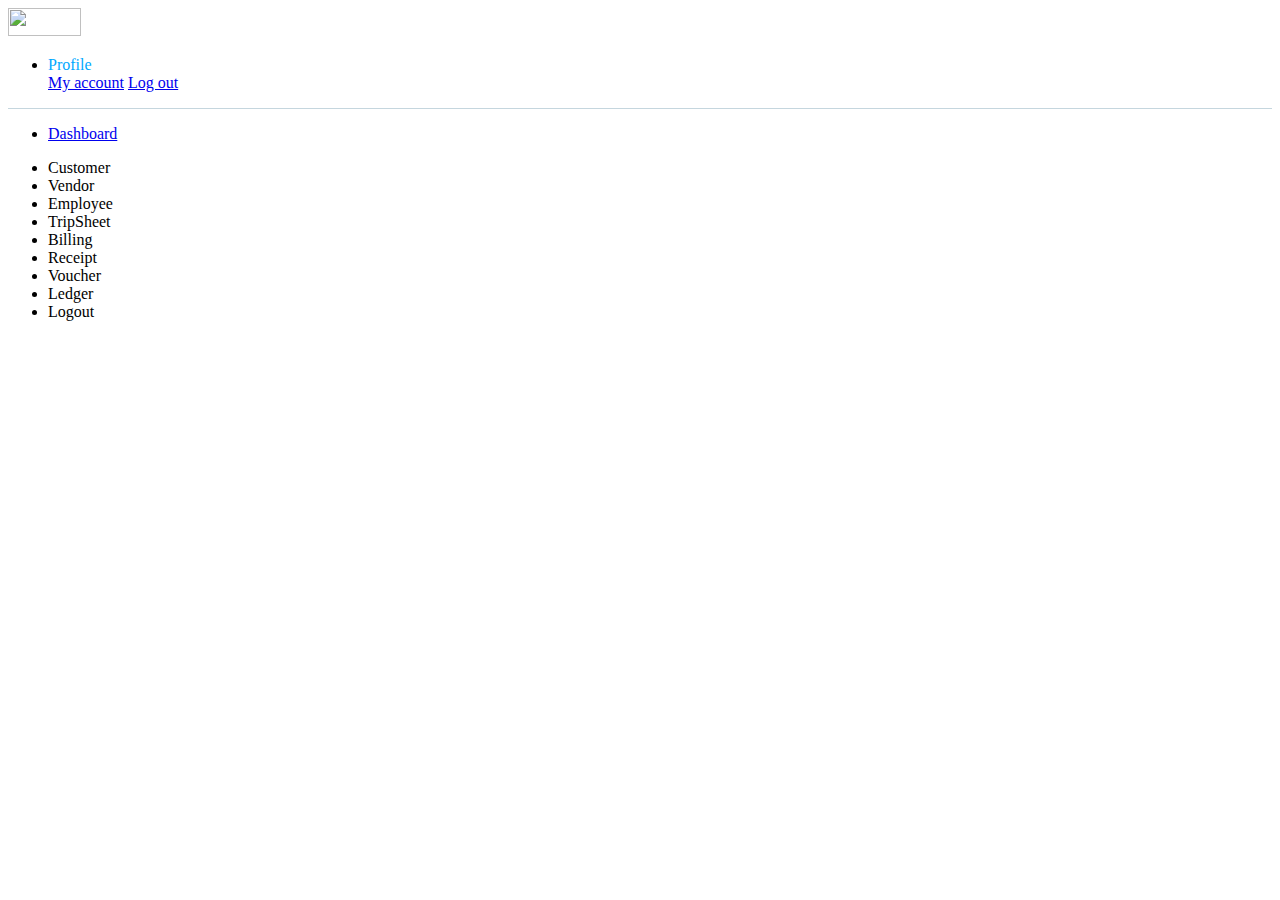
==== commit e018abf6: "ui changes" ====
--- a/springboot-crud-rest-app/src/main/resources/public/index.html
+++ b/springboot-crud-rest-app/src/main/resources/public/index.html
@@ -123,8 +123,8 @@
 	<li class="sidebar-brand" id="employee_master" ng-click="redirectUrl($event)" ><a><i class="fa fa-users subicon" aria-hidden="true"  style="color: #f29824;"></i>Employee</a></li> 
 	<!-- <li class='sidebar-brand' ><a id="product_master"  ng-click="redirectUrl($event)">Product<i class="fa fa-product-hunt sub_icon" aria-hidden="true"></i></a></li> --> 
 	<li class="sidebar-brand" id="vehicle_master" ng-click="redirectUrl($event)"><a><i class="fa fa-truck subicon" aria-hidden="true"  style="color: #46c35f;"></i>TripSheet</a></li>
-	<li class="sidebar-brand" id="user_master" ng-click="redirectUrl($event)"><a><i class="fa fa-user subicon" aria-hidden="true"  style="color: #fa424a;"></i>User</a></li>
-	<li class="sidebar-brand" id="userAccess_master" ng-click="redirectUrl($event)"><a><i class="fa fa-check-square-o subicon" aria-hidden="true"  style="color: #cd6724;"></i>Access</a></li>
+	<li class="sidebar-brand" id="user_master" ng-click="redirectUrl($event)" style="display: none;"><a><i class="fa fa-user subicon" aria-hidden="true"  style="color: #fa424a;"></i>User</a></li>
+	<li class="sidebar-brand" id="userAccess_master" ng-click="redirectUrl($event)" style="display: none;"><a><i class="fa fa-check-square-o subicon" aria-hidden="true"  style="color: #cd6724;"></i>Access</a></li>
 	<li class="sidebar-brand" id="billing_master" ng-click="redirectUrl($event)"><a><i class="fa fa-money subicon" aria-hidden="true"  style="color: #21a788;"></i>Billing</a></li>
 	<li class="sidebar-brand" id="receipt_master" ng-click="redirectUrl($event)"><a><i class="fa fa-address-book subicon" aria-hidden="true"  style="color: #ff561c;"></i>Receipt</a></li>
 	<li class="sidebar-brand" id="voucher_master" ng-click="redirectUrl($event)"><a><i class="fa fa-address-book subicon" aria-hidden="true"  style="color: #46c35f;"></i>Voucher</a></li>
@@ -341,7 +341,7 @@
 	 $scope.logusername = $routeParams.username;
 	 $rootScope.loggedIn =false;
 });
-app.controller('CustomerController',function ($scope,$http,$location,DTOptionsBuilder, DTColumnBuilder, DTColumnDefBuilder,toastr) {
+app.controller('CustomerController',function ($scope,$filter,$http,$location,DTOptionsBuilder, DTColumnBuilder, DTColumnDefBuilder,toastr) {
 	scope=$scope;
 	$scope.listCustomerJson =[];
 	/* $scope.listCustomerJson =[{customerId: "1111",customerName: "Demo",pan: "12354EWRWE",tan: "12354DFGDD",kyc: "123544UGDSCF",iec: "12354UUFFA",customerDetails:[{ customerAddr: "3,xyz street,mumbai", mobileNo: "123544", phoneNo: "123544",gstin: "12354RTUGF"},{ customerAddr: "3,xyz street,mumbai", mobileNo: "123544", phoneNo: "123544",gstin: "12354RTUGF"}]},
@@ -377,6 +377,24 @@
         ]
       }
     ]);
+	
+	$scope.getValid = function(selectedType,data) {
+		var checkState = $filter('filter')($scope.listStateJson, {statename: selectedType});
+		   
+		if(checkState.length!=0){
+			 angular.forEach(checkState,function(value,index){
+				 if(checkState[index].statename != selectedType){
+					 toastr.error('Please Select Listed state');
+				    	$scope.item.customerDetails[data].state="";
+				    	return ;
+				 }
+		 })
+		    }else if(checkState.length==0){
+		    	 toastr.error('Please Select Listed state');
+		    	 $scope.item.customerDetails[data].state="";
+		    	 return false;
+		    }
+		} 
 $scope.createCust = function() {
 $("#custModal").modal("show");
 $(".custId").css("display","");
@@ -397,7 +415,12 @@
 	$scope.item.customerDetails.splice(index,1);
 
 }
+
+
 $scope.addItem = function(item) {
+	
+	
+	
 	 if(item.customername==""){
 		 toastr.error('Please enter CustomerName');
 		return;
@@ -549,7 +572,7 @@
  $scope.initcust();
  $scope.initcustState();
 });
-app.controller('VendorController', function ($scope ,$http,$location,DTOptionsBuilder, DTColumnBuilder, DTColumnDefBuilder,toastr) {
+app.controller('VendorController', function ($scope,$filter,$http,$location,DTOptionsBuilder, DTColumnBuilder, DTColumnDefBuilder,toastr) {
 	$scope.listVendorJson=[];
 	 /* $scope.listVendorJson =[{vendorid: "1111",vendorName: "Demo",pan: "12354EWRWE",tan: "12354DFGDD",kyc: "123544UGDSCF",iec: "12354UUFFA",bankName:"ICICI",branch:"Chennai",accountNo:"232434",ifsc:"ICIC0003",contactPerson:"Dinesh",contactNo:"868755487",vendorVehicle:[{drivername: "Siva",mobileno: "234234",vehicleno: "555",vehicleType: "CAN3",FC: "4455",insurance: "555",RCno: "888",roadTax: "33",pollutioncert: "4324",goodPermit: "23423",statePermit: "2342"}],vendorAddress:[{ vendoraddr: "3,xyz street,mumbai", mobileno: "123544", phoneno: "123544",gstin: "12354RTUGF"},{ vendoraddr: "3,xyz street,mumbai", mobileno: "123544", phoneno: "123544",gstin: "12354RTUGF"}]},
 	                        {vendorid: "2222",vendorName: "XYZ",pan: "12354EWRWE",tan: "12354DFGDD",kyc: "123544UGDSCF" ,iec: "12354UUFFA",bankName:"HDFC",branch:"Chennai",accountNo:"232434",ifsc:"ICIC0003",contactPerson:"Dinesh",contactNo:"868755487",vendorVehicle:[{drivername: "Siva",mobileno: "234234",vehicleno: "555",vehicleType: "CAN3",FC: "4455",insurance: "555",RCno: "888",roadTax: "33",pollutioncert: "4324",goodPermit: "23423",statePermit: "2342"}], vendorAddress:[{ vendoraddr: "3,xyz street,mumbai", mobileno: "123544", phoneno: "123544",gstin: "12354RTUGF"}]},
@@ -586,6 +609,15 @@
         ]
       }
     ]);
+	
+$scope.getstateValid = function(selectedType,data) {
+	var checkState = $filter('filter')($scope.listvenStateJson, {statename: selectedType});
+	    if(checkState.length==0){
+	    	toastr.error('Please Select Listed state');
+	    	//$scope.vendorDetail.state="";
+	    	data.currentTarget.value="";
+	    }
+	} 
 $scope.createVendor = function() {
 $("#venModal").modal('show');
 $(".venId").css("display","");
@@ -613,6 +645,7 @@
 
 }
 $scope.addItem = function(item) {
+	
 	if(item.vendorcode==""){
 		 toastr.error('Please enter VendorCode');
 		return;
@@ -2138,6 +2171,7 @@
 			$(myWindow)[0].focus();
 			$(myWindow)[0].print();
 			$(myWindow)[0].close();
+			scope.resetCustomerInvoice();
 			 }, 1000);
 		} else {// code for IE6, IE5
 			xmlhttp = new ActiveXObject("Microsoft.XMLHTTP");
@@ -2306,6 +2340,7 @@
 		$scope.customerInvoice={fromdate:"",todate:""};
 		$scope.customerInvoiceJson =[];
 		$scope.grandTotalList={totaltrip:"",customername:"",invoiceNo:"",truckno:"",trucktype:"",totalkm:0,totalcase:0,totalkmpercharge:0,totalfreightamt:0,totaladvance:0,totaldiscount:0,netamount:0,paymentstatus:"",receiptnumber:"",leakage:"",cancatload:""};
+		$scope.leakage="";
 	}
 	$scope.resetVendorInvoice =function(){
 		$scope.vendorInvoice={fromdate:"",todate:"",truckno:""};
@@ -2809,6 +2844,32 @@
 				    console.log(response.statusText);
 				   });
 		 }
+	 
+		$scope.searchmpItem =function(){
+			$scope.mpInvoiceJson=[];
+			if($scope.mpInvoice.fromdate=="" || $scope.mpInvoice.fromdate== undefined){
+				 toastr.error('Please enter From date');
+				return;
+			}else if($scope.mpInvoice.todate=="" || $scope.mpInvoice.todate==undefined){
+				 toastr.error('Please enter To date');
+				return;
+			}else if($scope.mpInvoice.customername=="" || $scope.mpInvoice.customername== undefined){
+				 toastr.error('Please enter CustomerName');
+				return;
+			}else{
+				var url=localurl +"/api/v1/listcustomerbydatename";
+				 $http({
+					    method : 'GET',
+					    url : url,
+					    params: $scope.mpInvoice,
+					   }).then(function successCallback(response) {
+					   $scope.mpInvoiceJson = response.data;
+					   }, function errorCallback(response) {
+					    console.log(response.statusText);
+					   });
+			}
+			
+		};
 
 	$scope.navRedirect =function(event){
 		 $(".nav").find(".active").removeClass("active");
@@ -2866,9 +2927,9 @@
 			  $('#VendorInvoice').hide();
 			  $('#customerView').hide();
 			  $('#vendorView').hide();
-			  $scope.initmpcustList();
-			  $scope.initmpvenList();
-			  //$scope.getCustVenListmanPower();
+			  //$scope.initmpcustList();
+			  //$scope.initmpvenList();
+			  $scope.getCustVenListmanPower();
 			  //$scope.getItem();
 			 //$scope.grandTotalList={totaltrip:"",customername:"",invoiceNo:"",truckno:"",trucktype:"",totalkm:0,totalcase:0,totalkmpercharge:0,totalfreightamt:0,totaladvance:0,totaldiscount:0,netamount:0,paymentstatus:"",receiptnumber:"",leakage:"",cancatload:""};
 		  }else{
@@ -4328,6 +4389,25 @@
     }
   });
   
+app.directive("stateValid", function() {
+
+    var regexp;
+    return {
+        restrict: "A",
+        link: function(scope, elem, attrs) {
+           // regexp = /^([0-9]){0,10}$/;
+           // var char;
+            elem.bind("blur", function(event) {
+            console.log(event);	
+            
+                /* char = String.fromCharCode(event.which)
+                if(!regexp.test(elem.val() + char))
+                    event.preventDefault(); */
+            })
+        }
+    }
+
+});
 app.directive('fileModel', ['$parse', function($parse){
     return {
         restrict: 'A',
